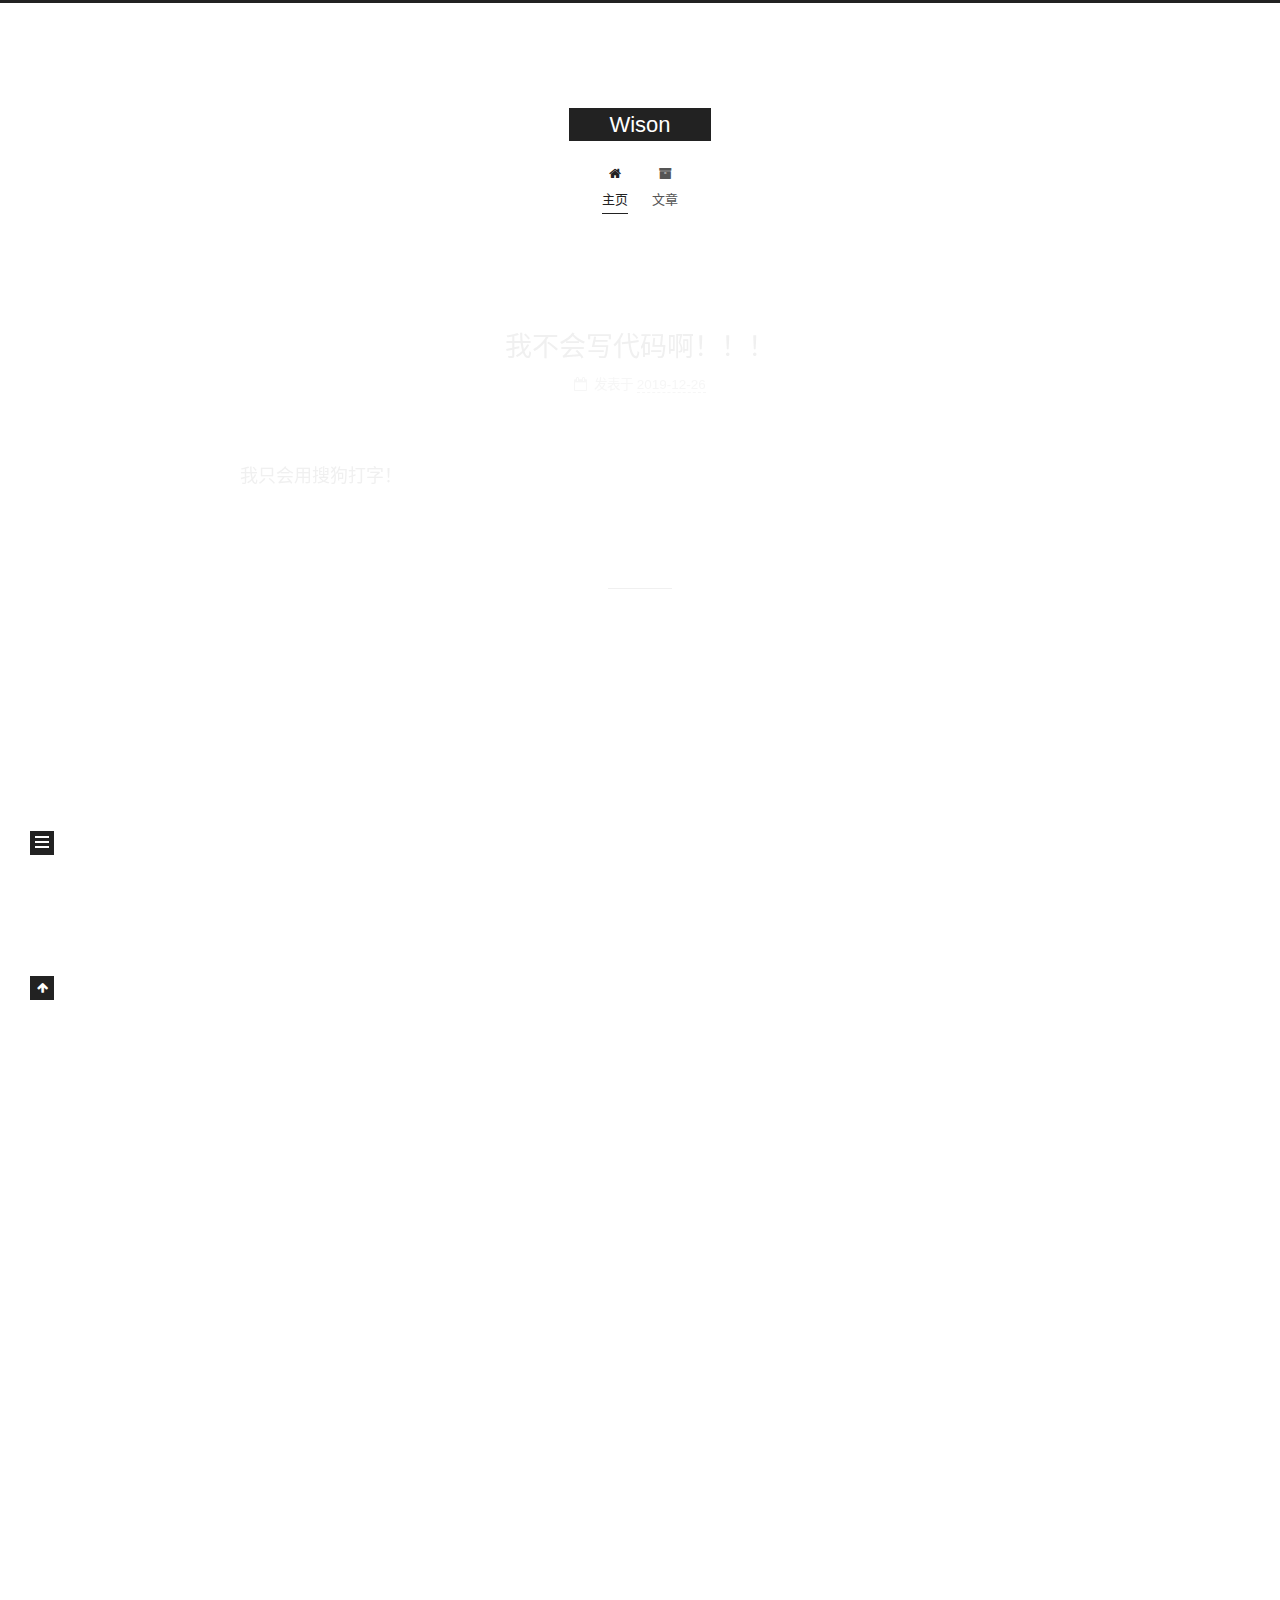
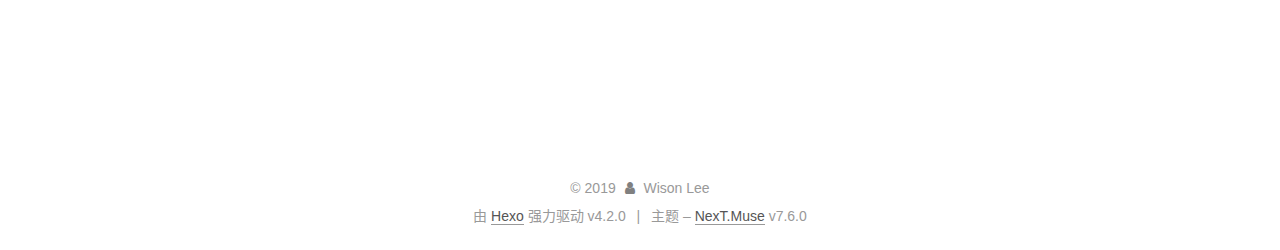
==== index.html @ 4978b433 "Site updated: 2019-12-26 17:51:50" ====
<!DOCTYPE html>
<html lang="zh-CN">
<head>
  <meta charset="UTF-8">
<meta name="viewport" content="width=device-width, initial-scale=1, maximum-scale=2">
<meta name="theme-color" content="#222">
<meta name="generator" content="Hexo 4.2.0">
  <link rel="apple-touch-icon" sizes="180x180" href="/images/apple-touch-icon-next.png">
  <link rel="icon" type="image/png" sizes="32x32" href="/images/favicon-32x32-next.png">
  <link rel="icon" type="image/png" sizes="16x16" href="/images/favicon-16x16-next.png">
  <link rel="mask-icon" href="/images/logo.svg" color="#222">

<link rel="stylesheet" href="/css/main.css">


<link rel="stylesheet" href="/lib/font-awesome/css/font-awesome.min.css">


<script id="hexo-configurations">
  var NexT = window.NexT || {};
  var CONFIG = {
    hostname: new URL('http://yoursite.com').hostname,
    root: '/',
    scheme: 'Muse',
    version: '7.6.0',
    exturl: false,
    sidebar: {"position":"left","display":"post","padding":18,"offset":12,"onmobile":false},
    copycode: {"enable":false,"show_result":false,"style":null},
    back2top: {"enable":true,"sidebar":false,"scrollpercent":false},
    bookmark: {"enable":false,"color":"#222","save":"auto"},
    fancybox: false,
    mediumzoom: false,
    lazyload: false,
    pangu: false,
    comments: {"style":"tabs","active":null,"storage":true,"lazyload":false,"nav":null},
    algolia: {
      appID: '',
      apiKey: '',
      indexName: '',
      hits: {"per_page":10},
      labels: {"input_placeholder":"Search for Posts","hits_empty":"We didn't find any results for the search: ${query}","hits_stats":"${hits} results found in ${time} ms"}
    },
    localsearch: {"enable":false,"trigger":"auto","top_n_per_article":1,"unescape":false,"preload":false},
    path: '',
    motion: {"enable":true,"async":false,"transition":{"post_block":"fadeIn","post_header":"slideDownIn","post_body":"slideDownIn","coll_header":"slideLeftIn","sidebar":"slideUpIn"}}
  };
</script>

  <meta property="og:type" content="website">
<meta property="og:title" content="Wison">
<meta property="og:url" content="http://yoursite.com/index.html">
<meta property="og:site_name" content="Wison">
<meta property="og:locale" content="zh_CN">
<meta property="article:author" content="Wison Lee">
<meta name="twitter:card" content="summary">

<link rel="canonical" href="http://yoursite.com/">


<script id="page-configurations">
  // https://hexo.io/docs/variables.html
  CONFIG.page = {
    sidebar: "",
    isHome: true,
    isPost: false
  };
</script>

  <title>Wison</title>
  






  <noscript>
  <style>
  .use-motion .brand,
  .use-motion .menu-item,
  .sidebar-inner,
  .use-motion .post-block,
  .use-motion .pagination,
  .use-motion .comments,
  .use-motion .post-header,
  .use-motion .post-body,
  .use-motion .collection-header { opacity: initial; }

  .use-motion .site-title,
  .use-motion .site-subtitle {
    opacity: initial;
    top: initial;
  }

  .use-motion .logo-line-before i { left: initial; }
  .use-motion .logo-line-after i { right: initial; }
  </style>
</noscript>

</head>

<body itemscope itemtype="http://schema.org/WebPage">
  <div class="container use-motion">
    <div class="headband"></div>

    <header class="header" itemscope itemtype="http://schema.org/WPHeader">
      <div class="header-inner"><div class="site-brand-container">
  <div class="site-meta">

    <div>
      <a href="/" class="brand" rel="start">
        <span class="logo-line-before"><i></i></span>
        <span class="site-title">Wison</span>
        <span class="logo-line-after"><i></i></span>
      </a>
    </div>
  </div>

  <div class="site-nav-toggle">
    <div class="toggle" aria-label="切换导航栏">
      <span class="toggle-line toggle-line-first"></span>
      <span class="toggle-line toggle-line-middle"></span>
      <span class="toggle-line toggle-line-last"></span>
    </div>
  </div>
</div>


<nav class="site-nav">
  
  <ul id="menu" class="menu">
        <li class="menu-item menu-item-主页">

    <a href="/" rel="section"><i class="fa fa-fw fa-home"></i>主页</a>

  </li>
        <li class="menu-item menu-item-文章">

    <a href="/archives/" rel="section"><i class="fa fa-fw fa-archive"></i>文章</a>

  </li>
  </ul>

</nav>
</div>
    </header>

    
  <div class="back-to-top">
    <i class="fa fa-arrow-up"></i>
    <span>0%</span>
  </div>


    <main class="main">
      <div class="main-inner">
        <div class="content-wrap">
          

          <div class="content">
            

  <div class="posts-expand">
        
  
  
  <article itemscope itemtype="http://schema.org/Article" class="post-block home" lang="zh-CN">
    <link itemprop="mainEntityOfPage" href="http://yoursite.com/2019/12/26/introduce/">

    <span hidden itemprop="author" itemscope itemtype="http://schema.org/Person">
      <meta itemprop="image" content="/images/avatar.gif">
      <meta itemprop="name" content="Wison Lee">
      <meta itemprop="description" content="">
    </span>

    <span hidden itemprop="publisher" itemscope itemtype="http://schema.org/Organization">
      <meta itemprop="name" content="Wison">
    </span>
      <header class="post-header">
        <h1 class="post-title" itemprop="name headline">
          
            <a href="/2019/12/26/introduce/" class="post-title-link" itemprop="url">我不会写代码啊！！！</a>
        </h1>

        <div class="post-meta">
            <span class="post-meta-item">
              <span class="post-meta-item-icon">
                <i class="fa fa-calendar-o"></i>
              </span>
              <span class="post-meta-item-text">发表于</span>
              

              <time title="创建时间：2019-12-26 17:46:00 / 修改时间：17:51:00" itemprop="dateCreated datePublished" datetime="2019-12-26T17:46:00+08:00">2019-12-26</time>
            </span>

          

        </div>
      </header>

    
    
    
    <div class="post-body" itemprop="articleBody">

      
          <p>我只会用搜狗打字！</p>

      
    </div>

    
    
    
      <footer class="post-footer">
        <div class="post-eof"></div>
      </footer>
  </article>
  
  
  

        
  
  
  <article itemscope itemtype="http://schema.org/Article" class="post-block home" lang="zh-CN">
    <link itemprop="mainEntityOfPage" href="http://yoursite.com/2019/12/25/hello-world/">

    <span hidden itemprop="author" itemscope itemtype="http://schema.org/Person">
      <meta itemprop="image" content="/images/avatar.gif">
      <meta itemprop="name" content="Wison Lee">
      <meta itemprop="description" content="">
    </span>

    <span hidden itemprop="publisher" itemscope itemtype="http://schema.org/Organization">
      <meta itemprop="name" content="Wison">
    </span>
      <header class="post-header">
        <h1 class="post-title" itemprop="name headline">
          
            <a href="/2019/12/25/hello-world/" class="post-title-link" itemprop="url">Hello World</a>
        </h1>

        <div class="post-meta">
            <span class="post-meta-item">
              <span class="post-meta-item-icon">
                <i class="fa fa-calendar-o"></i>
              </span>
              <span class="post-meta-item-text">发表于</span>

              <time title="创建时间：2019-12-25 16:52:52" itemprop="dateCreated datePublished" datetime="2019-12-25T16:52:52+08:00">2019-12-25</time>
            </span>

          

        </div>
      </header>

    
    
    
    <div class="post-body" itemprop="articleBody">

      
          <p>Welcome to <a href="https://hexo.io/" target="_blank" rel="noopener">Hexo</a>! This is your very first post. Check <a href="https://hexo.io/docs/" target="_blank" rel="noopener">documentation</a> for more info. If you get any problems when using Hexo, you can find the answer in <a href="https://hexo.io/docs/troubleshooting.html" target="_blank" rel="noopener">troubleshooting</a> or you can ask me on <a href="https://github.com/hexojs/hexo/issues" target="_blank" rel="noopener">GitHub</a>.</p>
<h2 id="Quick-Start"><a href="#Quick-Start" class="headerlink" title="Quick Start"></a>Quick Start</h2><h3 id="Create-a-new-post"><a href="#Create-a-new-post" class="headerlink" title="Create a new post"></a>Create a new post</h3><figure class="highlight bash"><table><tr><td class="gutter"><pre><span class="line">1</span><br></pre></td><td class="code"><pre><span class="line">$ hexo new <span class="string">"My New Post"</span></span><br></pre></td></tr></table></figure>

<p>More info: <a href="https://hexo.io/docs/writing.html" target="_blank" rel="noopener">Writing</a></p>
<h3 id="Run-server"><a href="#Run-server" class="headerlink" title="Run server"></a>Run server</h3><figure class="highlight bash"><table><tr><td class="gutter"><pre><span class="line">1</span><br></pre></td><td class="code"><pre><span class="line">$ hexo server</span><br></pre></td></tr></table></figure>

<p>More info: <a href="https://hexo.io/docs/server.html" target="_blank" rel="noopener">Server</a></p>
<h3 id="Generate-static-files"><a href="#Generate-static-files" class="headerlink" title="Generate static files"></a>Generate static files</h3><figure class="highlight bash"><table><tr><td class="gutter"><pre><span class="line">1</span><br></pre></td><td class="code"><pre><span class="line">$ hexo generate</span><br></pre></td></tr></table></figure>

<p>More info: <a href="https://hexo.io/docs/generating.html" target="_blank" rel="noopener">Generating</a></p>
<h3 id="Deploy-to-remote-sites"><a href="#Deploy-to-remote-sites" class="headerlink" title="Deploy to remote sites"></a>Deploy to remote sites</h3><figure class="highlight bash"><table><tr><td class="gutter"><pre><span class="line">1</span><br></pre></td><td class="code"><pre><span class="line">$ hexo deploy</span><br></pre></td></tr></table></figure>

<p>More info: <a href="https://hexo.io/docs/one-command-deployment.html" target="_blank" rel="noopener">Deployment</a></p>

      
    </div>

    
    
    
      <footer class="post-footer">
        <div class="post-eof"></div>
      </footer>
  </article>
  
  
  

  </div>

  



          </div>
          

<script>
  window.addEventListener('tabs:register', () => {
    let activeClass = CONFIG.comments.activeClass;
    if (CONFIG.comments.storage) {
      activeClass = localStorage.getItem('comments_active') || activeClass;
    }
    if (activeClass) {
      let activeTab = document.querySelector(`a[href="#comment-${activeClass}"]`);
      if (activeTab) {
        activeTab.click();
      }
    }
  });
  if (CONFIG.comments.storage) {
    window.addEventListener('tabs:click', event => {
      if (!event.target.matches('.tabs-comment .tab-content .tab-pane')) return;
      let commentClass = event.target.classList[1];
      localStorage.setItem('comments_active', commentClass);
    });
  }
</script>

        </div>
          
  
  <div class="toggle sidebar-toggle">
    <span class="toggle-line toggle-line-first"></span>
    <span class="toggle-line toggle-line-middle"></span>
    <span class="toggle-line toggle-line-last"></span>
  </div>

  <aside class="sidebar">
    <div class="sidebar-inner">

      <ul class="sidebar-nav motion-element">
        <li class="sidebar-nav-toc">
          文章目录
        </li>
        <li class="sidebar-nav-overview">
          站点概览
        </li>
      </ul>

      <!--noindex-->
      <div class="post-toc-wrap sidebar-panel">
      </div>
      <!--/noindex-->

      <div class="site-overview-wrap sidebar-panel">
        <div class="site-author motion-element" itemprop="author" itemscope itemtype="http://schema.org/Person">
  <p class="site-author-name" itemprop="name">Wison Lee</p>
  <div class="site-description" itemprop="description"></div>
</div>
<div class="site-state-wrap motion-element">
  <nav class="site-state">
      <div class="site-state-item site-state-posts">
          <a href="/archives">
          <span class="site-state-item-count">2</span>
          <span class="site-state-item-name">日志</span>
        </a>
      </div>
  </nav>
</div>



      </div>

    </div>
  </aside>
  <div id="sidebar-dimmer"></div>


      </div>
    </main>

    <footer class="footer">
      <div class="footer-inner">
        

<div class="copyright">
  
  &copy; 
  <span itemprop="copyrightYear">2019</span>
  <span class="with-love">
    <i class="fa fa-user"></i>
  </span>
  <span class="author" itemprop="copyrightHolder">Wison Lee</span>
</div>
  <div class="powered-by">由 <a href="https://hexo.io/" class="theme-link" rel="noopener" target="_blank">Hexo</a> 强力驱动 v4.2.0
  </div>
  <span class="post-meta-divider">|</span>
  <div class="theme-info">主题 – <a href="https://muse.theme-next.org/" class="theme-link" rel="noopener" target="_blank">NexT.Muse</a> v7.6.0
  </div>

        








      </div>
    </footer>
  </div>

  
  <script src="/lib/anime.min.js"></script>
  <script src="/lib/velocity/velocity.min.js"></script>
  <script src="/lib/velocity/velocity.ui.min.js"></script>

<script src="/js/utils.js"></script>

<script src="/js/motion.js"></script>


<script src="/js/schemes/muse.js"></script>


<script src="/js/next-boot.js"></script>




  















  

  

</body>
</html>
---- css/main.css ----
html {
  line-height: 1.15; /* 1 */
  -webkit-text-size-adjust: 100%; /* 2 */
}
body {
  margin: 0;
}
main {
  display: block;
}
h1 {
  font-size: 2em;
  margin: 0.67em 0;
}
hr {
  box-sizing: content-box; /* 1 */
  height: 0; /* 1 */
  overflow: visible; /* 2 */
}
pre {
  font-family: monospace, monospace; /* 1 */
  font-size: 1em; /* 2 */
}
a {
  background: transparent;
}
abbr[title] {
  border-bottom: none; /* 1 */
  text-decoration: underline; /* 2 */
  text-decoration: underline dotted; /* 2 */
}
b,
strong {
  font-weight: bolder;
}
code,
kbd,
samp {
  font-family: monospace, monospace; /* 1 */
  font-size: 1em; /* 2 */
}
small {
  font-size: 80%;
}
sub,
sup {
  font-size: 75%;
  line-height: 0;
  position: relative;
  vertical-align: baseline;
}
sub {
  bottom: -0.25em;
}
sup {
  top: -0.5em;
}
img {
  border-style: none;
}
button,
input,
optgroup,
select,
textarea {
  font-family: inherit; /* 1 */
  font-size: 100%; /* 1 */
  line-height: 1.15; /* 1 */
  margin: 0; /* 2 */
}
button,
input {
/* 1 */
  overflow: visible;
}
button,
select {
/* 1 */
  text-transform: none;
}
button,
[type='button'],
[type='reset'],
[type='submit'] {
  -webkit-appearance: button;
}
button::-moz-focus-inner,
[type='button']::-moz-focus-inner,
[type='reset']::-moz-focus-inner,
[type='submit']::-moz-focus-inner {
  border-style: none;
  padding: 0;
}
button:-moz-focusring,
[type='button']:-moz-focusring,
[type='reset']:-moz-focusring,
[type='submit']:-moz-focusring {
  outline: 1px dotted ButtonText;
}
fieldset {
  padding: 0.35em 0.75em 0.625em;
}
legend {
  box-sizing: border-box; /* 1 */
  color: inherit; /* 2 */
  display: table; /* 1 */
  max-width: 100%; /* 1 */
  padding: 0; /* 3 */
  white-space: normal; /* 1 */
}
progress {
  vertical-align: baseline;
}
textarea {
  overflow: auto;
}
[type='checkbox'],
[type='radio'] {
  box-sizing: border-box; /* 1 */
  padding: 0; /* 2 */
}
[type='number']::-webkit-inner-spin-button,
[type='number']::-webkit-outer-spin-button {
  height: auto;
}
[type='search'] {
  outline-offset: -2px; /* 2 */
  -webkit-appearance: textfield; /* 1 */
}
[type='search']::-webkit-search-decoration {
  -webkit-appearance: none;
}
::-webkit-file-upload-button {
  font: inherit; /* 2 */
  -webkit-appearance: button; /* 1 */
}
details {
  display: block;
}
summary {
  display: list-item;
}
template {
  display: none;
}
[hidden] {
  display: none;
}
::selection {
  background: #262a30;
  color: #fff;
}
html,
body {
  height: 100%;
}
body {
  background: #fff;
  color: #555;
  font-family: 'Lato', "PingFang SC", "Microsoft YaHei", sans-serif;
  font-size: 1em;
  line-height: 2;
}
@media (max-width: 991px) {
  body {
    padding-left: 0 !important;
    padding-right: 0 !important;
  }
}
h1,
h2,
h3,
h4,
h5,
h6 {
  font-family: 'Lato', "PingFang SC", "Microsoft YaHei", sans-serif;
  font-weight: bold;
  line-height: 1.5;
  margin: 20px 0 15px;
}
h1 {
  font-size: 1.5em;
}
h2 {
  font-size: 1.375em;
}
h3 {
  font-size: 1.25em;
}
h4 {
  font-size: 1.125em;
}
h5 {
  font-size: 1em;
}
h6 {
  font-size: 0.875em;
}
p {
  margin: 0 0 20px 0;
}
a,
span.exturl {
  border-bottom: 1px solid #999;
  color: #555;
  outline: 0;
  text-decoration: none;
  overflow-wrap: break-word;
  word-wrap: break-word;
  cursor: pointer;
}
a:hover,
span.exturl:hover {
  border-bottom-color: #222;
  color: #222;
}
iframe,
img,
video {
  display: block;
  margin-left: auto;
  margin-right: auto;
  max-width: 100%;
}
hr {
  background-color: #ddd;
  background-image: repeating-linear-gradient(-45deg, #fff, #fff 4px, transparent 4px, transparent 8px);
  border: 0;
  height: 3px;
  margin: 40px 0;
}
blockquote {
  border-left: 4px solid #ddd;
  color: #666;
  margin: 0;
  padding: 0 15px;
}
blockquote cite::before {
  content: '-';
  padding: 0 5px;
}
dt {
  font-weight: 700;
}
dd {
  margin: 0;
  padding: 0;
}
kbd {
  background-color: #f5f5f5;
  background-image: linear-gradient(#eee, #fff, #eee);
  border: 1px solid #ccc;
  border-radius: 0.2em;
  box-shadow: 0.1em 0.1em 0.2em rgba(0,0,0,0.1);
  font-family: inherit;
  padding: 0.1em 0.3em;
  white-space: nowrap;
}
.table-container {
  -webkit-overflow-scrolling: touch;
  overflow: auto;
}
table {
  border-collapse: collapse;
  border-spacing: 0;
  font-size: 0.875em;
  margin: 0 0 20px 0;
  width: 100%;
}
tbody tr:nth-of-type(odd) {
  background: #f9f9f9;
}
tbody tr:hover {
  background: #f5f5f5;
}
caption,
th,
td {
  font-weight: normal;
  padding: 8px;
  text-align: left;
  vertical-align: middle;
}
th,
td {
  border: 1px solid #ddd;
  border-bottom: 3px solid #ddd;
}
th {
  font-weight: 700;
  padding-bottom: 10px;
}
td {
  border-bottom-width: 1px;
}
.btn {
  background: #222;
  border: 2px solid #222;
  border-radius: 0;
  color: #fff;
  display: inline-block;
  font-size: 0.875em;
  line-height: 2;
  padding: 0 20px;
  text-decoration: none;
  transition-property: background-color;
  transition-delay: 0s;
  transition-duration: 0.2s;
  transition-timing-function: ease-in-out;
}
.btn:hover {
  background: #fff;
  border-color: #222;
  color: #222;
}
.btn + .btn {
  margin: 0 0 8px 8px;
}
.btn .fa-fw {
  text-align: left;
  width: 1.285714285714286em;
}
.toggle {
  line-height: 0;
}
.toggle .toggle-line {
  background: #fff;
  display: inline-block;
  height: 2px;
  left: 0;
  position: relative;
  top: 0;
  transition: all 0.4s;
  vertical-align: top;
  width: 100%;
}
.toggle .toggle-line:not(:first-child) {
  margin-top: 3px;
}
.toggle.toggle-arrow .toggle-line-first {
  left: 50%;
  top: 2px;
  transform: rotate(45deg);
  width: 50%;
}
.toggle.toggle-arrow .toggle-line-middle {
  left: 2px;
  width: 90%;
}
.toggle.toggle-arrow .toggle-line-last {
  left: 50%;
  top: -2px;
  transform: rotate(-45deg);
  width: 50%;
}
.toggle.toggle-close .toggle-line-first {
  transform: rotate(-45deg);
  top: 5px;
}
.toggle.toggle-close .toggle-line-middle {
  opacity: 0;
}
.toggle.toggle-close .toggle-line-last {
  transform: rotate(45deg);
  top: -5px;
}
.highlight,
pre {
  background: #f7f7f7;
  color: #4d4d4c;
  line-height: 1.6;
  margin: 0 auto 20px;
}
pre,
code {
  font-family: consolas, Menlo, monospace, "PingFang SC", "Microsoft YaHei";
}
code {
  background: #eee;
  border-radius: 3px;
  color: #555;
  padding: 2px 4px;
  overflow-wrap: break-word;
  word-wrap: break-word;
}
.highlight *::selection {
  background: #d6d6d6;
}
.highlight pre {
  border: 0;
  margin: 0;
  padding: 10px 0;
}
.highlight table {
  border: 0;
  margin: 0;
  width: auto;
}
.highlight td {
  border: 0;
  padding: 0;
}
.highlight figcaption {
  background: #eee;
  color: #4d4d4c;
  font-size: 0.875em;
  line-height: 1.2;
  padding: 0.5em;
}
.highlight figcaption::before,
.highlight figcaption::after {
  content: ' ';
  display: table;
}
.highlight figcaption::after {
  clear: both;
}
.highlight figcaption a {
  color: #4d4d4c;
  float: right;
}
.highlight figcaption a:hover {
  border-bottom-color: #4d4d4c;
}
.highlight .gutter {
  -moz-user-select: none;
  -ms-user-select: none;
  -webkit-user-select: none;
  user-select: none;
}
.highlight .gutter pre {
  background: #eff2f3;
  color: #869194;
  padding-left: 10px;
  padding-right: 10px;
  text-align: right;
}
.highlight .code pre {
  background: #f7f7f7;
  padding-left: 10px;
  width: 100%;
}
.gist table {
  width: auto;
}
.gist table td {
  border: 0;
}
pre {
  overflow: auto;
  padding: 10px;
}
pre code {
  background: none;
  color: #4d4d4c;
  font-size: 0.875em;
  padding: 0;
  text-shadow: none;
}
pre .deletion {
  background: #fdd;
}
pre .addition {
  background: #dfd;
}
pre .meta {
  color: #eab700;
  -moz-user-select: none;
  -ms-user-select: none;
  -webkit-user-select: none;
  user-select: none;
}
pre .comment {
  color: #8e908c;
}
pre .variable,
pre .attribute,
pre .tag,
pre .name,
pre .regexp,
pre .ruby .constant,
pre .xml .tag .title,
pre .xml .pi,
pre .xml .doctype,
pre .html .doctype,
pre .css .id,
pre .css .class,
pre .css .pseudo {
  color: #c82829;
}
pre .number,
pre .preprocessor,
pre .built_in,
pre .builtin-name,
pre .literal,
pre .params,
pre .constant,
pre .command {
  color: #f5871f;
}
pre .ruby .class .title,
pre .css .rules .attribute,
pre .string,
pre .symbol,
pre .value,
pre .inheritance,
pre .header,
pre .ruby .symbol,
pre .xml .cdata,
pre .special,
pre .formula {
  color: #718c00;
}
pre .title,
pre .css .hexcolor {
  color: #3e999f;
}
pre .function,
pre .python .decorator,
pre .python .title,
pre .ruby .function .title,
pre .ruby .title .keyword,
pre .perl .sub,
pre .javascript .title,
pre .coffeescript .title {
  color: #4271ae;
}
pre .keyword,
pre .javascript .function {
  color: #8959a8;
}
.blockquote-center {
  border-left: none;
  margin: 40px 0;
  padding: 0;
  position: relative;
  text-align: center;
}
.blockquote-center::before,
.blockquote-center::after {
  background-repeat: no-repeat;
  background-size: 22px 22px;
  content: ' ';
  display: block;
  height: 24px;
  opacity: 0.2;
  position: absolute;
  width: 100%;
}
.blockquote-center::before {
  background-image: url("../images/quote-l.svg");
  background-position: 0 -6px;
  border-top: 1px solid #ccc;
  top: -20px;
}
.blockquote-center::after {
  background-image: url("../images/quote-r.svg");
  background-position: 100% 8px;
  border-bottom: 1px solid #ccc;
  bottom: -20px;
}
.blockquote-center p,
.blockquote-center div {
  text-align: center;
}
.post-body .group-picture img {
  margin: 0 auto;
  padding: 0 3px;
}
.group-picture-row {
  margin-bottom: 6px;
  overflow: hidden;
}
.group-picture-column {
  float: left;
  margin-bottom: 10px;
}
.post-body .label {
  display: inline;
  padding: 0 2px;
}
.post-body .label.default {
  background: #f0f0f0;
}
.post-body .label.primary {
  background: #efe6f7;
}
.post-body .label.info {
  background: #e5f2f8;
}
.post-body .label.success {
  background: #e7f4e9;
}
.post-body .label.warning {
  background: #fcf6e1;
}
.post-body .label.danger {
  background: #fae8eb;
}
.post-body .tabs {
  margin-bottom: 20px;
}
.post-body .tabs,
.tabs-comment {
  display: block;
  padding-top: 10px;
  position: relative;
}
.post-body .tabs ul.nav-tabs,
.tabs-comment ul.nav-tabs {
  display: flex;
  flex-wrap: wrap;
  margin: 0;
  margin-bottom: -1px;
  padding: 0;
}
@media (max-width: 413px) {
  .post-body .tabs ul.nav-tabs,
  .tabs-comment ul.nav-tabs {
    display: block;
    margin-bottom: 5px;
  }
}
.post-body .tabs ul.nav-tabs li.tab,
.tabs-comment ul.nav-tabs li.tab {
  background: #fff;
  border-bottom: 1px solid #ddd;
  border-left: 1px solid transparent;
  border-right: 1px solid transparent;
  border-top: 3px solid transparent;
  flex-grow: 1;
  list-style-type: none;
  border-radius: 0 0 0 0;
}
@media (max-width: 413px) {
  .post-body .tabs ul.nav-tabs li.tab,
  .tabs-comment ul.nav-tabs li.tab {
    border-bottom: 1px solid transparent;
    border-left: 3px solid transparent;
    border-right: 1px solid transparent;
    border-top: 1px solid transparent;
  }
}
@media (max-width: 413px) {
  .post-body .tabs ul.nav-tabs li.tab,
  .tabs-comment ul.nav-tabs li.tab {
    border-radius: 0;
  }
}
.post-body .tabs ul.nav-tabs li.tab a,
.tabs-comment ul.nav-tabs li.tab a {
  border-bottom: initial;
  display: block;
  line-height: 1.8;
  outline: 0;
  padding: 0.25em 0.75em;
  text-align: center;
  transition-delay: 0s;
  transition-duration: 0.2s;
  transition-timing-function: ease-out;
}
.post-body .tabs ul.nav-tabs li.tab a i,
.tabs-comment ul.nav-tabs li.tab a i {
  width: 1.285714285714286em;
}
.post-body .tabs ul.nav-tabs li.tab.active,
.tabs-comment ul.nav-tabs li.tab.active {
  border-bottom: 1px solid transparent;
  border-left: 1px solid #ddd;
  border-right: 1px solid #ddd;
  border-top: 3px solid #fc6423;
}
@media (max-width: 413px) {
  .post-body .tabs ul.nav-tabs li.tab.active,
  .tabs-comment ul.nav-tabs li.tab.active {
    border-bottom: 1px solid #ddd;
    border-left: 3px solid #fc6423;
    border-right: 1px solid #ddd;
    border-top: 1px solid #ddd;
  }
}
.post-body .tabs ul.nav-tabs li.tab.active a,
.tabs-comment ul.nav-tabs li.tab.active a {
  color: #555;
  cursor: default;
}
.post-body .tabs .tab-content .tab-pane,
.tabs-comment .tab-content .tab-pane {
  border: 1px solid #ddd;
  padding: 20px 20px 0 20px;
  border-radius: 0;
}
.post-body .tabs .tab-content .tab-pane:not(.active),
.tabs-comment .tab-content .tab-pane:not(.active) {
  display: none;
}
.post-body .tabs .tab-content .tab-pane.active,
.tabs-comment .tab-content .tab-pane.active {
  display: block;
}
.post-body .tabs .tab-content .tab-pane.active:nth-of-type(1),
.tabs-comment .tab-content .tab-pane.active:nth-of-type(1) {
  border-radius: 0 0 0 0;
}
@media (max-width: 413px) {
  .post-body .tabs .tab-content .tab-pane.active:nth-of-type(1),
  .tabs-comment .tab-content .tab-pane.active:nth-of-type(1) {
    border-radius: 0;
  }
}
.post-body .note {
  border-radius: 3px;
  margin-bottom: 20px;
  padding: 15px;
  position: relative;
  border: 1px solid #eee;
  border-left-width: 5px;
}
.post-body .note h2,
.post-body .note h3,
.post-body .note h4,
.post-body .note h5,
.post-body .note h6 {
  margin-top: 0;
  border-bottom: initial;
  margin-bottom: 0;
  padding-top: 0;
}
.post-body .note p:first-child,
.post-body .note ul:first-child,
.post-body .note ol:first-child,
.post-body .note table:first-child,
.post-body .note pre:first-child,
.post-body .note blockquote:first-child,
.post-body .note img:first-child {
  margin-top: 0;
}
.post-body .note p:last-child,
.post-body .note ul:last-child,
.post-body .note ol:last-child,
.post-body .note table:last-child,
.post-body .note pre:last-child,
.post-body .note blockquote:last-child,
.post-body .note img:last-child {
  margin-bottom: 0;
}
.post-body .note.default {
  border-left-color: #777;
}
.post-body .note.default h2,
.post-body .note.default h3,
.post-body .note.default h4,
.post-body .note.default h5,
.post-body .note.default h6 {
  color: #777;
}
.post-body .note.primary {
  border-left-color: #6f42c1;
}
.post-body .note.primary h2,
.post-body .note.primary h3,
.post-body .note.primary h4,
.post-body .note.primary h5,
.post-body .note.primary h6 {
  color: #6f42c1;
}
.post-body .note.info {
  border-left-color: #428bca;
}
.post-body .note.info h2,
.post-body .note.info h3,
.post-body .note.info h4,
.post-body .note.info h5,
.post-body .note.info h6 {
  color: #428bca;
}
.post-body .note.success {
  border-left-color: #5cb85c;
}
.post-body .note.success h2,
.post-body .note.success h3,
.post-body .note.success h4,
.post-body .note.success h5,
.post-body .note.success h6 {
  color: #5cb85c;
}
.post-body .note.warning {
  border-left-color: #f0ad4e;
}
.post-body .note.warning h2,
.post-body .note.warning h3,
.post-body .note.warning h4,
.post-body .note.warning h5,
.post-body .note.warning h6 {
  color: #f0ad4e;
}
.post-body .note.danger {
  border-left-color: #d9534f;
}
.post-body .note.danger h2,
.post-body .note.danger h3,
.post-body .note.danger h4,
.post-body .note.danger h5,
.post-body .note.danger h6 {
  color: #d9534f;
}
.pagination .prev,
.pagination .next,
.pagination .page-number,
.pagination .space {
  display: inline-block;
  margin: 0 10px;
  padding: 0 11px;
  position: relative;
  top: -1px;
}
@media (max-width: 767px) {
  .pagination .prev,
  .pagination .next,
  .pagination .page-number,
  .pagination .space {
    margin: 0 5px;
  }
}
.pagination {
  border-top: 1px solid #eee;
  margin: 120px 0 0;
  text-align: center;
}
.pagination .prev,
.pagination .next,
.pagination .page-number {
  border-bottom: 0;
  border-top: 1px solid #eee;
  transition-property: border-color;
  transition-delay: 0s;
  transition-duration: 0.2s;
  transition-timing-function: ease-in-out;
}
.pagination .prev:hover,
.pagination .next:hover,
.pagination .page-number:hover {
  border-top-color: #222;
}
.pagination .space {
  margin: 0;
  padding: 0;
}
.pagination .prev {
  margin-left: 0;
}
.pagination .next {
  margin-right: 0;
}
.pagination .page-number.current {
  background: #ccc;
  border-top-color: #ccc;
  color: #fff;
}
@media (max-width: 767px) {
  .pagination {
    border-top: none;
  }
  .pagination .prev,
  .pagination .next,
  .pagination .page-number {
    border-bottom: 1px solid #eee;
    border-top: 0;
    margin-bottom: 10px;
    padding: 0 10px;
  }
  .pagination .prev:hover,
  .pagination .next:hover,
  .pagination .page-number:hover {
    border-bottom-color: #222;
  }
}
.comments {
  margin: 60px 20px 0;
  overflow: hidden;
}
.comment-button-group {
  display: flex;
  flex-wrap: wrap-reverse;
  justify-content: center;
  margin: 1em 0;
}
.comment-button-group .comment-button {
  margin: 0.1em 0.2em;
}
.comment-button-group .comment-button.active {
  background: #fff;
  border-color: #222;
  color: #222;
}
.comment-position {
  display: none;
}
.comment-position.active {
  display: block;
}
.tabs-comment {
  background: #fff;
  margin-top: 4em;
  padding-top: 0;
}
.tabs-comment .comments {
  border: 0;
  box-shadow: none;
  margin-top: 0;
  padding-top: 0;
}
.container {
  min-height: 100%;
  position: relative;
}
.main-inner {
  margin: 0 auto;
  width: 700px;
}
@media (min-width: 1200px) {
  .main-inner {
    width: 800px;
  }
}
@media (min-width: 1600px) {
  .main-inner {
    width: 900px;
  }
}
.header {
  background: transparent;
}
.header-inner {
  margin: 0 auto;
  position: relative;
  width: 700px;
}
@media (min-width: 1200px) {
  .header-inner {
    width: 800px;
  }
}
@media (min-width: 1600px) {
  .header-inner {
    width: 900px;
  }
}
.headband {
  background: #222;
  height: 3px;
}
.site-meta {
  margin: 0;
  text-align: center;
}
@media (max-width: 767px) {
  .site-meta {
    text-align: center;
  }
}
.brand {
  background: #222;
  border-bottom: none;
  color: #fff;
  display: inline-block;
  line-height: 1.375em;
  padding: 0 40px;
  position: relative;
}
.brand:hover {
  color: #fff;
}
.site-title {
  display: inline-block;
  font-family: 'Lato', "PingFang SC", "Microsoft YaHei", sans-serif;
  font-size: 1.375em;
  font-weight: normal;
  line-height: 1.5;
  vertical-align: top;
}
.site-subtitle {
  color: #999;
  font-size: 0.8125em;
  margin-top: 10px;
}
.use-motion .brand {
  opacity: 0;
}
.use-motion .site-title,
.use-motion .site-subtitle,
.use-motion .custom-logo-image {
  opacity: 0;
  position: relative;
  top: -10px;
}
.site-nav-toggle {
  display: none;
  left: 10px;
  position: absolute;
}
@media (max-width: 767px) {
  .site-nav-toggle {
    display: block;
  }
}
.site-nav-toggle .toggle {
  background: transparent;
  border: 0;
  margin-top: 2px;
  padding: 10px;
  width: 22px;
}
.site-nav-toggle .toggle .toggle-line {
  background: #555;
  border-radius: 1px;
}
.site-nav {
  display: block;
}
@media (max-width: 767px) {
  .site-nav {
    clear: both;
    display: none;
  }
}
.site-nav.site-nav-on {
  display: block;
}
.menu {
  margin-top: 20px;
  padding-left: 0;
  text-align: center;
}
.menu-item {
  display: inline-block;
  list-style: none;
  margin: 0 10px;
}
@media (max-width: 767px) {
  .menu-item {
    margin-top: 10px;
  }
}
.menu-item a,
.menu-item span.exturl {
  border-bottom: 0;
  display: block;
  font-size: 0.8125em;
  transition-property: border-color;
  transition-delay: 0s;
  transition-duration: 0.2s;
  transition-timing-function: ease-in-out;
}
@media (hover: none) {
  .menu-item a:hover,
  .menu-item span.exturl:hover {
    border-bottom-color: transparent !important;
  }
}
.menu-item .fa {
  margin-right: 8px;
}
.menu-item .badge {
  display: inline-block;
  font-weight: 700;
  line-height: 1;
  margin-left: 0.35em;
  margin-top: 0.35em;
  text-align: center;
  white-space: nowrap;
}
@media (max-width: 767px) {
  .menu-item .badge {
    float: right;
    margin-left: 0;
  }
}
.use-motion .menu-item {
  opacity: 0;
}
.sidebar {
  background: #222;
  bottom: 0;
  box-shadow: inset 0 2px 6px #000;
  position: fixed;
  top: 0;
  z-index: 1200;
}
.sidebar a,
.sidebar span.exturl {
  border-bottom-color: #555;
  color: #999;
}
.sidebar a:hover,
.sidebar span.exturl:hover {
  border-bottom-color: #eee;
  color: #eee;
}
@media (max-width: 991px) {
  .sidebar {
    display: none;
  }
}
.sidebar-inner {
  color: #999;
  padding: 18px 10px;
  text-align: center;
}
.site-overview-wrap {
  overflow-x: hidden;
  overflow-y: auto;
}
.cc-license {
  margin-top: 10px;
  text-align: center;
}
.cc-license .cc-opacity {
  border-bottom: none;
  opacity: 0.7;
}
.cc-license .cc-opacity:hover {
  opacity: 0.9;
}
.cc-license img {
  display: inline-block;
}
.site-author-image {
  border: 2px solid #333;
  display: block;
  height: auto;
  margin: 0 auto;
  max-width: 96px;
  padding: 2px;
}
.site-author-name {
  color: #f5f5f5;
  font-weight: normal;
  margin: 5px 0 0;
  text-align: center;
}
.site-description {
  color: #999;
  font-size: 1em;
  margin-top: 5px;
  text-align: center;
}
.links-of-author {
  margin-top: 15px;
}
.links-of-author a,
.links-of-author span.exturl {
  border-bottom-color: #555;
  display: inline-block;
  font-size: 0.8125em;
  margin-bottom: 10px;
  margin-right: 10px;
  vertical-align: middle;
}
.links-of-author a::before,
.links-of-author span.exturl::before {
  background: #e5abd7;
  border-radius: 50%;
  content: ' ';
  display: inline-block;
  height: 4px;
  margin-right: 3px;
  vertical-align: middle;
  width: 4px;
}
.sidebar-button {
  margin-top: 15px;
}
.sidebar-button a {
  border: 1px solid #fc6423;
  border-radius: 4px;
  color: #fc6423;
  display: inline-block;
  padding: 0 15px;
}
.sidebar-button a .fa {
  margin-right: 5px;
}
.sidebar-button a:hover {
  background: #fc6423;
  border: 1px solid #fc6423;
  color: #fff;
}
.sidebar-button a:hover .fa {
  color: #fff;
}
.links-of-blogroll {
  font-size: 0.8125em;
  margin-top: 10px;
}
.links-of-blogroll-title {
  font-size: 0.875em;
  font-weight: 600;
  margin-top: 0;
}
.links-of-blogroll-list {
  list-style: none;
  margin: 0;
  padding: 0;
}
.links-of-blogroll-item {
  padding: 2px 10px;
}
.links-of-blogroll-item a,
.links-of-blogroll-item span.exturl {
  box-sizing: border-box;
  display: inline-block;
  max-width: 280px;
  overflow: hidden;
  text-overflow: ellipsis;
  white-space: nowrap;
}
#sidebar-dimmer {
  display: none;
}
@media (max-width: 767px) {
  #sidebar-dimmer {
    background: #000;
    display: block;
    height: 100%;
    left: 100%;
    opacity: 0;
    position: fixed;
    top: 0;
    width: 100%;
    z-index: 1100;
  }
  .sidebar-active + #sidebar-dimmer {
    opacity: 0.7;
    transform: translateX(-100%);
    transition: opacity 0.5s;
  }
}
.sidebar-nav {
  margin: 0;
  padding-bottom: 20px;
  padding-left: 0;
}
.sidebar-nav li {
  border-bottom: 1px solid transparent;
  color: #555;
  cursor: pointer;
  display: inline-block;
  font-size: 0.875em;
}
.sidebar-nav li.sidebar-nav-overview {
  margin-left: 10px;
}
.sidebar-nav li:hover {
  color: #f5f5f5;
}
.sidebar-nav .sidebar-nav-active {
  border-bottom-color: #87daff;
  color: #87daff;
}
.sidebar-nav .sidebar-nav-active:hover {
  color: #87daff;
}
.sidebar-panel {
  display: none;
}
.sidebar-panel-active {
  display: block;
}
.sidebar-toggle {
  background: #222;
  bottom: 45px;
  cursor: pointer;
  height: 14px;
  left: 30px;
  padding: 5px;
  position: fixed;
  width: 14px;
  z-index: 1300;
}
@media (max-width: 991px) {
  .sidebar-toggle {
    left: 20px;
    opacity: 0.8;
    display: none;
  }
}
.sidebar-toggle:hover .toggle-line {
  background: #87daff;
}
.post-toc-wrap {
  overflow-x: hidden;
  overflow-y: auto;
}
.post-toc {
  font-size: 0.875em;
}
.post-toc ol {
  list-style: none;
  margin: 0;
  padding: 0 2px 5px 10px;
  text-align: left;
}
.post-toc ol > ol {
  padding-left: 0;
}
.post-toc ol a {
  border-bottom-color: #555;
  color: #999;
  transition-property: all;
  transition-delay: 0s;
  transition-duration: 0.2s;
  transition-timing-function: ease-in-out;
}
.post-toc ol a:hover {
  border-bottom-color: #ccc;
  color: #ccc;
}
.post-toc .nav-item {
  line-height: 1.8;
  overflow: hidden;
  text-overflow: ellipsis;
  white-space: nowrap;
}
.post-toc .nav .nav-child {
  display: none;
}
.post-toc .nav .active > .nav-child {
  display: block;
}
.post-toc .nav .active-current > .nav-child {
  display: block;
}
.post-toc .nav .active-current > .nav-child > .nav-item {
  display: block;
}
.post-toc .nav .active > a {
  border-bottom-color: #87daff;
  color: #87daff;
}
.post-toc .nav .active-current > a {
  color: #87daff;
}
.post-toc .nav .active-current > a:hover {
  color: #87daff;
}
.site-state {
  display: flex;
  justify-content: center;
  line-height: 1.4;
  margin-top: 10px;
  overflow: hidden;
  text-align: center;
  white-space: nowrap;
}
.site-state-item {
  padding: 0 15px;
}
.site-state-item:not(:first-child) {
  border-left: 1px solid #333;
}
.site-state-item a {
  border-bottom: none;
}
.site-state-item-count {
  color: inherit;
  display: block;
  font-size: 1.25em;
  font-weight: 600;
  text-align: center;
}
.site-state-item-name {
  color: inherit;
  font-size: 0.875em;
}
.footer {
  color: #999;
  font-size: 0.875em;
  padding: 20px 0;
}
.footer.footer-fixed {
  bottom: 0;
  left: 0;
  position: absolute;
  right: 0;
}
.footer-inner {
  box-sizing: border-box;
  margin: 0 auto;
  text-align: center;
  width: 700px;
}
@media (min-width: 1200px) {
  .footer-inner {
    width: 800px;
  }
}
@media (min-width: 1600px) {
  .footer-inner {
    width: 900px;
  }
}
.with-love {
  color: #808080;
  display: inline-block;
  margin: 0 5px;
}
.powered-by,
.theme-info {
  display: inline-block;
}
@-moz-keyframes iconAnimate {
  0%, 100% {
    transform: scale(1);
  }
  10%, 30% {
    transform: scale(0.9);
  }
  20%, 40%, 60%, 80% {
    transform: scale(1.1);
  }
  50%, 70% {
    transform: scale(1.1);
  }
}
@-webkit-keyframes iconAnimate {
  0%, 100% {
    transform: scale(1);
  }
  10%, 30% {
    transform: scale(0.9);
  }
  20%, 40%, 60%, 80% {
    transform: scale(1.1);
  }
  50%, 70% {
    transform: scale(1.1);
  }
}
@-o-keyframes iconAnimate {
  0%, 100% {
    transform: scale(1);
  }
  10%, 30% {
    transform: scale(0.9);
  }
  20%, 40%, 60%, 80% {
    transform: scale(1.1);
  }
  50%, 70% {
    transform: scale(1.1);
  }
}
@keyframes iconAnimate {
  0%, 100% {
    transform: scale(1);
  }
  10%, 30% {
    transform: scale(0.9);
  }
  20%, 40%, 60%, 80% {
    transform: scale(1.1);
  }
  50%, 70% {
    transform: scale(1.1);
  }
}
.back-to-top {
  background: #222;
  bottom: -100px;
  box-sizing: border-box;
  color: #fff;
  cursor: pointer;
  font-size: 12px;
  left: 30px;
  opacity: 1;
  padding: 0 6px;
  position: fixed;
  text-align: center;
  transition-property: bottom;
  z-index: 1300;
  transition-delay: 0s;
  transition-duration: 0.2s;
  transition-timing-function: ease-in-out;
  width: 24px;
}
.back-to-top span {
  display: none;
}
.back-to-top:hover {
  color: #87daff;
}
.back-to-top.back-to-top-on {
  bottom: 19px;
}
@media (max-width: 991px) {
  .back-to-top {
    left: 20px;
    opacity: 0.8;
  }
}
.post-body {
  font-family: 'Lato', "PingFang SC", "Microsoft YaHei", sans-serif;
  overflow-wrap: break-word;
  word-wrap: break-word;
}
@media (min-width: 1200px) {
  .post-body {
    font-size: 1.125em;
  }
}
.post-body span.exturl .fa {
  font-size: 0.875em;
  margin-left: 4px;
}
.post-body .image-caption,
.post-body .figure .caption {
  color: #999;
  font-size: 0.875em;
  font-weight: bold;
  line-height: 1;
  margin: -20px auto 15px;
  text-align: center;
}
.post-sticky-flag {
  display: inline-block;
  transform: rotate(30deg);
}
.post-button {
  margin-top: 40px;
  text-align: center;
}
.use-motion .post-block,
.use-motion .pagination,
.use-motion .comments {
  opacity: 0;
}
.use-motion .post-header {
  opacity: 0;
}
.use-motion .post-body {
  opacity: 0;
}
.use-motion .collection-header {
  opacity: 0;
}
.posts-collapse {
  margin-left: 55px;
  position: relative;
}
@media (max-width: 767px) {
  .posts-collapse {
    margin-left: 20px;
    margin-right: 20px;
  }
}
.posts-collapse .collection-title {
  font-size: 1.125em;
  position: relative;
}
.posts-collapse .collection-title::before {
  background: #999;
  border: 1px solid #fff;
  border-radius: 50%;
  content: ' ';
  height: 10px;
  left: 0;
  margin-left: -6px;
  margin-top: -4px;
  position: absolute;
  top: 50%;
  width: 10px;
}
.posts-collapse .collection-year {
  margin: 60px 0;
  position: relative;
}
.posts-collapse .collection-year::before {
  background: #bbb;
  border-radius: 50%;
  content: ' ';
  height: 8px;
  left: 0;
  margin-left: -4px;
  margin-top: -4px;
  position: absolute;
  top: 50%;
  width: 8px;
}
.posts-collapse .collection-header {
  display: inline-block;
  margin: 0 0 0 20px;
}
.posts-collapse .collection-header small {
  color: #bbb;
  margin-left: 5px;
}
.posts-collapse .post-header {
  border-bottom: 1px dashed #ccc;
  margin: 30px 0;
  padding-left: 15px;
  position: relative;
  transition-property: border;
  transition-delay: 0s;
  transition-duration: 0.2s;
  transition-timing-function: ease-in-out;
}
.posts-collapse .post-header::before {
  background: #bbb;
  border: 1px solid #fff;
  border-radius: 50%;
  content: ' ';
  height: 6px;
  left: 0;
  margin-left: -4px;
  position: absolute;
  top: 0.75em;
  transition-property: background;
  width: 6px;
  transition-delay: 0s;
  transition-duration: 0.2s;
  transition-timing-function: ease-in-out;
}
.posts-collapse .post-header:hover {
  border-bottom-color: #666;
}
.posts-collapse .post-header:hover::before {
  background: #222;
}
.posts-collapse .post-meta {
  display: inline;
  font-size: 0.75em;
  margin-right: 10px;
}
.posts-collapse .post-title {
  display: inline;
  font-size: 1em;
  font-weight: normal;
  margin-bottom: 0;
  margin-top: 0;
}
.posts-collapse .post-title a,
.posts-collapse .post-title span.exturl {
  border-bottom: none;
  color: #666;
}
.posts-collapse::before {
  background: #f5f5f5;
  content: ' ';
  height: 100%;
  left: 0;
  margin-left: -2px;
  position: absolute;
  top: 1.25em;
  width: 4px;
}
.posts-collapse .fa-external-link {
  font-size: 0.875em;
  margin-left: 5px;
}
.post-eof {
  background: #ccc;
  height: 1px;
  margin: 80px auto 60px;
  text-align: center;
  width: 8%;
}
.post-block:last-child .post-eof {
  display: none;
}
.posts-expand {
  padding-top: 40px;
}
@media (max-width: 767px) {
  .posts-expand {
    margin: 0 20px;
  }
}
@media (min-width: 992px) {
  .post-body {
    text-align: justify;
  }
}
@media (max-width: 991px) {
  .post-body {
    text-align: justify;
  }
}
.post-body h1,
.post-body h2,
.post-body h3,
.post-body h4,
.post-body h5,
.post-body h6 {
  padding-top: 10px;
}
.post-body h1 .header-anchor,
.post-body h2 .header-anchor,
.post-body h3 .header-anchor,
.post-body h4 .header-anchor,
.post-body h5 .header-anchor,
.post-body h6 .header-anchor {
  border-bottom-style: none;
  color: #ccc;
  float: right;
  margin-left: 10px;
  visibility: hidden;
}
.post-body h1 .header-anchor:hover,
.post-body h2 .header-anchor:hover,
.post-body h3 .header-anchor:hover,
.post-body h4 .header-anchor:hover,
.post-body h5 .header-anchor:hover,
.post-body h6 .header-anchor:hover {
  color: inherit;
}
.post-body h1:hover .header-anchor,
.post-body h2:hover .header-anchor,
.post-body h3:hover .header-anchor,
.post-body h4:hover .header-anchor,
.post-body h5:hover .header-anchor,
.post-body h6:hover .header-anchor {
  visibility: visible;
}
.post-body iframe,
.post-body img,
.post-body video {
  margin-bottom: 20px;
}
.post-body .video-container {
  height: 0;
  margin-bottom: 20px;
  overflow: hidden;
  padding-top: 75%;
  position: relative;
  width: 100%;
}
.post-body .video-container iframe,
.post-body .video-container object,
.post-body .video-container embed {
  height: 100%;
  left: 0;
  margin: 0;
  position: absolute;
  top: 0;
  width: 100%;
}
.post-gallery {
  align-items: center;
  display: grid;
  grid-gap: 10px;
  grid-template-columns: 1fr 1fr 1fr;
  margin-bottom: 20px;
}
@media (max-width: 767px) {
  .post-gallery {
    grid-template-columns: 1fr 1fr;
  }
}
.post-gallery a {
  border: 0;
}
.post-gallery img {
  margin: 0;
}
.posts-expand .post-header {
  font-size: 1.125em;
}
.posts-expand .post-title {
  font-weight: 400;
  margin: initial;
  text-align: center;
  overflow-wrap: break-word;
  word-wrap: break-word;
}
.posts-expand .post-title-link {
  border-bottom: none;
  color: #555;
  display: inline-block;
  position: relative;
  vertical-align: top;
}
.posts-expand .post-title-link::before {
  background: #000;
  bottom: 0;
  content: '';
  height: 2px;
  left: 0;
  position: absolute;
  transform: scaleX(0);
  visibility: hidden;
  width: 100%;
  transition-delay: 0s;
  transition-duration: 0.2s;
  transition-timing-function: ease-in-out;
}
.posts-expand .post-title-link:hover::before {
  transform: scaleX(1);
  visibility: visible;
}
.posts-expand .post-title-link .fa {
  font-size: 0.875em;
  margin-left: 5px;
}
.posts-expand .post-meta {
  color: #999;
  font-family: 'Lato', "PingFang SC", "Microsoft YaHei", sans-serif;
  font-size: 0.75em;
  margin: 3px 0 60px 0;
  text-align: center;
}
.posts-expand .post-meta .post-description {
  font-size: 0.875em;
  margin-top: 2px;
}
.posts-expand .post-meta time {
  border-bottom: 1px dashed #999;
  cursor: pointer;
}
.post-meta .post-meta-item + .post-meta-item::before {
  content: '|';
  margin: 0 0.5em;
}
.post-meta-divider {
  margin: 0 0.5em;
}
.post-meta-item-icon {
  margin-right: 3px;
}
@media (max-width: 991px) {
  .post-meta-item-icon {
    display: inline-block;
  }
}
@media (max-width: 991px) {
  .post-meta-item-text {
    display: none;
  }
}
.post-nav {
  border-top: 1px solid #eee;
  display: flex;
  justify-content: space-between;
  margin-top: 15px;
  padding-top: 10px;
}
.post-nav-item {
  flex: 1;
}
.post-nav-item a {
  border-bottom: none;
  display: block;
  font-size: 0.875em;
  line-height: 1.6;
  position: relative;
}
.post-nav-item a:hover {
  border-bottom: none;
  color: #222;
}
.post-nav-item a:active {
  top: 2px;
}
.post-nav-item .fa {
  font-size: 0.75em;
}
.post-nav-item:first-child {
  margin-right: 15px;
}
.post-nav-item:first-child a {
  padding-left: 5px;
}
.post-nav-item:first-child .fa {
  margin-right: 5px;
}
.post-nav-item:last-child {
  margin-left: 15px;
  text-align: right;
}
.post-nav-item:last-child a {
  padding-right: 5px;
}
.post-nav-item:last-child .fa {
  margin-left: 5px;
}
.rtl.post-body p,
.rtl.post-body a,
.rtl.post-body h1,
.rtl.post-body h2,
.rtl.post-body h3,
.rtl.post-body h4,
.rtl.post-body h5,
.rtl.post-body h6,
.rtl.post-body li,
.rtl.post-body ul,
.rtl.post-body ol {
  direction: rtl;
  font-family: UKIJ Ekran;
}
.rtl.post-title {
  font-family: UKIJ Ekran;
}
.post-tags {
  margin-top: 40px;
  text-align: center;
}
.post-tags a {
  display: inline-block;
  font-size: 0.8125em;
}
.post-tags a:not(:last-child) {
  margin-right: 10px;
}
.post-widgets {
  border-top: 1px solid #eee;
  margin-top: 15px;
  text-align: center;
}
.wp_rating {
  height: 20px;
  line-height: 20px;
  margin-top: 10px;
  padding-top: 6px;
  text-align: center;
}
.social-like {
  display: flex;
  font-size: 0.875em;
  justify-content: center;
  text-align: center;
}
.reward-container {
  margin: 20px auto;
  padding: 10px 0;
  text-align: center;
  width: 90%;
}
.reward-container button {
  background: #ff2a2a;
  border: 0;
  border-radius: 5px;
  color: #fff;
  cursor: pointer;
  line-height: 2;
  outline: 0;
  padding: 0 15px;
  vertical-align: text-top;
}
.reward-container button:hover {
  background: #f55;
}
#qr {
  padding-top: 20px;
}
#qr a {
  border: 0;
}
#qr img {
  display: inline-block;
  margin: 0.8em 2em 0 2em;
  max-width: 100%;
  width: 180px;
}
#qr p {
  text-align: center;
}
.category-all-page .category-all-title {
  text-align: center;
}
.category-all-page .category-all {
  margin-top: 20px;
}
.category-all-page .category-list {
  list-style: none;
  margin: 0;
  padding: 0;
}
.category-all-page .category-list-item {
  margin: 5px 10px;
}
.category-all-page .category-list-count {
  color: #bbb;
}
.category-all-page .category-list-count::before {
  content: ' (';
  display: inline;
}
.category-all-page .category-list-count::after {
  content: ') ';
  display: inline;
}
.category-all-page .category-list-child {
  padding-left: 10px;
}
.event-list {
  padding: 0;
}
.event-list hr {
  background: #222;
  margin: 20px 0 45px 0;
}
.event-list hr::after {
  background: #222;
  color: #fff;
  content: 'NOW';
  display: inline-block;
  font-weight: bold;
  padding: 0 5px;
  text-align: right;
}
.event-list .event {
  background: #222;
  margin: 20px 0;
  min-height: 40px;
  padding: 15px 0 15px 10px;
}
.event-list .event .event-summary {
  color: #fff;
  margin: 0;
  padding-bottom: 3px;
}
.event-list .event .event-summary::before {
  animation: dot-flash 1s alternate infinite ease-in-out;
  color: #fff;
  content: '\f111';
  display: inline-block;
  font-family: 'FontAwesome';
  font-size: 10px;
  margin-right: 25px;
  vertical-align: middle;
}
.event-list .event .event-relative-time {
  color: #bbb;
  display: inline-block;
  font-size: 12px;
  font-weight: 400;
  padding-left: 12px;
}
.event-list .event .event-details {
  color: #fff;
  display: block;
  line-height: 18px;
  margin-left: 56px;
  padding-bottom: 6px;
  padding-top: 3px;
  text-indent: -24px;
}
.event-list .event .event-details::before {
  color: #fff;
  display: inline-block;
  font-family: 'FontAwesome';
  margin-right: 9px;
  text-align: center;
  text-indent: 0;
  width: 14px;
}
.event-list .event .event-details.event-location::before {
  content: '\f041';
}
.event-list .event .event-details.event-duration::before {
  content: '\f017';
}
.event-list .event-past {
  background: #f5f5f5;
}
.event-list .event-past .event-summary,
.event-list .event-past .event-details {
  color: #bbb;
  opacity: 0.9;
}
.event-list .event-past .event-summary::before,
.event-list .event-past .event-details::before {
  animation: none;
  color: #bbb;
}
@-moz-keyframes dot-flash {
  from {
    opacity: 1;
    transform: scale(1);
  }
  to {
    opacity: 0;
    transform: scale(0.8);
  }
}
@-webkit-keyframes dot-flash {
  from {
    opacity: 1;
    transform: scale(1);
  }
  to {
    opacity: 0;
    transform: scale(0.8);
  }
}
@-o-keyframes dot-flash {
  from {
    opacity: 1;
    transform: scale(1);
  }
  to {
    opacity: 0;
    transform: scale(0.8);
  }
}
@keyframes dot-flash {
  from {
    opacity: 1;
    transform: scale(1);
  }
  to {
    opacity: 0;
    transform: scale(0.8);
  }
}
ul.breadcrumb {
  font-size: 0.75em;
  list-style: none;
  margin: 1em 0;
  padding: 0 2em;
  text-align: center;
}
ul.breadcrumb li {
  display: inline;
}
ul.breadcrumb li + li::before {
  content: '/\00a0';
  font-weight: normal;
  padding: 0.5em;
}
ul.breadcrumb li + li:last-child {
  font-weight: bold;
}
.tag-cloud {
  text-align: center;
}
.tag-cloud a {
  display: inline-block;
  margin: 10px;
}
.tag-cloud a:hover {
  color: #222 !important;
}
@media (max-width: 767px) {
  .header-inner,
  .main-inner,
  .footer-inner {
    width: auto;
  }
}
.header-inner {
  padding-top: 100px;
}
@media (max-width: 767px) {
  .header-inner {
    padding-top: 50px;
  }
}
.main-inner {
  padding-bottom: 60px;
}
.content {
  padding-top: 70px;
}
@media (max-width: 767px) {
  .content {
    padding-top: 35px;
  }
}
embed {
  display: block;
  margin: 0 auto 25px auto;
}
.custom-logo .site-meta-headline {
  text-align: center;
}
.custom-logo .brand {
  background: none;
}
.custom-logo .site-title {
  color: #222;
  margin: 10px auto 0;
}
.custom-logo .site-title a {
  border: 0;
}
.custom-logo-image {
  background: #fff;
  margin: 0 auto;
  max-width: 150px;
  padding: 5px;
}
@media (max-width: 767px) {
  .site-nav {
    background: #fff;
    border-bottom: 1px solid #ddd;
    border-top: 1px solid #ddd;
    left: 0;
    margin: 0;
    padding: 0;
    width: 100%;
  }
}
.site-nav-toggle {
  top: 50px;
}
@media (max-width: 767px) {
  .menu {
    text-align: left;
  }
}
.menu-item-active a,
.menu .menu-item a:hover,
.menu .menu-item span.exturl:hover {
  border-bottom: 1px solid #222 !important;
  color: #222;
}
@media (max-width: 767px) {
  .menu-item-active a,
  .menu .menu-item a:hover,
  .menu .menu-item span.exturl:hover {
    border-bottom: 1px dotted #ddd !important;
  }
}
@media (max-width: 767px) {
  .menu .menu-item {
    display: block;
    margin: 0 10px;
    vertical-align: top;
  }
}
.menu .menu-item a,
.menu .menu-item span.exturl {
  border-bottom: 1px solid transparent;
}
@media (max-width: 767px) {
  .menu .menu-item a,
  .menu .menu-item span.exturl {
    padding: 5px 10px;
  }
}
@media (min-width: 768px) and (max-width: 991px) {
  .menu .menu-item .fa {
    display: block;
    line-height: 2;
    margin-right: 0;
    width: 100%;
  }
}
@media (min-width: 992px) {
  .menu .menu-item .fa {
    display: block;
    line-height: 2;
    margin-right: 0;
    width: 100%;
  }
}
.menu .menu-item .badge {
  background: #eee;
  padding: 1px 4px;
}
.sub-menu {
  margin: 10px 0;
}
.sub-menu .menu-item {
  display: inline-block;
}
.sidebar {
  left: -320px;
}
.sidebar.sidebar-active {
  left: 0;
}
.sidebar {
  transition: all 0.4s;
  width: 320px;
}
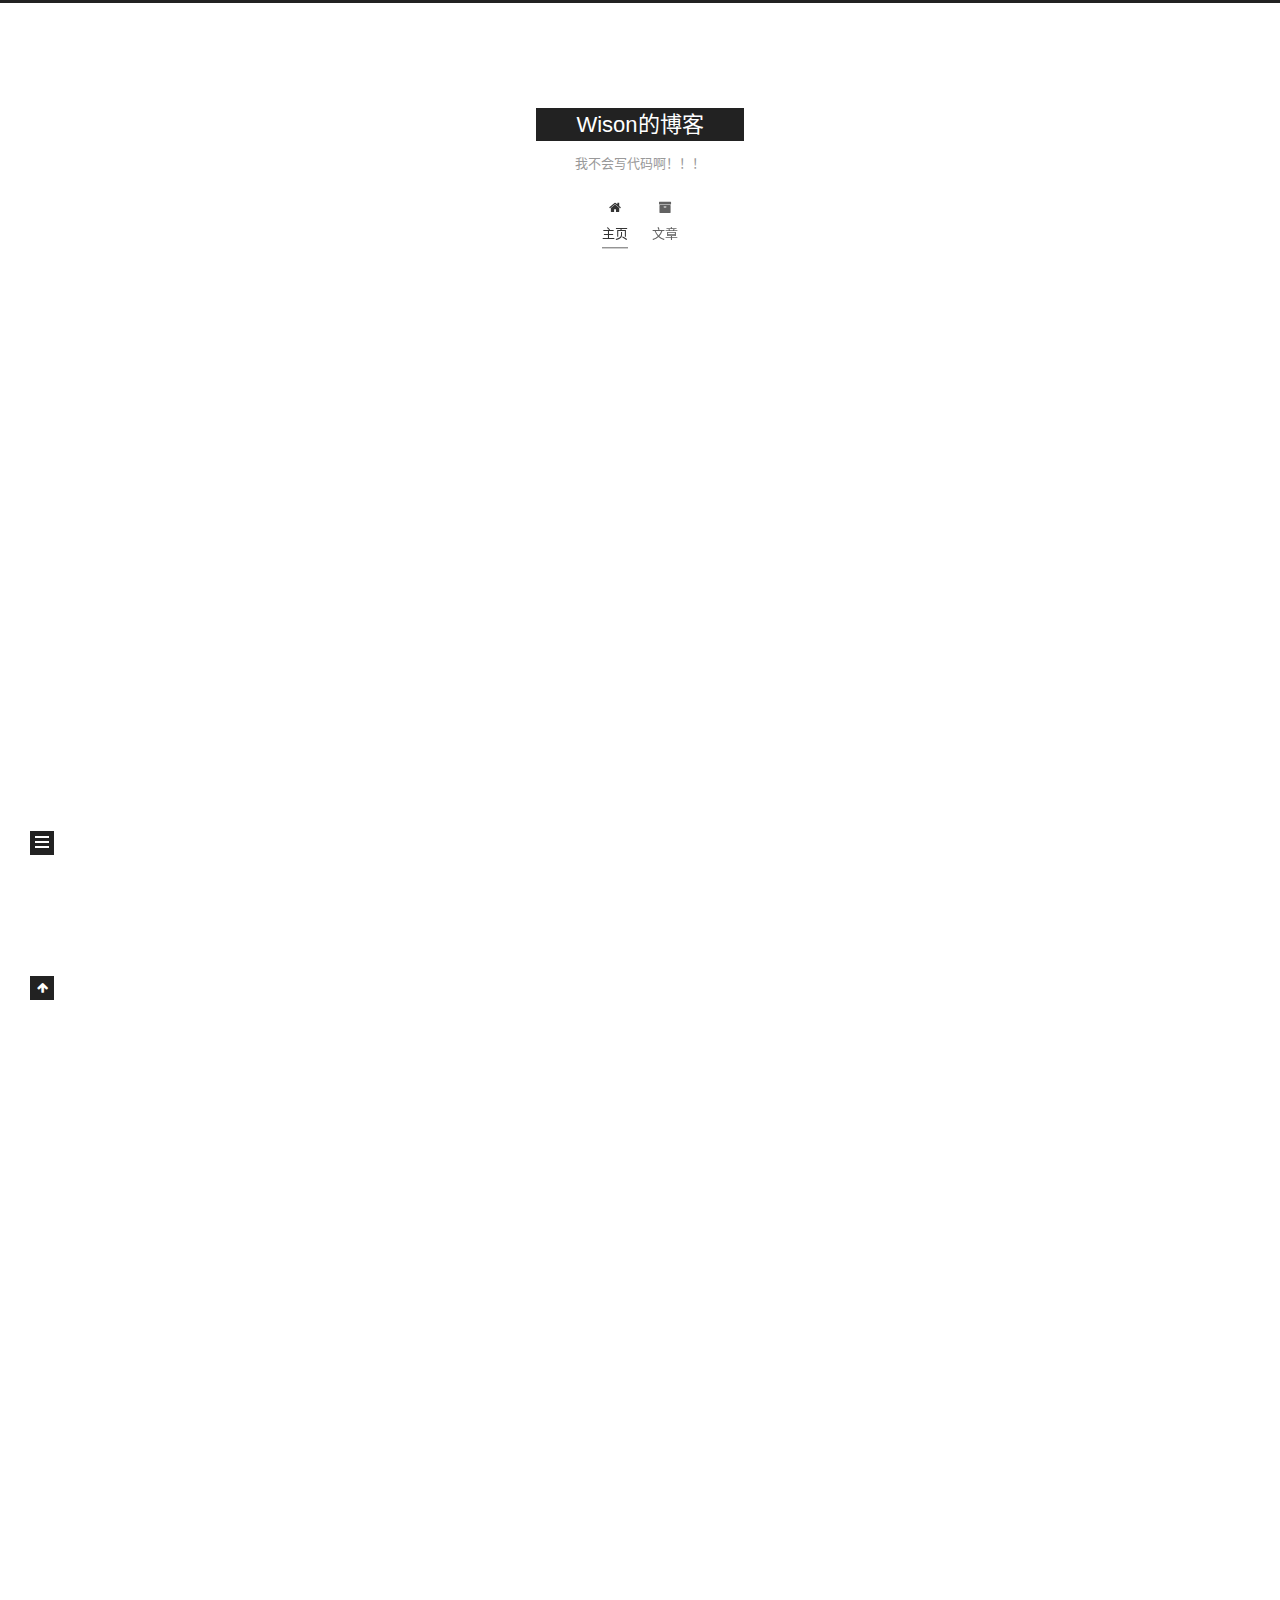
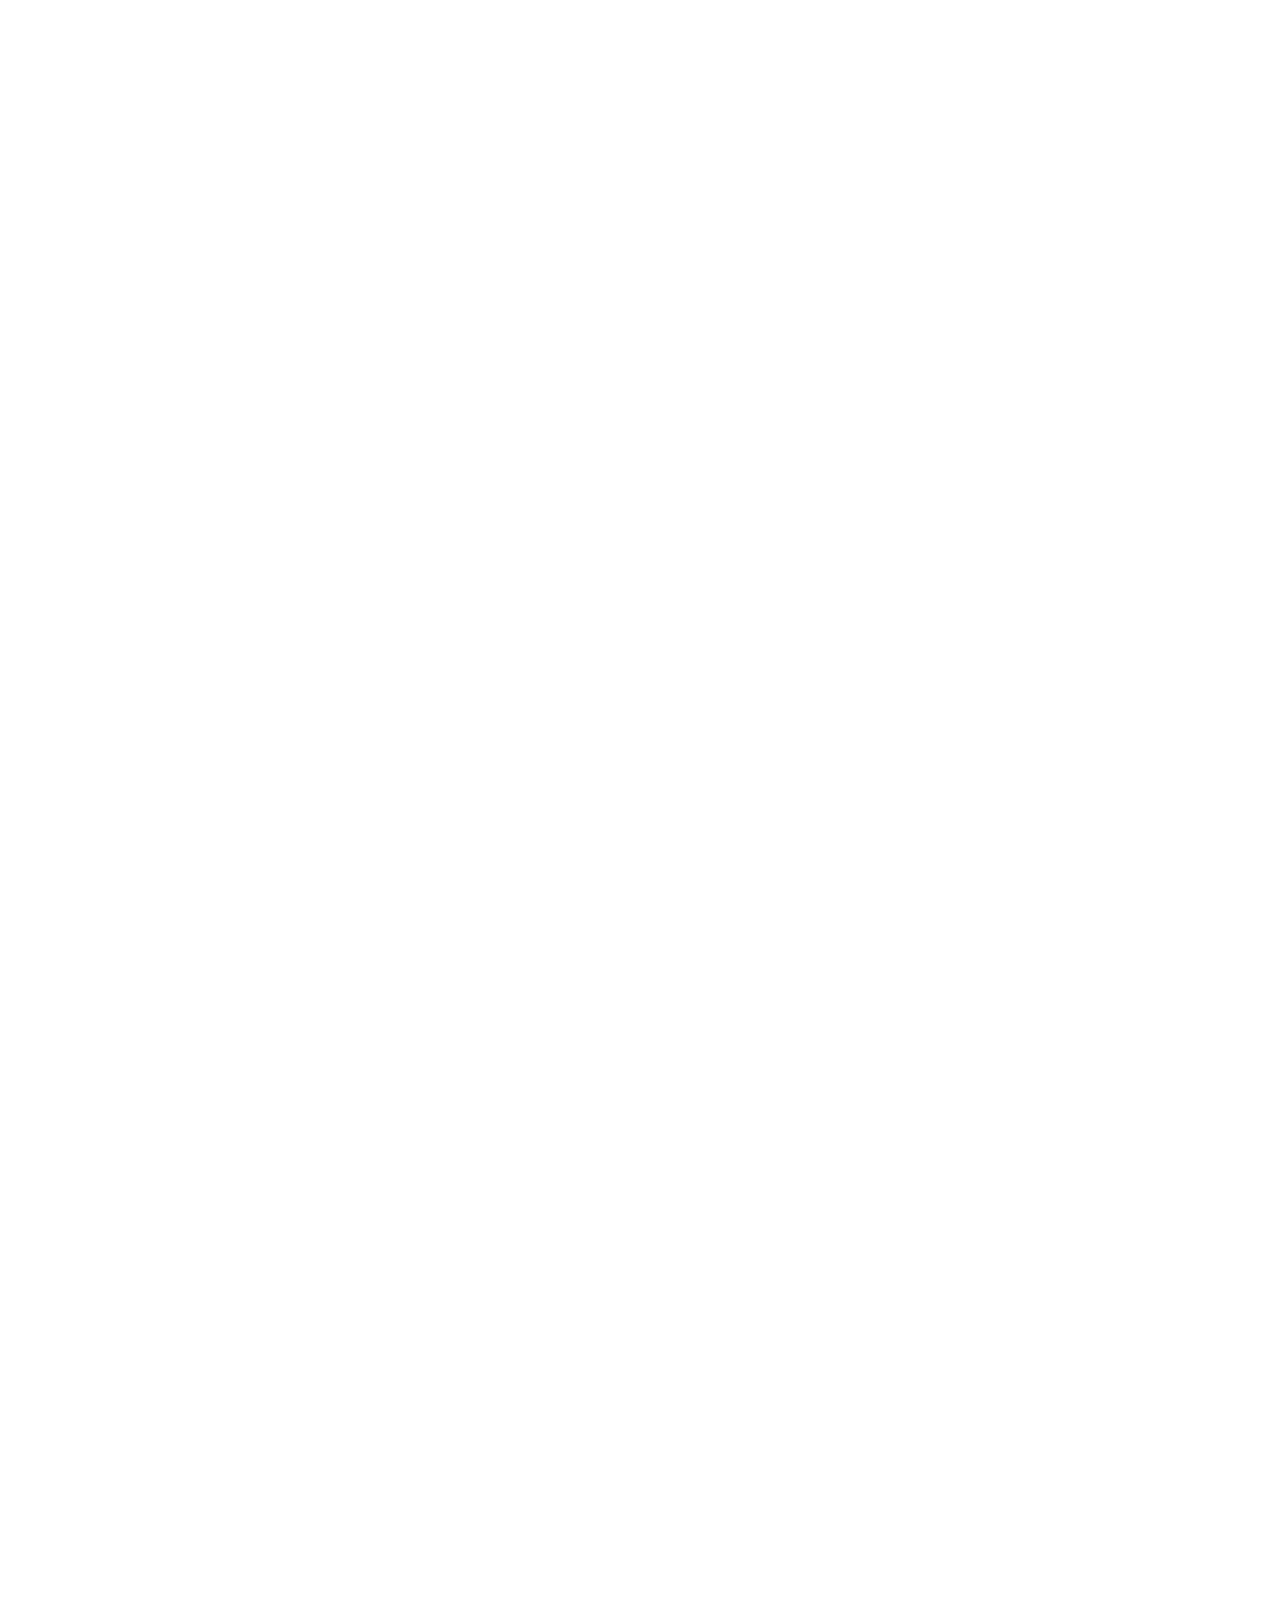
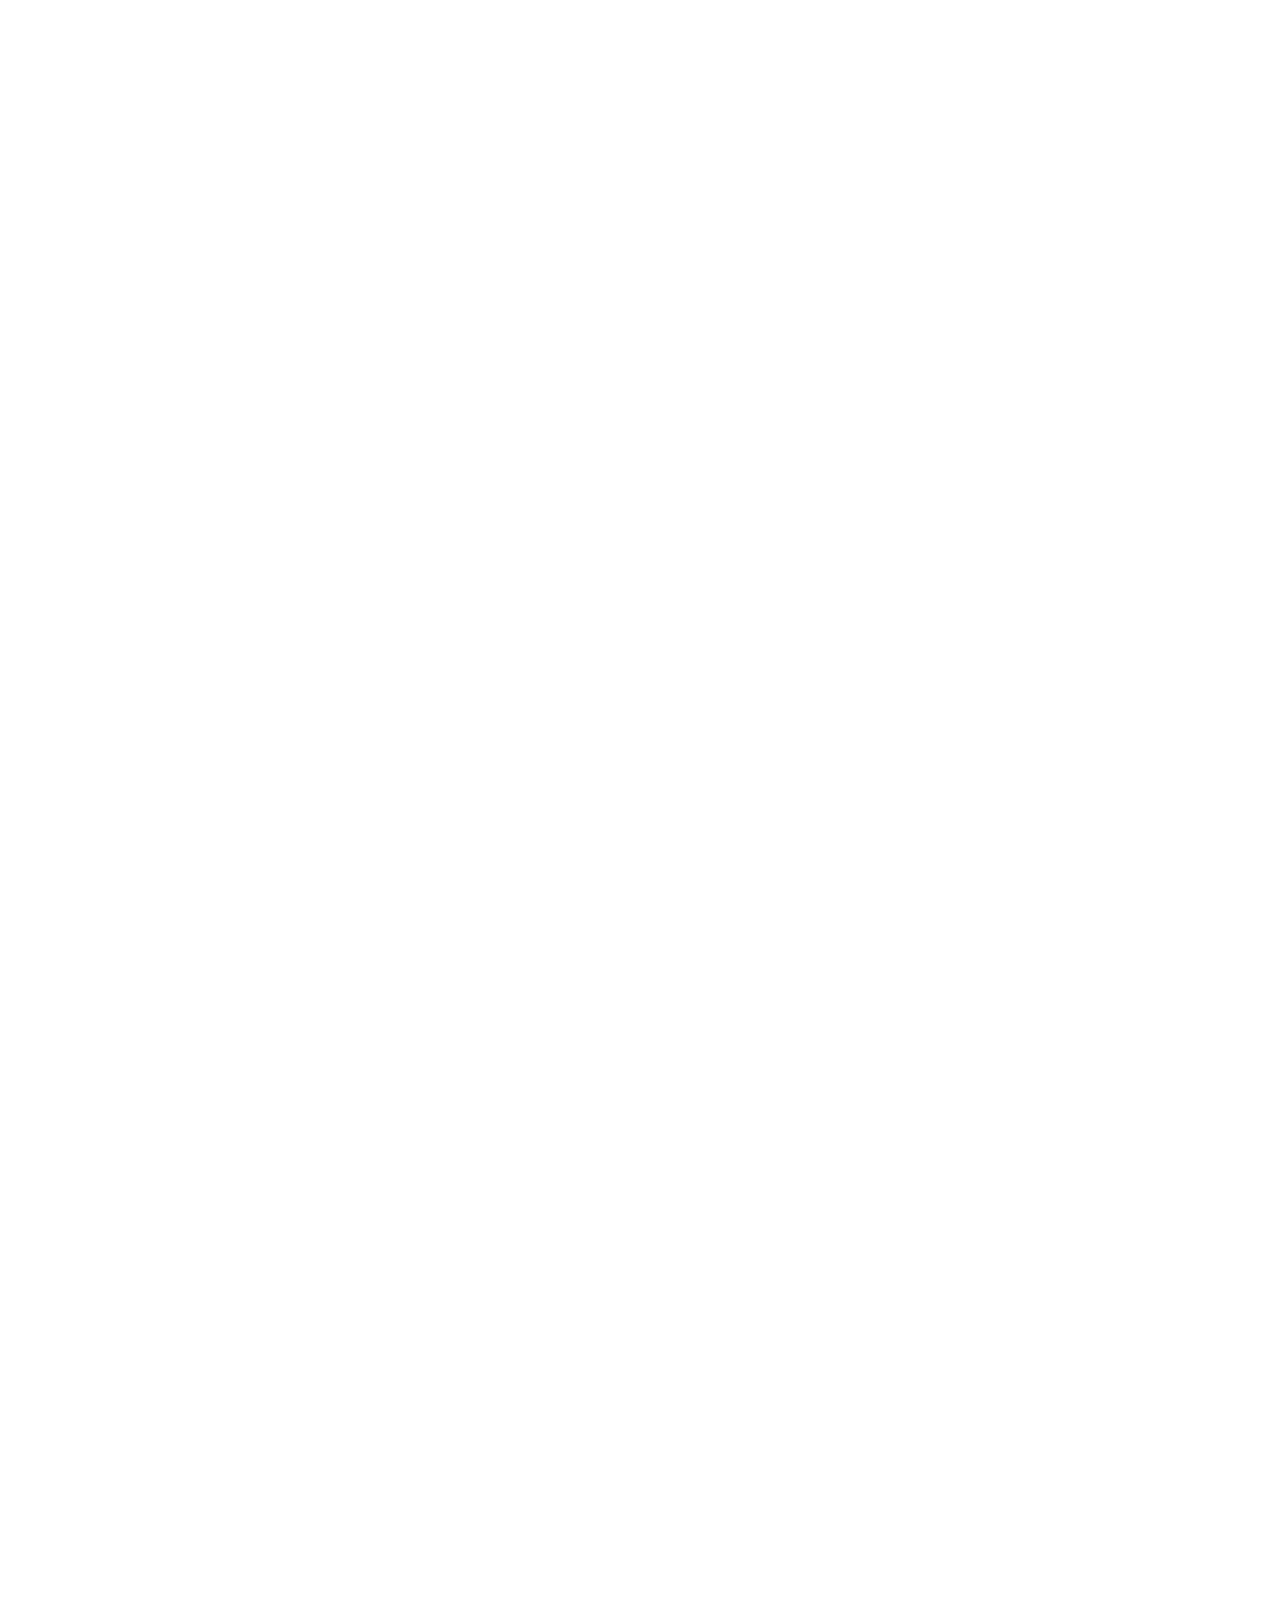
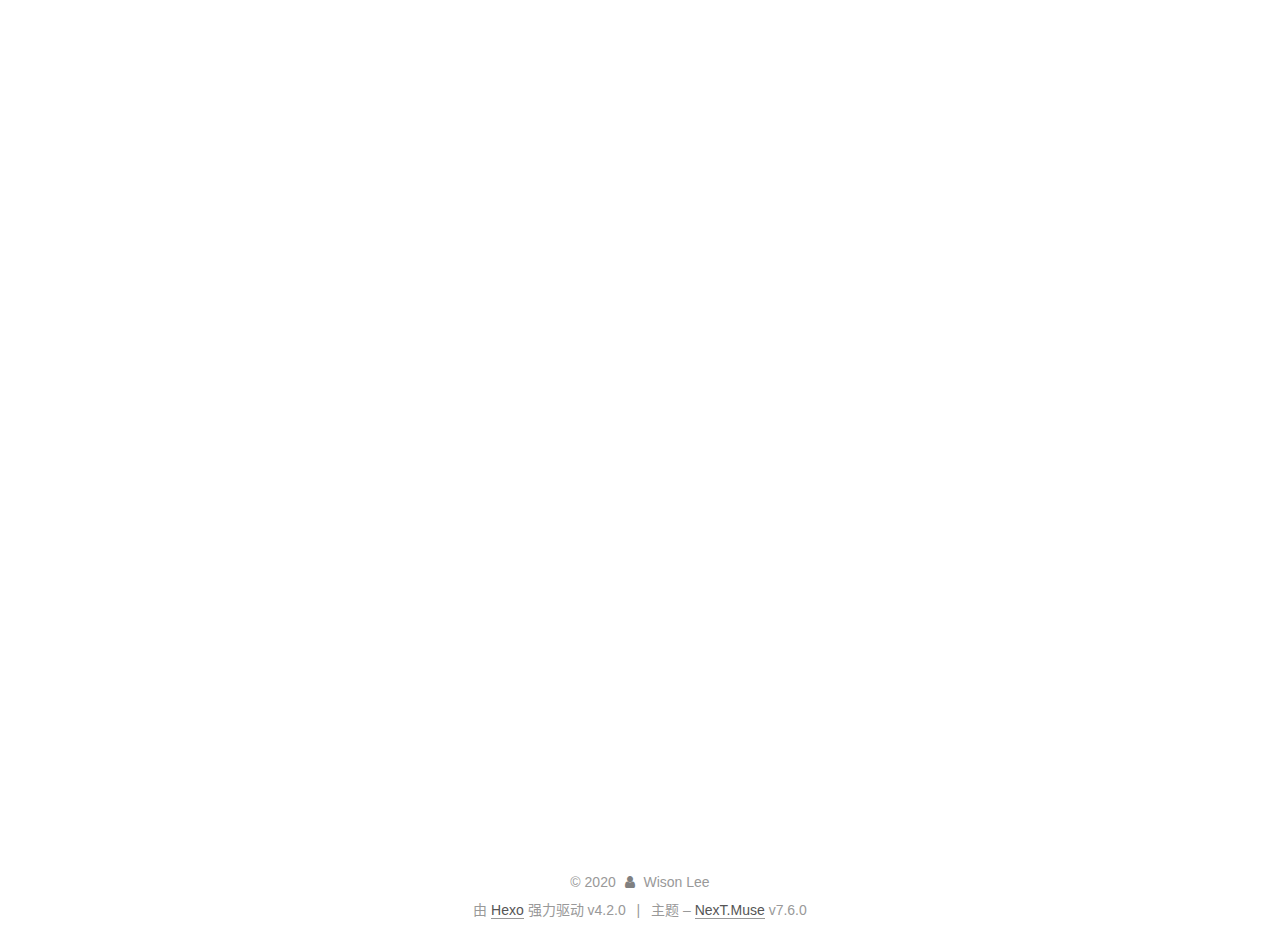
==== commit b42d6e18: "Site updated: 2020-01-09 17:26:20" ====
--- a/index.html
+++ b/index.html
@@ -46,10 +46,12 @@
   };
 </script>
 
-  <meta property="og:type" content="website">
-<meta property="og:title" content="Wison">
+  <meta name="description" content="我只会用搜狗打字~~~">
+<meta property="og:type" content="website">
+<meta property="og:title" content="Wison的博客">
 <meta property="og:url" content="http://yoursite.com/index.html">
-<meta property="og:site_name" content="Wison">
+<meta property="og:site_name" content="Wison的博客">
+<meta property="og:description" content="我只会用搜狗打字~~~">
 <meta property="og:locale" content="zh_CN">
 <meta property="article:author" content="Wison Lee">
 <meta name="twitter:card" content="summary">
@@ -66,7 +68,7 @@
   };
 </script>
 
-  <title>Wison</title>
+  <title>Wison的博客</title>
   
 
 
@@ -110,10 +112,11 @@
     <div>
       <a href="/" class="brand" rel="start">
         <span class="logo-line-before"><i></i></span>
-        <span class="site-title">Wison</span>
+        <span class="site-title">Wison的博客</span>
         <span class="logo-line-after"><i></i></span>
       </a>
     </div>
+        <p class="site-subtitle">我不会写代码啊！！！</p>
   </div>
 
   <div class="site-nav-toggle">
@@ -165,21 +168,21 @@
   
   
   <article itemscope itemtype="http://schema.org/Article" class="post-block home" lang="zh-CN">
-    <link itemprop="mainEntityOfPage" href="http://yoursite.com/2019/12/26/introduce/">
+    <link itemprop="mainEntityOfPage" href="http://yoursite.com/2020/01/09/python-singlylinkedlist/">
 
     <span hidden itemprop="author" itemscope itemtype="http://schema.org/Person">
       <meta itemprop="image" content="/images/avatar.gif">
       <meta itemprop="name" content="Wison Lee">
-      <meta itemprop="description" content="">
+      <meta itemprop="description" content="我只会用搜狗打字~~~">
     </span>
 
     <span hidden itemprop="publisher" itemscope itemtype="http://schema.org/Organization">
-      <meta itemprop="name" content="Wison">
+      <meta itemprop="name" content="Wison的博客">
     </span>
       <header class="post-header">
         <h1 class="post-title" itemprop="name headline">
           
-            <a href="/2019/12/26/introduce/" class="post-title-link" itemprop="url">我不会写代码啊！！！</a>
+            <a href="/2020/01/09/python-singlylinkedlist/" class="post-title-link" itemprop="url">Python 单向链表 学习</a>
         </h1>
 
         <div class="post-meta">
@@ -190,7 +193,7 @@
               <span class="post-meta-item-text">发表于</span>
               
 
-              <time title="创建时间：2019-12-26 17:46:00 / 修改时间：17:51:00" itemprop="dateCreated datePublished" datetime="2019-12-26T17:46:00+08:00">2019-12-26</time>
+              <time title="创建时间：2020-01-09 16:24:21 / 修改时间：16:53:38" itemprop="dateCreated datePublished" datetime="2020-01-09T16:24:21+08:00">2020-01-09</time>
             </span>
 
           
@@ -204,8 +207,9 @@
     <div class="post-body" itemprop="articleBody">
 
       
-          <p>我只会用搜狗打字！</p>
-
+          <figure class="highlight python"><table><tr><td class="gutter"><pre><span class="line">1</span><br><span class="line">2</span><br><span class="line">3</span><br><span class="line">4</span><br><span class="line">5</span><br><span class="line">6</span><br><span class="line">7</span><br><span class="line">8</span><br><span class="line">9</span><br><span class="line">10</span><br><span class="line">11</span><br><span class="line">12</span><br><span class="line">13</span><br><span class="line">14</span><br><span class="line">15</span><br><span class="line">16</span><br><span class="line">17</span><br><span class="line">18</span><br><span class="line">19</span><br><span class="line">20</span><br><span class="line">21</span><br><span class="line">22</span><br><span class="line">23</span><br><span class="line">24</span><br><span class="line">25</span><br><span class="line">26</span><br><span class="line">27</span><br><span class="line">28</span><br><span class="line">29</span><br><span class="line">30</span><br><span class="line">31</span><br><span class="line">32</span><br><span class="line">33</span><br><span class="line">34</span><br><span class="line">35</span><br><span class="line">36</span><br><span class="line">37</span><br><span class="line">38</span><br><span class="line">39</span><br><span class="line">40</span><br><span class="line">41</span><br><span class="line">42</span><br><span class="line">43</span><br><span class="line">44</span><br><span class="line">45</span><br><span class="line">46</span><br><span class="line">47</span><br><span class="line">48</span><br><span class="line">49</span><br><span class="line">50</span><br><span class="line">51</span><br><span class="line">52</span><br><span class="line">53</span><br><span class="line">54</span><br><span class="line">55</span><br><span class="line">56</span><br><span class="line">57</span><br><span class="line">58</span><br><span class="line">59</span><br><span class="line">60</span><br><span class="line">61</span><br><span class="line">62</span><br><span class="line">63</span><br><span class="line">64</span><br><span class="line">65</span><br><span class="line">66</span><br><span class="line">67</span><br><span class="line">68</span><br><span class="line">69</span><br><span class="line">70</span><br><span class="line">71</span><br><span class="line">72</span><br><span class="line">73</span><br><span class="line">74</span><br><span class="line">75</span><br><span class="line">76</span><br><span class="line">77</span><br><span class="line">78</span><br><span class="line">79</span><br><span class="line">80</span><br><span class="line">81</span><br><span class="line">82</span><br><span class="line">83</span><br><span class="line">84</span><br><span class="line">85</span><br><span class="line">86</span><br><span class="line">87</span><br><span class="line">88</span><br><span class="line">89</span><br><span class="line">90</span><br><span class="line">91</span><br><span class="line">92</span><br><span class="line">93</span><br><span class="line">94</span><br><span class="line">95</span><br><span class="line">96</span><br><span class="line">97</span><br><span class="line">98</span><br><span class="line">99</span><br><span class="line">100</span><br><span class="line">101</span><br><span class="line">102</span><br><span class="line">103</span><br><span class="line">104</span><br><span class="line">105</span><br><span class="line">106</span><br></pre></td><td class="code"><pre><span class="line"><span class="comment"># 定义节点</span></span><br><span class="line"><span class="class"><span class="keyword">class</span> <span class="title">Node</span><span class="params">(object)</span>:</span></span><br><span class="line">    <span class="function"><span class="keyword">def</span> <span class="title">__init__</span><span class="params">(self,data)</span>:</span></span><br><span class="line">        <span class="comment"># 数据域</span></span><br><span class="line">        self.data = data</span><br><span class="line">        <span class="comment"># 指针域</span></span><br><span class="line">        self.next = <span class="literal">None</span></span><br><span class="line">``` </span><br><span class="line"></span><br><span class="line">```python</span><br><span class="line"><span class="comment"># 定义单向链表</span></span><br><span class="line"><span class="class"><span class="keyword">class</span> <span class="title">SinglyLinkedList</span><span class="params">(object)</span>:</span></span><br><span class="line"></span><br><span class="line">    <span class="comment"># 初始化单向链表的头节点为空</span></span><br><span class="line">    <span class="function"><span class="keyword">def</span> <span class="title">__init__</span><span class="params">(self, node=None)</span>:</span></span><br><span class="line">        self.__head = node</span><br><span class="line"></span><br><span class="line">    <span class="comment"># 判断单向链表是否为空</span></span><br><span class="line">    <span class="function"><span class="keyword">def</span> <span class="title">is_empty</span><span class="params">(self)</span>:</span></span><br><span class="line">        <span class="comment"># 头节点不为None则不为空</span></span><br><span class="line">        <span class="keyword">return</span> self.__head == <span class="literal">None</span></span><br><span class="line"></span><br><span class="line">    <span class="comment"># 获取单向链表的长度</span></span><br><span class="line">    <span class="function"><span class="keyword">def</span> <span class="title">__len__</span><span class="params">(self)</span>:</span></span><br><span class="line">        cur = self.__head</span><br><span class="line">        count = <span class="number">0</span></span><br><span class="line">        <span class="keyword">while</span> cur :</span><br><span class="line">            count += <span class="number">1</span></span><br><span class="line">            cur = cur.next</span><br><span class="line">        <span class="keyword">return</span>  count</span><br><span class="line"></span><br><span class="line">    <span class="comment"># 遍历单向链表</span></span><br><span class="line">    <span class="function"><span class="keyword">def</span> <span class="title">travel</span><span class="params">(self)</span>:</span></span><br><span class="line">        cur = self.__head</span><br><span class="line">        <span class="keyword">while</span> cur :</span><br><span class="line">            print(cur.data)</span><br><span class="line">            cur = cur.next</span><br><span class="line"></span><br><span class="line">    <span class="comment"># 往单向链表的头部添加节点</span></span><br><span class="line">    <span class="function"><span class="keyword">def</span> <span class="title">add_node</span><span class="params">(self, data)</span>:</span></span><br><span class="line">        <span class="string">"""</span></span><br><span class="line"><span class="string">        头插法</span></span><br><span class="line"><span class="string">        先让新节点的next指向头节点</span></span><br><span class="line"><span class="string">        再将头节点替换为新节点</span></span><br><span class="line"><span class="string">        顺序不可错，要先保证原链表的链不断，否则头节点后面的链会丢失</span></span><br><span class="line"><span class="string">        """</span></span><br><span class="line">        node = Node(data)</span><br><span class="line">        node.next = self.__head</span><br><span class="line">        self.__head = node</span><br><span class="line"></span><br><span class="line">    <span class="comment"># 往单向链表的尾部添加节点</span></span><br><span class="line">    <span class="function"><span class="keyword">def</span> <span class="title">append_node</span><span class="params">(self, data)</span>:</span></span><br><span class="line">        <span class="string">"""尾插法"""</span></span><br><span class="line">        node = Node(data)</span><br><span class="line">        <span class="keyword">if</span> self.is_empty() :</span><br><span class="line">            self.__head = node</span><br><span class="line">        <span class="keyword">else</span> :</span><br><span class="line">            cur = self.__head</span><br><span class="line">            <span class="keyword">while</span> cur.next:</span><br><span class="line">                cur = cur.next</span><br><span class="line">            cur.next = node</span><br><span class="line"></span><br><span class="line">    <span class="comment"># 往单向链表插入节点</span></span><br><span class="line">    <span class="function"><span class="keyword">def</span> <span class="title">insert_node</span><span class="params">(self, index, data)</span>:</span></span><br><span class="line">        <span class="keyword">if</span> index &lt; <span class="number">0</span>:</span><br><span class="line">            self.add_node(data)</span><br><span class="line">        <span class="keyword">elif</span> index &gt; self.__len__() - <span class="number">1</span>:</span><br><span class="line">            self.append_node(data)</span><br><span class="line">        <span class="keyword">else</span>:</span><br><span class="line">            node = Node(data)</span><br><span class="line">            prior = self.__head</span><br><span class="line">            count = <span class="number">0</span></span><br><span class="line">            <span class="comment"># 找出需要插入位置的前节点</span></span><br><span class="line">            <span class="keyword">while</span> count &lt; index - <span class="number">1</span>:</span><br><span class="line">                prior = prior.next</span><br><span class="line">                count += <span class="number">1</span></span><br><span class="line">            <span class="comment"># 将前节点原指向的节点变为插入节点的指向节点</span></span><br><span class="line">            node.next = prior.next</span><br><span class="line">            <span class="comment"># 将插入的节点变为前节点的指向节点</span></span><br><span class="line">            prior.next= node</span><br><span class="line"></span><br><span class="line">    <span class="comment"># 删除单向链表的节点</span></span><br><span class="line">    <span class="function"><span class="keyword">def</span> <span class="title">remove_node</span><span class="params">(self, data)</span>:</span></span><br><span class="line">        cur = self.__head</span><br><span class="line">        prior = <span class="literal">None</span></span><br><span class="line">        <span class="keyword">while</span> cur:</span><br><span class="line">            <span class="keyword">if</span> cur.data == data:</span><br><span class="line">                <span class="keyword">if</span> cur == self.__head:</span><br><span class="line">                    self.__head = cur.next</span><br><span class="line">                <span class="keyword">else</span>:</span><br><span class="line">                    <span class="comment"># 将需要删除的节点的指向节点变为前节点的指向节点</span></span><br><span class="line">                    prior.next = cur.next</span><br><span class="line">                <span class="keyword">break</span></span><br><span class="line">            <span class="keyword">else</span>:</span><br><span class="line">                <span class="comment"># 继续遍历</span></span><br><span class="line">                prior = cur</span><br><span class="line">                cur = cur.next</span><br><span class="line"></span><br><span class="line">    <span class="comment"># 查找节点</span></span><br><span class="line">    <span class="function"><span class="keyword">def</span> <span class="title">search_node</span><span class="params">(self, data)</span>:</span></span><br><span class="line">        cur = self.__head</span><br><span class="line">        <span class="keyword">while</span> cur :</span><br><span class="line">            <span class="keyword">if</span> cur.data == data:</span><br><span class="line">                <span class="keyword">return</span> <span class="literal">True</span></span><br><span class="line">            cur = cur.next</span><br><span class="line">        <span class="keyword">return</span> <span class="literal">False</span></span><br></pre></td></tr></table></figure>
+
+<figure class="highlight python"><table><tr><td class="gutter"><pre><span class="line">1</span><br><span class="line">2</span><br><span class="line">3</span><br><span class="line">4</span><br><span class="line">5</span><br><span class="line">6</span><br><span class="line">7</span><br><span class="line">8</span><br><span class="line">9</span><br><span class="line">10</span><br><span class="line">11</span><br><span class="line">12</span><br><span class="line">13</span><br><span class="line">14</span><br><span class="line">15</span><br><span class="line">16</span><br><span class="line">17</span><br><span class="line">18</span><br><span class="line">19</span><br><span class="line">20</span><br><span class="line">21</span><br><span class="line">22</span><br><span class="line">23</span><br><span class="line">24</span><br><span class="line">25</span><br><span class="line">26</span><br><span class="line">27</span><br><span class="line">28</span><br><span class="line">29</span><br><span class="line">30</span><br><span class="line">31</span><br><span class="line">32</span><br><span class="line">33</span><br><span class="line">34</span><br></pre></td><td class="code"><pre><span class="line"><span class="comment"># 主函数调用</span></span><br><span class="line"><span class="keyword">if</span> __name__ == <span class="string">'__main__'</span> :</span><br><span class="line">    <span class="comment"># 单向链表默认为空链表</span></span><br><span class="line">    singlyLinkedList = SinglyLinkedList()</span><br><span class="line">    print(singlyLinkedList.is_empty())</span><br><span class="line">    print(singlyLinkedList.__len__())</span><br><span class="line"></span><br><span class="line">    singlyLinkedList.add_node(<span class="number">1</span>)</span><br><span class="line">    singlyLinkedList.add_node(<span class="number">2</span>)</span><br><span class="line">    print(singlyLinkedList.is_empty())</span><br><span class="line">    print(singlyLinkedList.__len__())</span><br><span class="line">    print(<span class="string">'遍历单向链表：'</span>)</span><br><span class="line">    singlyLinkedList.travel()</span><br><span class="line"></span><br><span class="line">    singlyLinkedList.append_node(<span class="number">3</span>)</span><br><span class="line">    singlyLinkedList.append_node(<span class="number">4</span>)</span><br><span class="line">    print(<span class="string">'遍历单向链表：'</span>)</span><br><span class="line">    singlyLinkedList.travel()</span><br><span class="line"></span><br><span class="line">    singlyLinkedList.insert_node(<span class="number">2</span>,<span class="number">5</span>)</span><br><span class="line">    print(<span class="string">'遍历单向链表：'</span>)</span><br><span class="line">    singlyLinkedList.travel()</span><br><span class="line"></span><br><span class="line">    singlyLinkedList.remove_node(<span class="number">2</span>)</span><br><span class="line">    print(<span class="string">'遍历单向链表：'</span>)</span><br><span class="line">    singlyLinkedList.travel()</span><br><span class="line"></span><br><span class="line">    print(singlyLinkedList.search_node(<span class="number">3</span>))</span><br><span class="line">    print(singlyLinkedList.search_node(<span class="number">6</span>))</span><br><span class="line"></span><br><span class="line">    singlyLinkedList2 = SinglyLinkedList(Node(<span class="number">10</span>))</span><br><span class="line">    print(singlyLinkedList2.is_empty())</span><br><span class="line">    print(singlyLinkedList2.__len__())</span><br><span class="line">    singlyLinkedList2.travel()</span><br></pre></td></tr></table></figure>
       
     </div>
 
@@ -224,16 +228,75 @@
   
   
   <article itemscope itemtype="http://schema.org/Article" class="post-block home" lang="zh-CN">
-    <link itemprop="mainEntityOfPage" href="http://yoursite.com/2019/12/25/hello-world/">
+    <link itemprop="mainEntityOfPage" href="http://yoursite.com/2019/12/26/introduce/">
 
     <span hidden itemprop="author" itemscope itemtype="http://schema.org/Person">
       <meta itemprop="image" content="/images/avatar.gif">
       <meta itemprop="name" content="Wison Lee">
-      <meta itemprop="description" content="">
+      <meta itemprop="description" content="我只会用搜狗打字~~~">
     </span>
 
     <span hidden itemprop="publisher" itemscope itemtype="http://schema.org/Organization">
-      <meta itemprop="name" content="Wison">
+      <meta itemprop="name" content="Wison的博客">
+    </span>
+      <header class="post-header">
+        <h1 class="post-title" itemprop="name headline">
+          
+            <a href="/2019/12/26/introduce/" class="post-title-link" itemprop="url">我不会写代码啊！！！</a>
+        </h1>
+
+        <div class="post-meta">
+            <span class="post-meta-item">
+              <span class="post-meta-item-icon">
+                <i class="fa fa-calendar-o"></i>
+              </span>
+              <span class="post-meta-item-text">发表于</span>
+              
+
+              <time title="创建时间：2019-12-26 17:46:00 / 修改时间：17:51:00" itemprop="dateCreated datePublished" datetime="2019-12-26T17:46:00+08:00">2019-12-26</time>
+            </span>
+
+          
+
+        </div>
+      </header>
+
+    
+    
+    
+    <div class="post-body" itemprop="articleBody">
+
+      
+          <p>我只会用搜狗打字！</p>
+
+      
+    </div>
+
+    
+    
+    
+      <footer class="post-footer">
+        <div class="post-eof"></div>
+      </footer>
+  </article>
+  
+  
+  
+
+        
+  
+  
+  <article itemscope itemtype="http://schema.org/Article" class="post-block home" lang="zh-CN">
+    <link itemprop="mainEntityOfPage" href="http://yoursite.com/2019/12/25/hello-world/">
+
+    <span hidden itemprop="author" itemscope itemtype="http://schema.org/Person">
+      <meta itemprop="image" content="/images/avatar.gif">
+      <meta itemprop="name" content="Wison Lee">
+      <meta itemprop="description" content="我只会用搜狗打字~~~">
+    </span>
+
+    <span hidden itemprop="publisher" itemscope itemtype="http://schema.org/Organization">
+      <meta itemprop="name" content="Wison的博客">
     </span>
       <header class="post-header">
         <h1 class="post-title" itemprop="name headline">
@@ -350,13 +413,13 @@
       <div class="site-overview-wrap sidebar-panel">
         <div class="site-author motion-element" itemprop="author" itemscope itemtype="http://schema.org/Person">
   <p class="site-author-name" itemprop="name">Wison Lee</p>
-  <div class="site-description" itemprop="description"></div>
+  <div class="site-description" itemprop="description">我只会用搜狗打字~~~</div>
 </div>
 <div class="site-state-wrap motion-element">
   <nav class="site-state">
       <div class="site-state-item site-state-posts">
           <a href="/archives">
-          <span class="site-state-item-count">2</span>
+          <span class="site-state-item-count">3</span>
           <span class="site-state-item-name">日志</span>
         </a>
       </div>
@@ -382,7 +445,7 @@
 <div class="copyright">
   
   &copy; 
-  <span itemprop="copyrightYear">2019</span>
+  <span itemprop="copyrightYear">2020</span>
   <span class="with-love">
     <i class="fa fa-user"></i>
   </span>
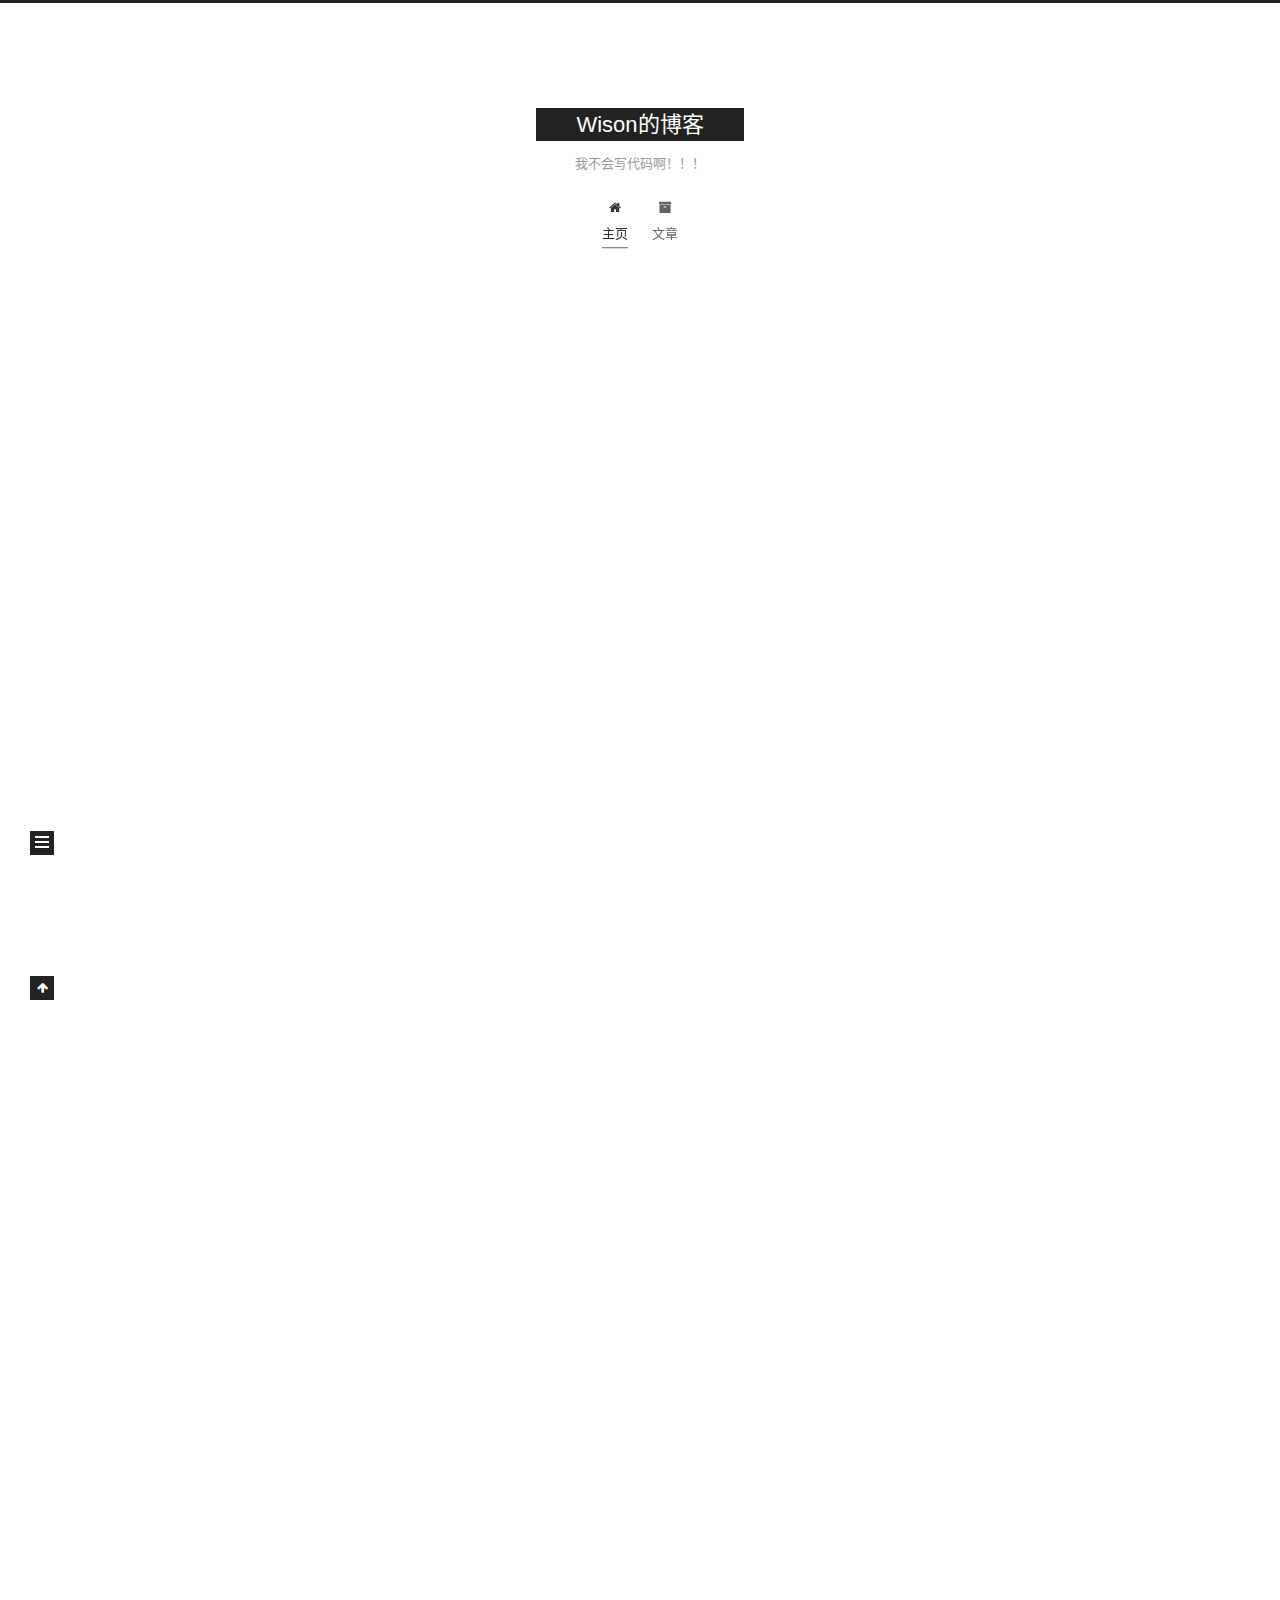
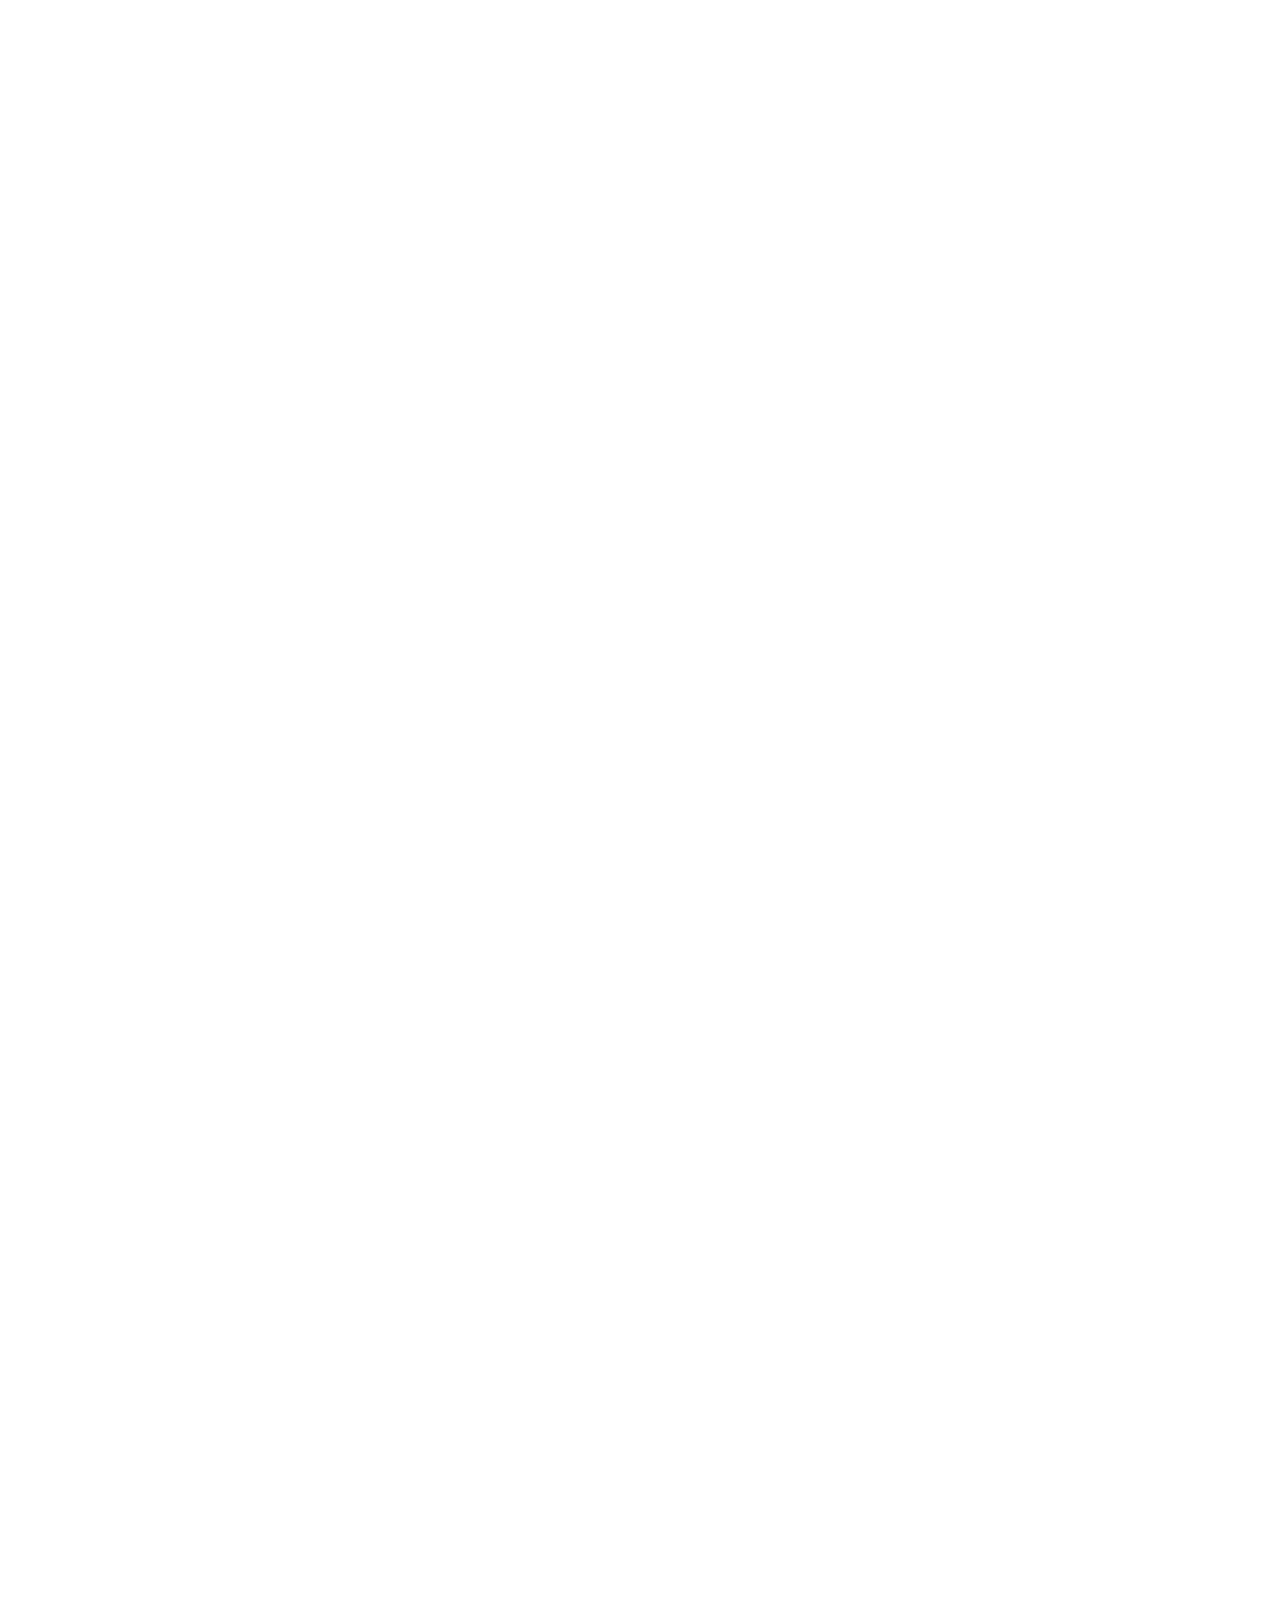
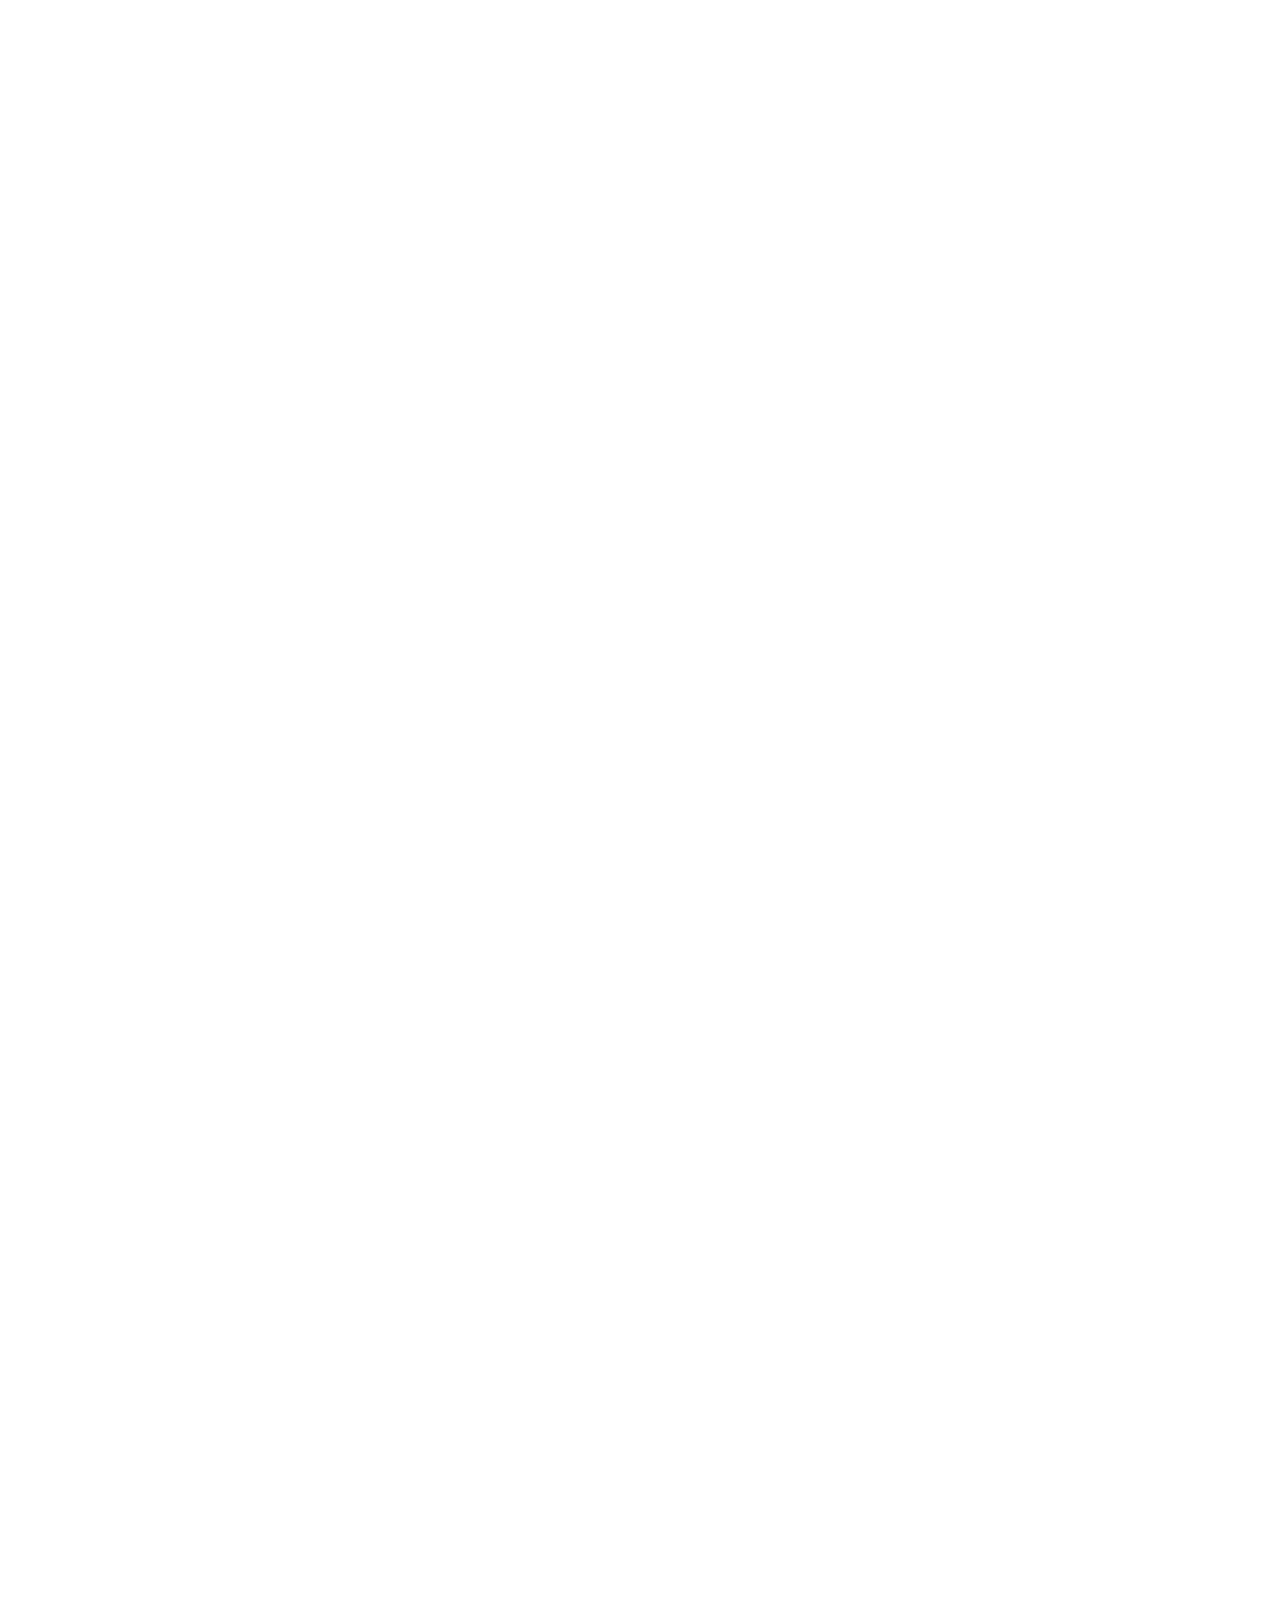
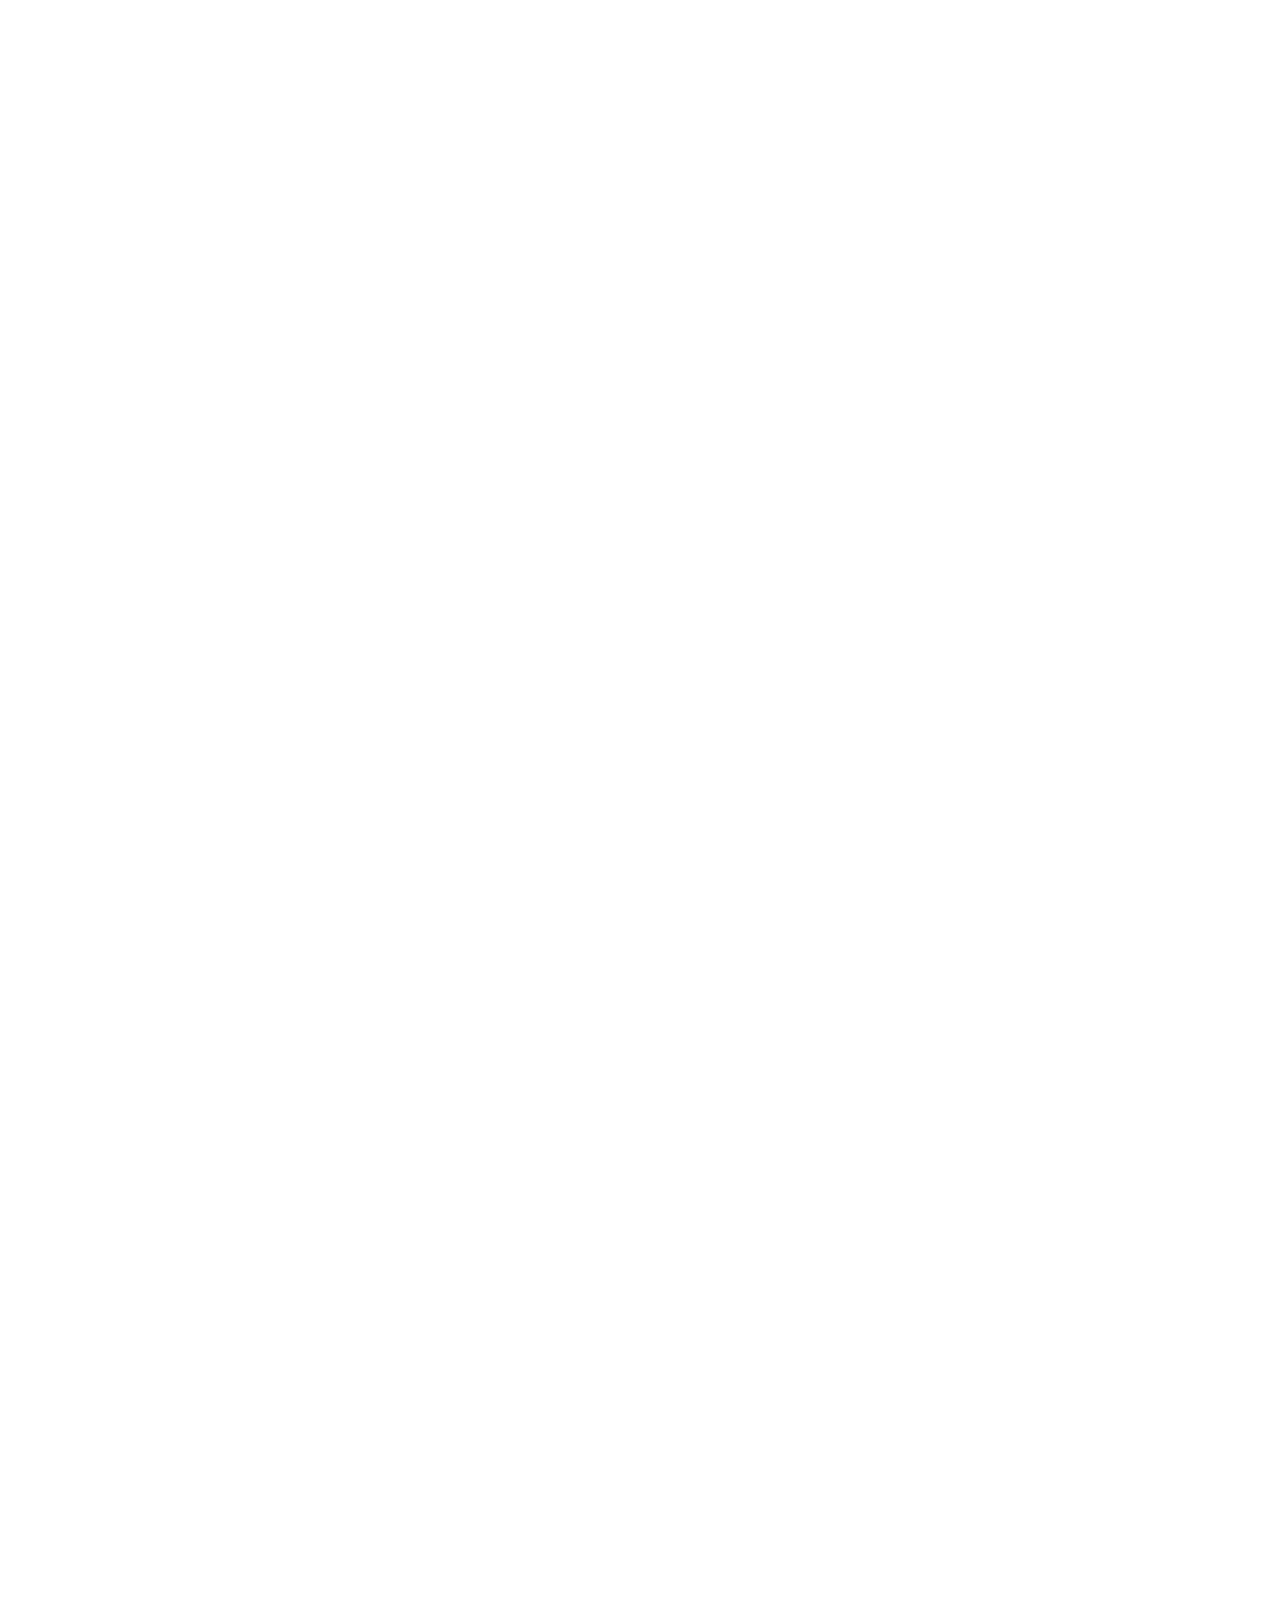
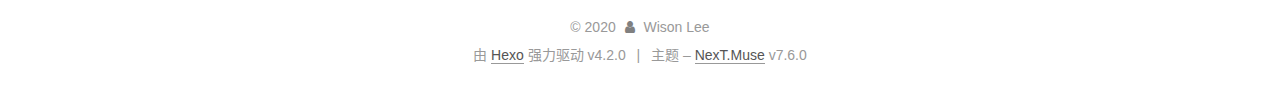
==== commit 10b6cfea: "Site updated: 2020-01-10 10:39:31" ====
--- a/index.html
+++ b/index.html
@@ -182,7 +182,7 @@
       <header class="post-header">
         <h1 class="post-title" itemprop="name headline">
           
-            <a href="/2020/01/09/python-singlylinkedlist/" class="post-title-link" itemprop="url">Python 单向链表 学习</a>
+            <a href="/2020/01/09/python-singlylinkedlist/" class="post-title-link" itemprop="url">Python 单向链表 实践练习</a>
         </h1>
 
         <div class="post-meta">
@@ -191,10 +191,16 @@
                 <i class="fa fa-calendar-o"></i>
               </span>
               <span class="post-meta-item-text">发表于</span>
-              
-
-              <time title="创建时间：2020-01-09 16:24:21 / 修改时间：16:53:38" itemprop="dateCreated datePublished" datetime="2020-01-09T16:24:21+08:00">2020-01-09</time>
+
+              <time title="创建时间：2020-01-09 16:24:21" itemprop="dateCreated datePublished" datetime="2020-01-09T16:24:21+08:00">2020-01-09</time>
             </span>
+              <span class="post-meta-item">
+                <span class="post-meta-item-icon">
+                  <i class="fa fa-calendar-check-o"></i>
+                </span>
+                <span class="post-meta-item-text">更新于</span>
+                <time title="修改时间：2020-01-10 10:38:24" itemprop="dateModified" datetime="2020-01-10T10:38:24+08:00">2020-01-10</time>
+              </span>
 
           
 
@@ -207,9 +213,11 @@
     <div class="post-body" itemprop="articleBody">
 
       
-          <figure class="highlight python"><table><tr><td class="gutter"><pre><span class="line">1</span><br><span class="line">2</span><br><span class="line">3</span><br><span class="line">4</span><br><span class="line">5</span><br><span class="line">6</span><br><span class="line">7</span><br><span class="line">8</span><br><span class="line">9</span><br><span class="line">10</span><br><span class="line">11</span><br><span class="line">12</span><br><span class="line">13</span><br><span class="line">14</span><br><span class="line">15</span><br><span class="line">16</span><br><span class="line">17</span><br><span class="line">18</span><br><span class="line">19</span><br><span class="line">20</span><br><span class="line">21</span><br><span class="line">22</span><br><span class="line">23</span><br><span class="line">24</span><br><span class="line">25</span><br><span class="line">26</span><br><span class="line">27</span><br><span class="line">28</span><br><span class="line">29</span><br><span class="line">30</span><br><span class="line">31</span><br><span class="line">32</span><br><span class="line">33</span><br><span class="line">34</span><br><span class="line">35</span><br><span class="line">36</span><br><span class="line">37</span><br><span class="line">38</span><br><span class="line">39</span><br><span class="line">40</span><br><span class="line">41</span><br><span class="line">42</span><br><span class="line">43</span><br><span class="line">44</span><br><span class="line">45</span><br><span class="line">46</span><br><span class="line">47</span><br><span class="line">48</span><br><span class="line">49</span><br><span class="line">50</span><br><span class="line">51</span><br><span class="line">52</span><br><span class="line">53</span><br><span class="line">54</span><br><span class="line">55</span><br><span class="line">56</span><br><span class="line">57</span><br><span class="line">58</span><br><span class="line">59</span><br><span class="line">60</span><br><span class="line">61</span><br><span class="line">62</span><br><span class="line">63</span><br><span class="line">64</span><br><span class="line">65</span><br><span class="line">66</span><br><span class="line">67</span><br><span class="line">68</span><br><span class="line">69</span><br><span class="line">70</span><br><span class="line">71</span><br><span class="line">72</span><br><span class="line">73</span><br><span class="line">74</span><br><span class="line">75</span><br><span class="line">76</span><br><span class="line">77</span><br><span class="line">78</span><br><span class="line">79</span><br><span class="line">80</span><br><span class="line">81</span><br><span class="line">82</span><br><span class="line">83</span><br><span class="line">84</span><br><span class="line">85</span><br><span class="line">86</span><br><span class="line">87</span><br><span class="line">88</span><br><span class="line">89</span><br><span class="line">90</span><br><span class="line">91</span><br><span class="line">92</span><br><span class="line">93</span><br><span class="line">94</span><br><span class="line">95</span><br><span class="line">96</span><br><span class="line">97</span><br><span class="line">98</span><br><span class="line">99</span><br><span class="line">100</span><br><span class="line">101</span><br><span class="line">102</span><br><span class="line">103</span><br><span class="line">104</span><br><span class="line">105</span><br><span class="line">106</span><br></pre></td><td class="code"><pre><span class="line"><span class="comment"># 定义节点</span></span><br><span class="line"><span class="class"><span class="keyword">class</span> <span class="title">Node</span><span class="params">(object)</span>:</span></span><br><span class="line">    <span class="function"><span class="keyword">def</span> <span class="title">__init__</span><span class="params">(self,data)</span>:</span></span><br><span class="line">        <span class="comment"># 数据域</span></span><br><span class="line">        self.data = data</span><br><span class="line">        <span class="comment"># 指针域</span></span><br><span class="line">        self.next = <span class="literal">None</span></span><br><span class="line">``` </span><br><span class="line"></span><br><span class="line">```python</span><br><span class="line"><span class="comment"># 定义单向链表</span></span><br><span class="line"><span class="class"><span class="keyword">class</span> <span class="title">SinglyLinkedList</span><span class="params">(object)</span>:</span></span><br><span class="line"></span><br><span class="line">    <span class="comment"># 初始化单向链表的头节点为空</span></span><br><span class="line">    <span class="function"><span class="keyword">def</span> <span class="title">__init__</span><span class="params">(self, node=None)</span>:</span></span><br><span class="line">        self.__head = node</span><br><span class="line"></span><br><span class="line">    <span class="comment"># 判断单向链表是否为空</span></span><br><span class="line">    <span class="function"><span class="keyword">def</span> <span class="title">is_empty</span><span class="params">(self)</span>:</span></span><br><span class="line">        <span class="comment"># 头节点不为None则不为空</span></span><br><span class="line">        <span class="keyword">return</span> self.__head == <span class="literal">None</span></span><br><span class="line"></span><br><span class="line">    <span class="comment"># 获取单向链表的长度</span></span><br><span class="line">    <span class="function"><span class="keyword">def</span> <span class="title">__len__</span><span class="params">(self)</span>:</span></span><br><span class="line">        cur = self.__head</span><br><span class="line">        count = <span class="number">0</span></span><br><span class="line">        <span class="keyword">while</span> cur :</span><br><span class="line">            count += <span class="number">1</span></span><br><span class="line">            cur = cur.next</span><br><span class="line">        <span class="keyword">return</span>  count</span><br><span class="line"></span><br><span class="line">    <span class="comment"># 遍历单向链表</span></span><br><span class="line">    <span class="function"><span class="keyword">def</span> <span class="title">travel</span><span class="params">(self)</span>:</span></span><br><span class="line">        cur = self.__head</span><br><span class="line">        <span class="keyword">while</span> cur :</span><br><span class="line">            print(cur.data)</span><br><span class="line">            cur = cur.next</span><br><span class="line"></span><br><span class="line">    <span class="comment"># 往单向链表的头部添加节点</span></span><br><span class="line">    <span class="function"><span class="keyword">def</span> <span class="title">add_node</span><span class="params">(self, data)</span>:</span></span><br><span class="line">        <span class="string">"""</span></span><br><span class="line"><span class="string">        头插法</span></span><br><span class="line"><span class="string">        先让新节点的next指向头节点</span></span><br><span class="line"><span class="string">        再将头节点替换为新节点</span></span><br><span class="line"><span class="string">        顺序不可错，要先保证原链表的链不断，否则头节点后面的链会丢失</span></span><br><span class="line"><span class="string">        """</span></span><br><span class="line">        node = Node(data)</span><br><span class="line">        node.next = self.__head</span><br><span class="line">        self.__head = node</span><br><span class="line"></span><br><span class="line">    <span class="comment"># 往单向链表的尾部添加节点</span></span><br><span class="line">    <span class="function"><span class="keyword">def</span> <span class="title">append_node</span><span class="params">(self, data)</span>:</span></span><br><span class="line">        <span class="string">"""尾插法"""</span></span><br><span class="line">        node = Node(data)</span><br><span class="line">        <span class="keyword">if</span> self.is_empty() :</span><br><span class="line">            self.__head = node</span><br><span class="line">        <span class="keyword">else</span> :</span><br><span class="line">            cur = self.__head</span><br><span class="line">            <span class="keyword">while</span> cur.next:</span><br><span class="line">                cur = cur.next</span><br><span class="line">            cur.next = node</span><br><span class="line"></span><br><span class="line">    <span class="comment"># 往单向链表插入节点</span></span><br><span class="line">    <span class="function"><span class="keyword">def</span> <span class="title">insert_node</span><span class="params">(self, index, data)</span>:</span></span><br><span class="line">        <span class="keyword">if</span> index &lt; <span class="number">0</span>:</span><br><span class="line">            self.add_node(data)</span><br><span class="line">        <span class="keyword">elif</span> index &gt; self.__len__() - <span class="number">1</span>:</span><br><span class="line">            self.append_node(data)</span><br><span class="line">        <span class="keyword">else</span>:</span><br><span class="line">            node = Node(data)</span><br><span class="line">            prior = self.__head</span><br><span class="line">            count = <span class="number">0</span></span><br><span class="line">            <span class="comment"># 找出需要插入位置的前节点</span></span><br><span class="line">            <span class="keyword">while</span> count &lt; index - <span class="number">1</span>:</span><br><span class="line">                prior = prior.next</span><br><span class="line">                count += <span class="number">1</span></span><br><span class="line">            <span class="comment"># 将前节点原指向的节点变为插入节点的指向节点</span></span><br><span class="line">            node.next = prior.next</span><br><span class="line">            <span class="comment"># 将插入的节点变为前节点的指向节点</span></span><br><span class="line">            prior.next= node</span><br><span class="line"></span><br><span class="line">    <span class="comment"># 删除单向链表的节点</span></span><br><span class="line">    <span class="function"><span class="keyword">def</span> <span class="title">remove_node</span><span class="params">(self, data)</span>:</span></span><br><span class="line">        cur = self.__head</span><br><span class="line">        prior = <span class="literal">None</span></span><br><span class="line">        <span class="keyword">while</span> cur:</span><br><span class="line">            <span class="keyword">if</span> cur.data == data:</span><br><span class="line">                <span class="keyword">if</span> cur == self.__head:</span><br><span class="line">                    self.__head = cur.next</span><br><span class="line">                <span class="keyword">else</span>:</span><br><span class="line">                    <span class="comment"># 将需要删除的节点的指向节点变为前节点的指向节点</span></span><br><span class="line">                    prior.next = cur.next</span><br><span class="line">                <span class="keyword">break</span></span><br><span class="line">            <span class="keyword">else</span>:</span><br><span class="line">                <span class="comment"># 继续遍历</span></span><br><span class="line">                prior = cur</span><br><span class="line">                cur = cur.next</span><br><span class="line"></span><br><span class="line">    <span class="comment"># 查找节点</span></span><br><span class="line">    <span class="function"><span class="keyword">def</span> <span class="title">search_node</span><span class="params">(self, data)</span>:</span></span><br><span class="line">        cur = self.__head</span><br><span class="line">        <span class="keyword">while</span> cur :</span><br><span class="line">            <span class="keyword">if</span> cur.data == data:</span><br><span class="line">                <span class="keyword">return</span> <span class="literal">True</span></span><br><span class="line">            cur = cur.next</span><br><span class="line">        <span class="keyword">return</span> <span class="literal">False</span></span><br></pre></td></tr></table></figure>
-
-<figure class="highlight python"><table><tr><td class="gutter"><pre><span class="line">1</span><br><span class="line">2</span><br><span class="line">3</span><br><span class="line">4</span><br><span class="line">5</span><br><span class="line">6</span><br><span class="line">7</span><br><span class="line">8</span><br><span class="line">9</span><br><span class="line">10</span><br><span class="line">11</span><br><span class="line">12</span><br><span class="line">13</span><br><span class="line">14</span><br><span class="line">15</span><br><span class="line">16</span><br><span class="line">17</span><br><span class="line">18</span><br><span class="line">19</span><br><span class="line">20</span><br><span class="line">21</span><br><span class="line">22</span><br><span class="line">23</span><br><span class="line">24</span><br><span class="line">25</span><br><span class="line">26</span><br><span class="line">27</span><br><span class="line">28</span><br><span class="line">29</span><br><span class="line">30</span><br><span class="line">31</span><br><span class="line">32</span><br><span class="line">33</span><br><span class="line">34</span><br></pre></td><td class="code"><pre><span class="line"><span class="comment"># 主函数调用</span></span><br><span class="line"><span class="keyword">if</span> __name__ == <span class="string">'__main__'</span> :</span><br><span class="line">    <span class="comment"># 单向链表默认为空链表</span></span><br><span class="line">    singlyLinkedList = SinglyLinkedList()</span><br><span class="line">    print(singlyLinkedList.is_empty())</span><br><span class="line">    print(singlyLinkedList.__len__())</span><br><span class="line"></span><br><span class="line">    singlyLinkedList.add_node(<span class="number">1</span>)</span><br><span class="line">    singlyLinkedList.add_node(<span class="number">2</span>)</span><br><span class="line">    print(singlyLinkedList.is_empty())</span><br><span class="line">    print(singlyLinkedList.__len__())</span><br><span class="line">    print(<span class="string">'遍历单向链表：'</span>)</span><br><span class="line">    singlyLinkedList.travel()</span><br><span class="line"></span><br><span class="line">    singlyLinkedList.append_node(<span class="number">3</span>)</span><br><span class="line">    singlyLinkedList.append_node(<span class="number">4</span>)</span><br><span class="line">    print(<span class="string">'遍历单向链表：'</span>)</span><br><span class="line">    singlyLinkedList.travel()</span><br><span class="line"></span><br><span class="line">    singlyLinkedList.insert_node(<span class="number">2</span>,<span class="number">5</span>)</span><br><span class="line">    print(<span class="string">'遍历单向链表：'</span>)</span><br><span class="line">    singlyLinkedList.travel()</span><br><span class="line"></span><br><span class="line">    singlyLinkedList.remove_node(<span class="number">2</span>)</span><br><span class="line">    print(<span class="string">'遍历单向链表：'</span>)</span><br><span class="line">    singlyLinkedList.travel()</span><br><span class="line"></span><br><span class="line">    print(singlyLinkedList.search_node(<span class="number">3</span>))</span><br><span class="line">    print(singlyLinkedList.search_node(<span class="number">6</span>))</span><br><span class="line"></span><br><span class="line">    singlyLinkedList2 = SinglyLinkedList(Node(<span class="number">10</span>))</span><br><span class="line">    print(singlyLinkedList2.is_empty())</span><br><span class="line">    print(singlyLinkedList2.__len__())</span><br><span class="line">    singlyLinkedList2.travel()</span><br></pre></td></tr></table></figure>
+          <figure class="highlight python"><table><tr><td class="gutter"><pre><span class="line">1</span><br><span class="line">2</span><br><span class="line">3</span><br><span class="line">4</span><br><span class="line">5</span><br><span class="line">6</span><br><span class="line">7</span><br><span class="line">8</span><br><span class="line">9</span><br><span class="line">10</span><br><span class="line">11</span><br><span class="line">12</span><br><span class="line">13</span><br><span class="line">14</span><br><span class="line">15</span><br><span class="line">16</span><br><span class="line">17</span><br><span class="line">18</span><br><span class="line">19</span><br><span class="line">20</span><br><span class="line">21</span><br><span class="line">22</span><br><span class="line">23</span><br><span class="line">24</span><br><span class="line">25</span><br><span class="line">26</span><br><span class="line">27</span><br><span class="line">28</span><br><span class="line">29</span><br><span class="line">30</span><br><span class="line">31</span><br><span class="line">32</span><br><span class="line">33</span><br><span class="line">34</span><br><span class="line">35</span><br><span class="line">36</span><br><span class="line">37</span><br><span class="line">38</span><br><span class="line">39</span><br><span class="line">40</span><br><span class="line">41</span><br><span class="line">42</span><br><span class="line">43</span><br><span class="line">44</span><br><span class="line">45</span><br><span class="line">46</span><br><span class="line">47</span><br><span class="line">48</span><br><span class="line">49</span><br><span class="line">50</span><br><span class="line">51</span><br><span class="line">52</span><br><span class="line">53</span><br><span class="line">54</span><br><span class="line">55</span><br><span class="line">56</span><br><span class="line">57</span><br><span class="line">58</span><br><span class="line">59</span><br><span class="line">60</span><br><span class="line">61</span><br><span class="line">62</span><br><span class="line">63</span><br><span class="line">64</span><br><span class="line">65</span><br><span class="line">66</span><br><span class="line">67</span><br><span class="line">68</span><br><span class="line">69</span><br><span class="line">70</span><br><span class="line">71</span><br><span class="line">72</span><br><span class="line">73</span><br><span class="line">74</span><br><span class="line">75</span><br><span class="line">76</span><br><span class="line">77</span><br><span class="line">78</span><br><span class="line">79</span><br><span class="line">80</span><br><span class="line">81</span><br><span class="line">82</span><br><span class="line">83</span><br><span class="line">84</span><br><span class="line">85</span><br><span class="line">86</span><br><span class="line">87</span><br><span class="line">88</span><br><span class="line">89</span><br><span class="line">90</span><br><span class="line">91</span><br><span class="line">92</span><br><span class="line">93</span><br><span class="line">94</span><br><span class="line">95</span><br><span class="line">96</span><br><span class="line">97</span><br><span class="line">98</span><br><span class="line">99</span><br><span class="line">100</span><br><span class="line">101</span><br><span class="line">102</span><br><span class="line">103</span><br><span class="line">104</span><br><span class="line">105</span><br><span class="line">106</span><br></pre></td><td class="code"><pre><span class="line"><span class="comment"># 定义节点</span></span><br><span class="line"><span class="class"><span class="keyword">class</span> <span class="title">Node</span><span class="params">(object)</span>:</span></span><br><span class="line">    <span class="function"><span class="keyword">def</span> <span class="title">__init__</span><span class="params">(self,data)</span>:</span></span><br><span class="line">        <span class="comment"># 数据域</span></span><br><span class="line">        self.data = data</span><br><span class="line">        <span class="comment"># 指针域</span></span><br><span class="line">        self.next = <span class="literal">None</span></span><br><span class="line">``` </span><br><span class="line"></span><br><span class="line">``` python</span><br><span class="line"><span class="comment"># 定义单向链表</span></span><br><span class="line"><span class="class"><span class="keyword">class</span> <span class="title">SinglyLinkedList</span><span class="params">(object)</span>:</span></span><br><span class="line"></span><br><span class="line">    <span class="comment"># 初始化单向链表的头节点为空</span></span><br><span class="line">    <span class="function"><span class="keyword">def</span> <span class="title">__init__</span><span class="params">(self, node=None)</span>:</span></span><br><span class="line">        self.__head = node</span><br><span class="line"></span><br><span class="line">    <span class="comment"># 判断单向链表是否为空</span></span><br><span class="line">    <span class="function"><span class="keyword">def</span> <span class="title">is_empty</span><span class="params">(self)</span>:</span></span><br><span class="line">        <span class="comment"># 头节点不为None则不为空</span></span><br><span class="line">        <span class="keyword">return</span> self.__head == <span class="literal">None</span></span><br><span class="line"></span><br><span class="line">    <span class="comment"># 获取单向链表的长度</span></span><br><span class="line">    <span class="function"><span class="keyword">def</span> <span class="title">__len__</span><span class="params">(self)</span>:</span></span><br><span class="line">        cur = self.__head</span><br><span class="line">        count = <span class="number">0</span></span><br><span class="line">        <span class="keyword">while</span> cur :</span><br><span class="line">            count += <span class="number">1</span></span><br><span class="line">            cur = cur.next</span><br><span class="line">        <span class="keyword">return</span>  count</span><br><span class="line"></span><br><span class="line">    <span class="comment"># 遍历单向链表</span></span><br><span class="line">    <span class="function"><span class="keyword">def</span> <span class="title">travel</span><span class="params">(self)</span>:</span></span><br><span class="line">        cur = self.__head</span><br><span class="line">        <span class="keyword">while</span> cur :</span><br><span class="line">            print(cur.data)</span><br><span class="line">            cur = cur.next</span><br><span class="line"></span><br><span class="line">    <span class="comment"># 往单向链表的头部添加节点</span></span><br><span class="line">    <span class="function"><span class="keyword">def</span> <span class="title">add_node</span><span class="params">(self, data)</span>:</span></span><br><span class="line">        <span class="string">"""</span></span><br><span class="line"><span class="string">        头插法</span></span><br><span class="line"><span class="string">        先让新节点的next指向头节点</span></span><br><span class="line"><span class="string">        再将头节点替换为新节点</span></span><br><span class="line"><span class="string">        顺序不可错，要先保证原链表的链不断，否则头节点后面的链会丢失</span></span><br><span class="line"><span class="string">        """</span></span><br><span class="line">        node = Node(data)</span><br><span class="line">        node.next = self.__head</span><br><span class="line">        self.__head = node</span><br><span class="line"></span><br><span class="line">    <span class="comment"># 往单向链表的尾部添加节点</span></span><br><span class="line">    <span class="function"><span class="keyword">def</span> <span class="title">append_node</span><span class="params">(self, data)</span>:</span></span><br><span class="line">        <span class="string">"""尾插法"""</span></span><br><span class="line">        node = Node(data)</span><br><span class="line">        <span class="keyword">if</span> self.is_empty() :</span><br><span class="line">            self.__head = node</span><br><span class="line">        <span class="keyword">else</span> :</span><br><span class="line">            cur = self.__head</span><br><span class="line">            <span class="keyword">while</span> cur.next:</span><br><span class="line">                cur = cur.next</span><br><span class="line">            cur.next = node</span><br><span class="line"></span><br><span class="line">    <span class="comment"># 往单向链表插入节点</span></span><br><span class="line">    <span class="function"><span class="keyword">def</span> <span class="title">insert_node</span><span class="params">(self, index, data)</span>:</span></span><br><span class="line">        <span class="keyword">if</span> index &lt; <span class="number">0</span>:</span><br><span class="line">            self.add_node(data)</span><br><span class="line">        <span class="keyword">elif</span> index &gt; self.__len__() - <span class="number">1</span>:</span><br><span class="line">            self.append_node(data)</span><br><span class="line">        <span class="keyword">else</span>:</span><br><span class="line">            node = Node(data)</span><br><span class="line">            prior = self.__head</span><br><span class="line">            count = <span class="number">0</span></span><br><span class="line">            <span class="comment"># 找出需要插入位置的前节点</span></span><br><span class="line">            <span class="keyword">while</span> count &lt; index - <span class="number">1</span>:</span><br><span class="line">                prior = prior.next</span><br><span class="line">                count += <span class="number">1</span></span><br><span class="line">            <span class="comment"># 将前节点原指向的节点变为插入节点的指向节点</span></span><br><span class="line">            node.next = prior.next</span><br><span class="line">            <span class="comment"># 将插入的节点变为前节点的指向节点</span></span><br><span class="line">            prior.next= node</span><br><span class="line"></span><br><span class="line">    <span class="comment"># 删除单向链表的节点</span></span><br><span class="line">    <span class="function"><span class="keyword">def</span> <span class="title">remove_node</span><span class="params">(self, data)</span>:</span></span><br><span class="line">        cur = self.__head</span><br><span class="line">        prior = <span class="literal">None</span></span><br><span class="line">        <span class="keyword">while</span> cur:</span><br><span class="line">            <span class="keyword">if</span> cur.data == data:</span><br><span class="line">                <span class="keyword">if</span> cur == self.__head:</span><br><span class="line">                    self.__head = cur.next</span><br><span class="line">                <span class="keyword">else</span>:</span><br><span class="line">                    <span class="comment"># 将需要删除的节点的指向节点变为前节点的指向节点</span></span><br><span class="line">                    prior.next = cur.next</span><br><span class="line">                <span class="keyword">break</span></span><br><span class="line">            <span class="keyword">else</span>:</span><br><span class="line">                <span class="comment"># 继续遍历</span></span><br><span class="line">                prior = cur</span><br><span class="line">                cur = cur.next</span><br><span class="line"></span><br><span class="line">    <span class="comment"># 查找节点</span></span><br><span class="line">    <span class="function"><span class="keyword">def</span> <span class="title">search_node</span><span class="params">(self, data)</span>:</span></span><br><span class="line">        cur = self.__head</span><br><span class="line">        <span class="keyword">while</span> cur :</span><br><span class="line">            <span class="keyword">if</span> cur.data == data:</span><br><span class="line">                <span class="keyword">return</span> <span class="literal">True</span></span><br><span class="line">            cur = cur.next</span><br><span class="line">        <span class="keyword">return</span> <span class="literal">False</span></span><br></pre></td></tr></table></figure>
+
+<figure class="highlight python"><table><tr><td class="gutter"><pre><span class="line">1</span><br><span class="line">2</span><br><span class="line">3</span><br><span class="line">4</span><br><span class="line">5</span><br><span class="line">6</span><br><span class="line">7</span><br><span class="line">8</span><br><span class="line">9</span><br><span class="line">10</span><br><span class="line">11</span><br><span class="line">12</span><br><span class="line">13</span><br><span class="line">14</span><br><span class="line">15</span><br><span class="line">16</span><br><span class="line">17</span><br><span class="line">18</span><br><span class="line">19</span><br><span class="line">20</span><br><span class="line">21</span><br><span class="line">22</span><br><span class="line">23</span><br><span class="line">24</span><br><span class="line">25</span><br><span class="line">26</span><br><span class="line">27</span><br><span class="line">28</span><br><span class="line">29</span><br><span class="line">30</span><br><span class="line">31</span><br><span class="line">32</span><br><span class="line">33</span><br><span class="line">34</span><br></pre></td><td class="code"><pre><span class="line"><span class="comment"># 主函数调用</span></span><br><span class="line"><span class="keyword">if</span> __name__ == <span class="string">'__main__'</span> :</span><br><span class="line">    <span class="comment"># 单向链表默认为空链表</span></span><br><span class="line">    singlyLinkedList = SinglyLinkedList()</span><br><span class="line">    print(singlyLinkedList.is_empty())</span><br><span class="line">    print(singlyLinkedList.__len__())</span><br><span class="line">    </span><br><span class="line">    singlyLinkedList.add_node(<span class="number">1</span>)</span><br><span class="line">    singlyLinkedList.add_node(<span class="number">2</span>)</span><br><span class="line">    print(singlyLinkedList.is_empty())</span><br><span class="line">    print(singlyLinkedList.__len__())</span><br><span class="line">    print(<span class="string">'遍历单向链表：'</span>)</span><br><span class="line">    singlyLinkedList.travel()</span><br><span class="line"></span><br><span class="line">    singlyLinkedList.append_node(<span class="number">3</span>)</span><br><span class="line">    singlyLinkedList.append_node(<span class="number">4</span>)</span><br><span class="line">    print(<span class="string">'遍历单向链表：'</span>)</span><br><span class="line">    singlyLinkedList.travel()</span><br><span class="line"></span><br><span class="line">    singlyLinkedList.insert_node(<span class="number">2</span>,<span class="number">5</span>)</span><br><span class="line">    print(<span class="string">'遍历单向链表：'</span>)</span><br><span class="line">    singlyLinkedList.travel()</span><br><span class="line"></span><br><span class="line">    singlyLinkedList.remove_node(<span class="number">2</span>)</span><br><span class="line">    print(<span class="string">'遍历单向链表：'</span>)</span><br><span class="line">    singlyLinkedList.travel()</span><br><span class="line"></span><br><span class="line">    print(singlyLinkedList.search_node(<span class="number">3</span>))</span><br><span class="line">    print(singlyLinkedList.search_node(<span class="number">6</span>))</span><br><span class="line"></span><br><span class="line">    singlyLinkedList2 = SinglyLinkedList(Node(<span class="number">10</span>))</span><br><span class="line">    print(singlyLinkedList2.is_empty())</span><br><span class="line">    print(singlyLinkedList2.__len__())</span><br><span class="line">    singlyLinkedList2.travel()</span><br></pre></td></tr></table></figure>
+
+<figure class="highlight console"><table><tr><td class="gutter"><pre><span class="line">1</span><br><span class="line">2</span><br><span class="line">3</span><br><span class="line">4</span><br><span class="line">5</span><br><span class="line">6</span><br><span class="line">7</span><br><span class="line">8</span><br><span class="line">9</span><br><span class="line">10</span><br><span class="line">11</span><br><span class="line">12</span><br><span class="line">13</span><br><span class="line">14</span><br><span class="line">15</span><br><span class="line">16</span><br><span class="line">17</span><br><span class="line">18</span><br><span class="line">19</span><br><span class="line">20</span><br><span class="line">21</span><br><span class="line">22</span><br><span class="line">23</span><br><span class="line">24</span><br><span class="line">25</span><br><span class="line">26</span><br><span class="line">27</span><br><span class="line">28</span><br></pre></td><td class="code"><pre><span class="line">True</span><br><span class="line">0</span><br><span class="line">False</span><br><span class="line">2</span><br><span class="line">遍历单向链表：</span><br><span class="line">2</span><br><span class="line">1</span><br><span class="line">遍历单向链表：</span><br><span class="line">2</span><br><span class="line">1</span><br><span class="line">3</span><br><span class="line">4</span><br><span class="line">遍历单向链表：</span><br><span class="line">2</span><br><span class="line">1</span><br><span class="line">5</span><br><span class="line">3</span><br><span class="line">4</span><br><span class="line">遍历单向链表：</span><br><span class="line">1</span><br><span class="line">5</span><br><span class="line">3</span><br><span class="line">4</span><br><span class="line">True</span><br><span class="line">False</span><br><span class="line">False</span><br><span class="line">1</span><br><span class="line">10</span><br></pre></td></tr></table></figure>
       
     </div>
 
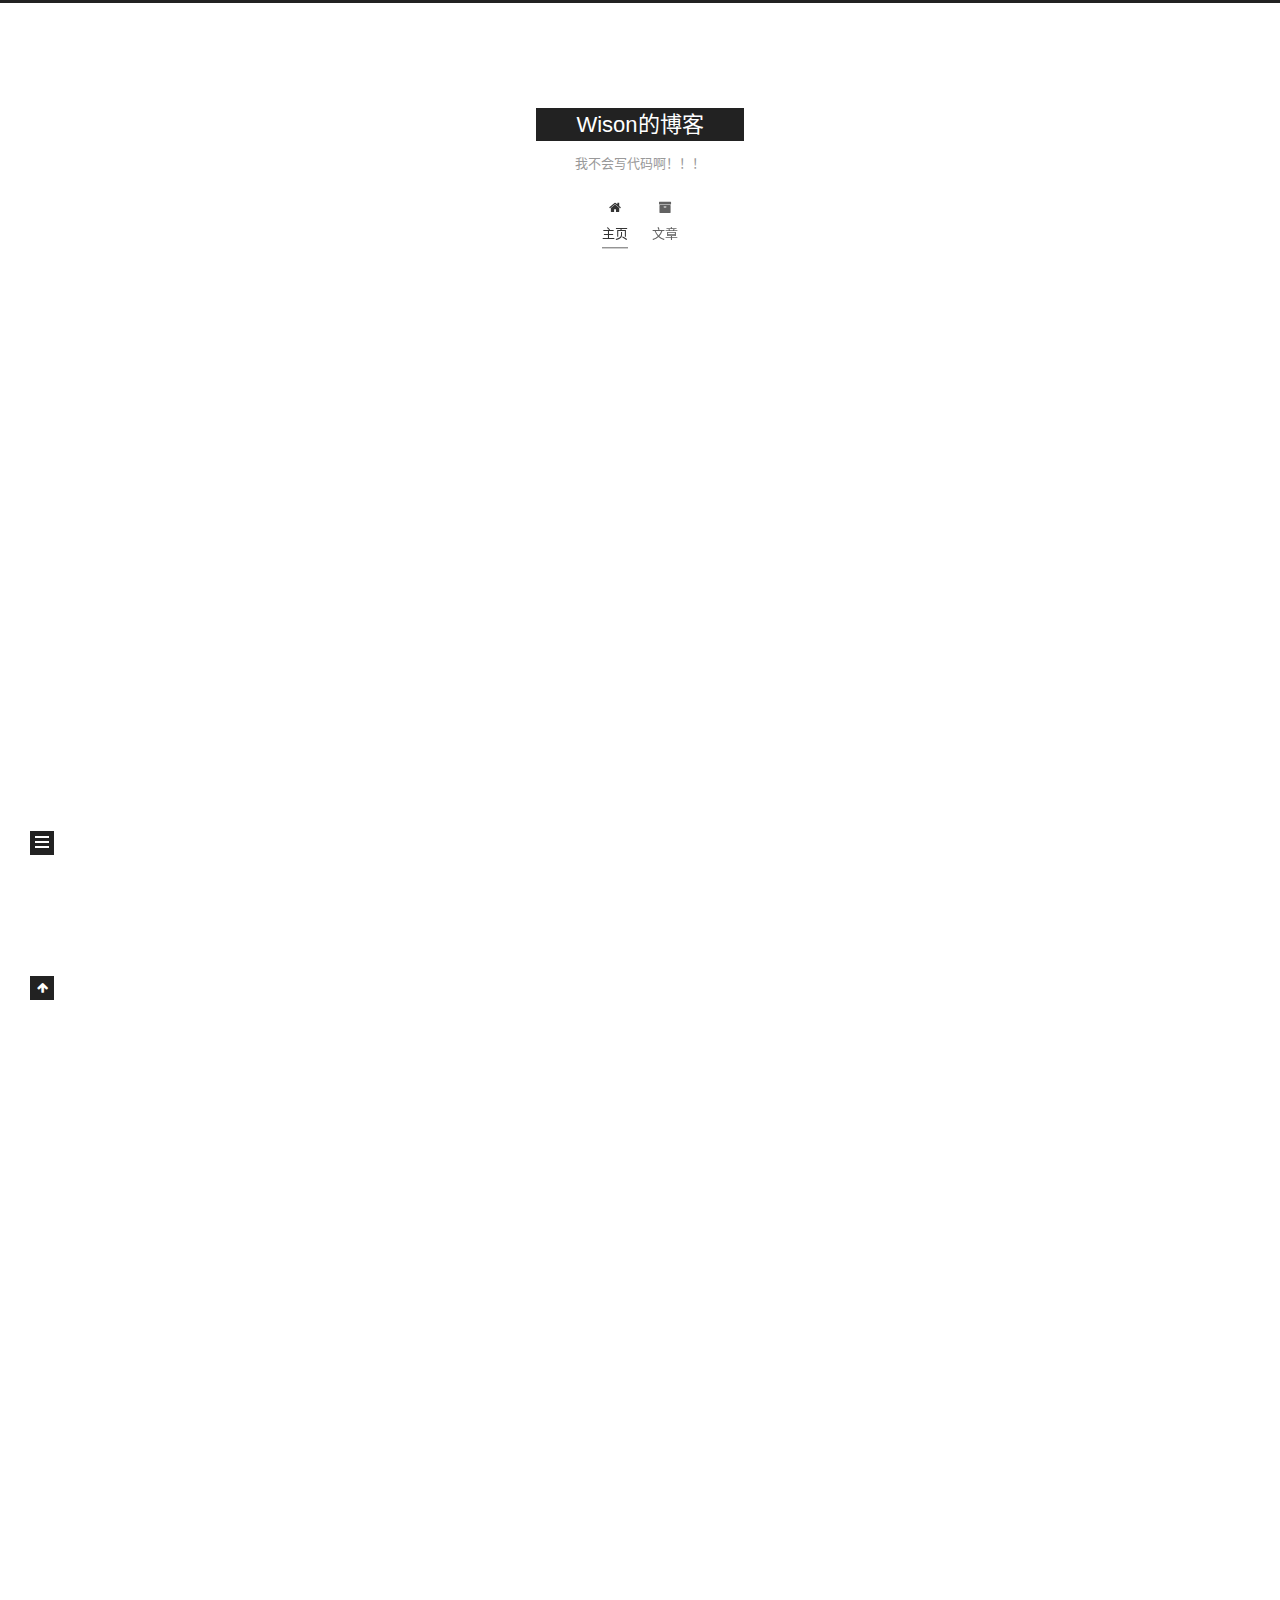
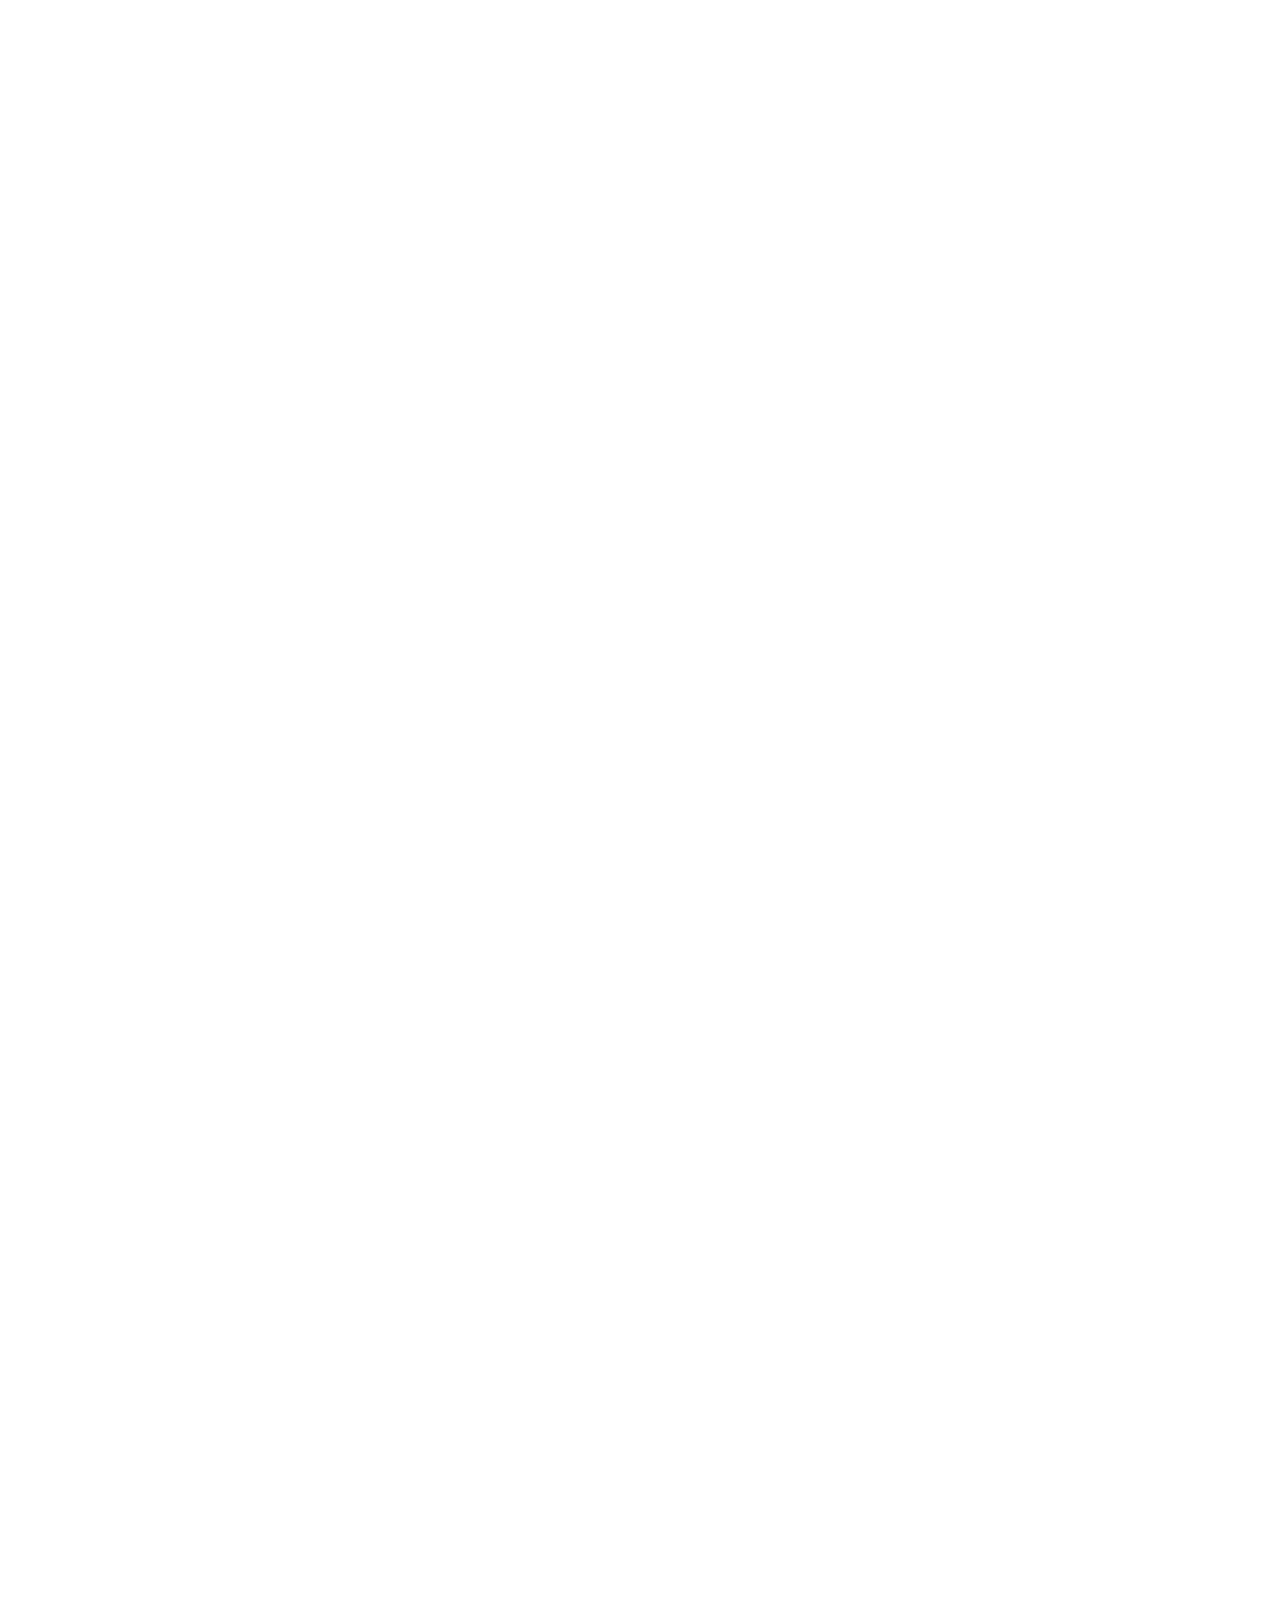
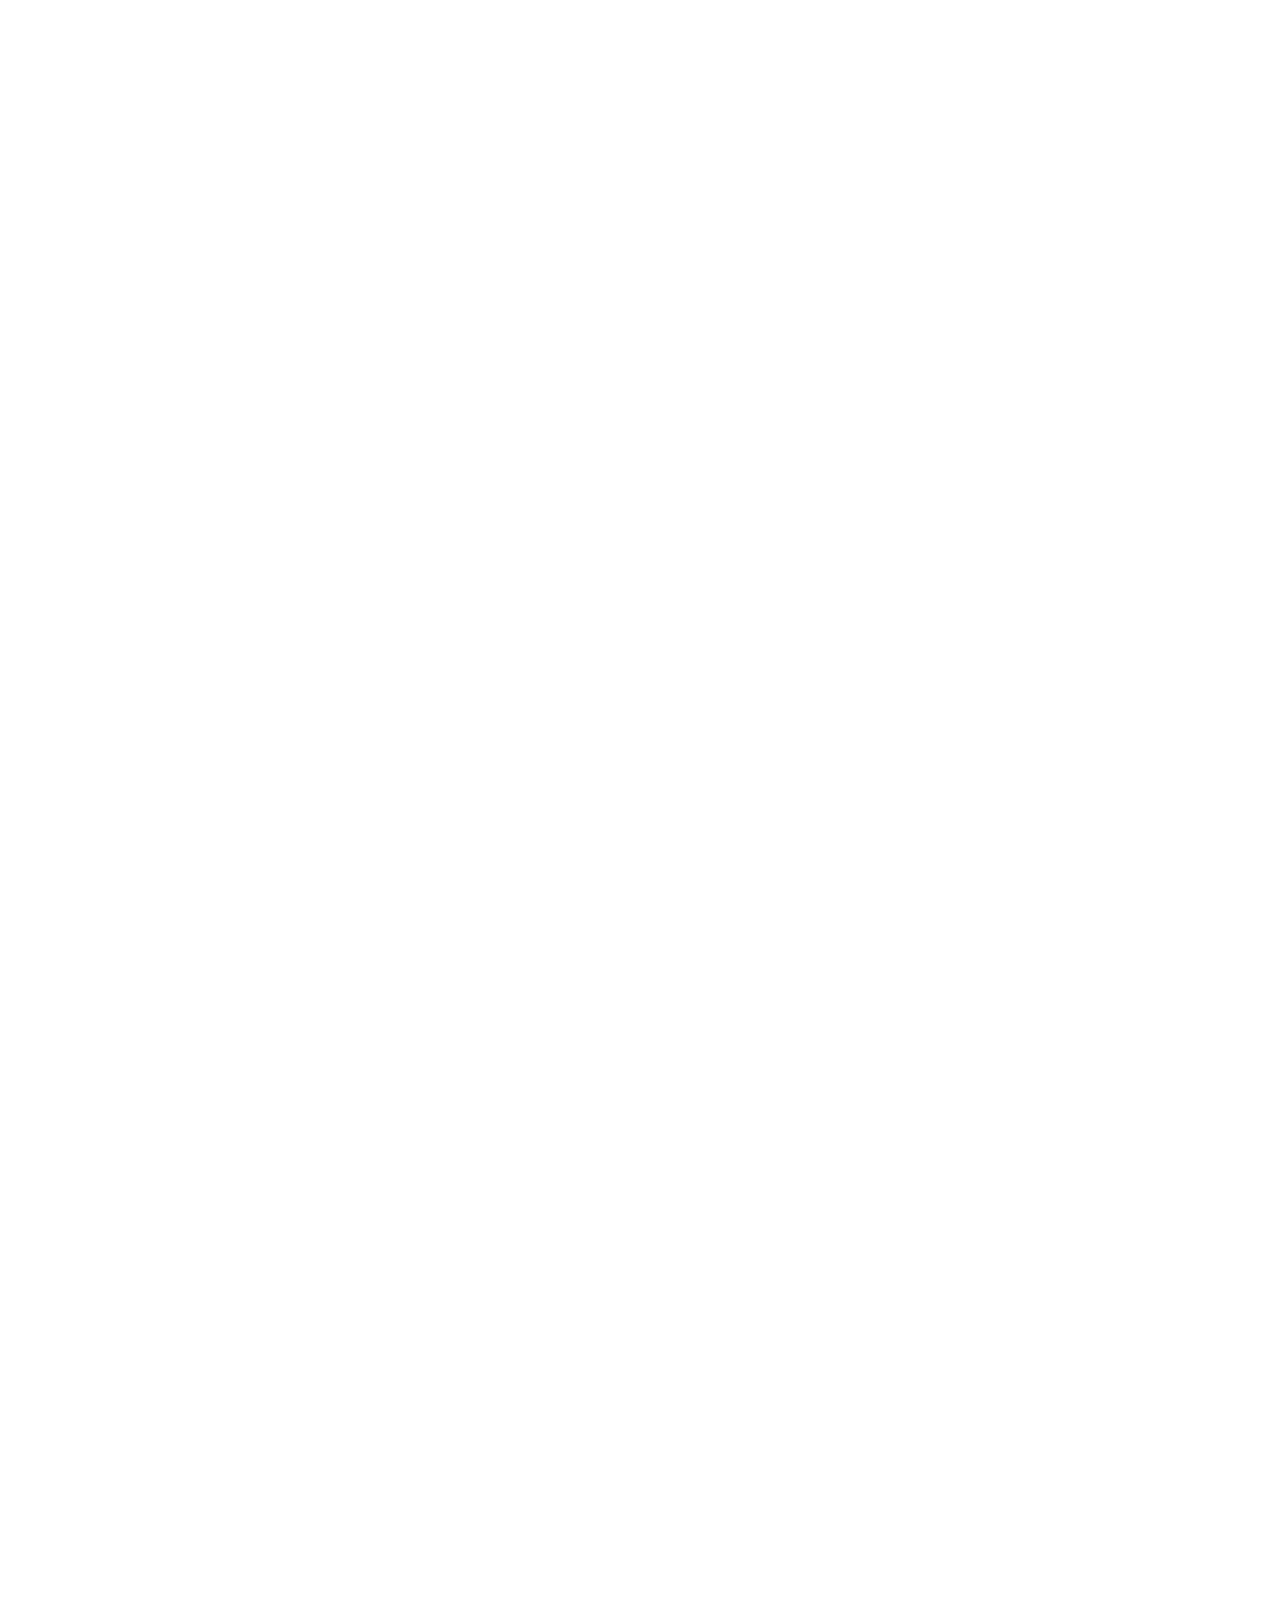
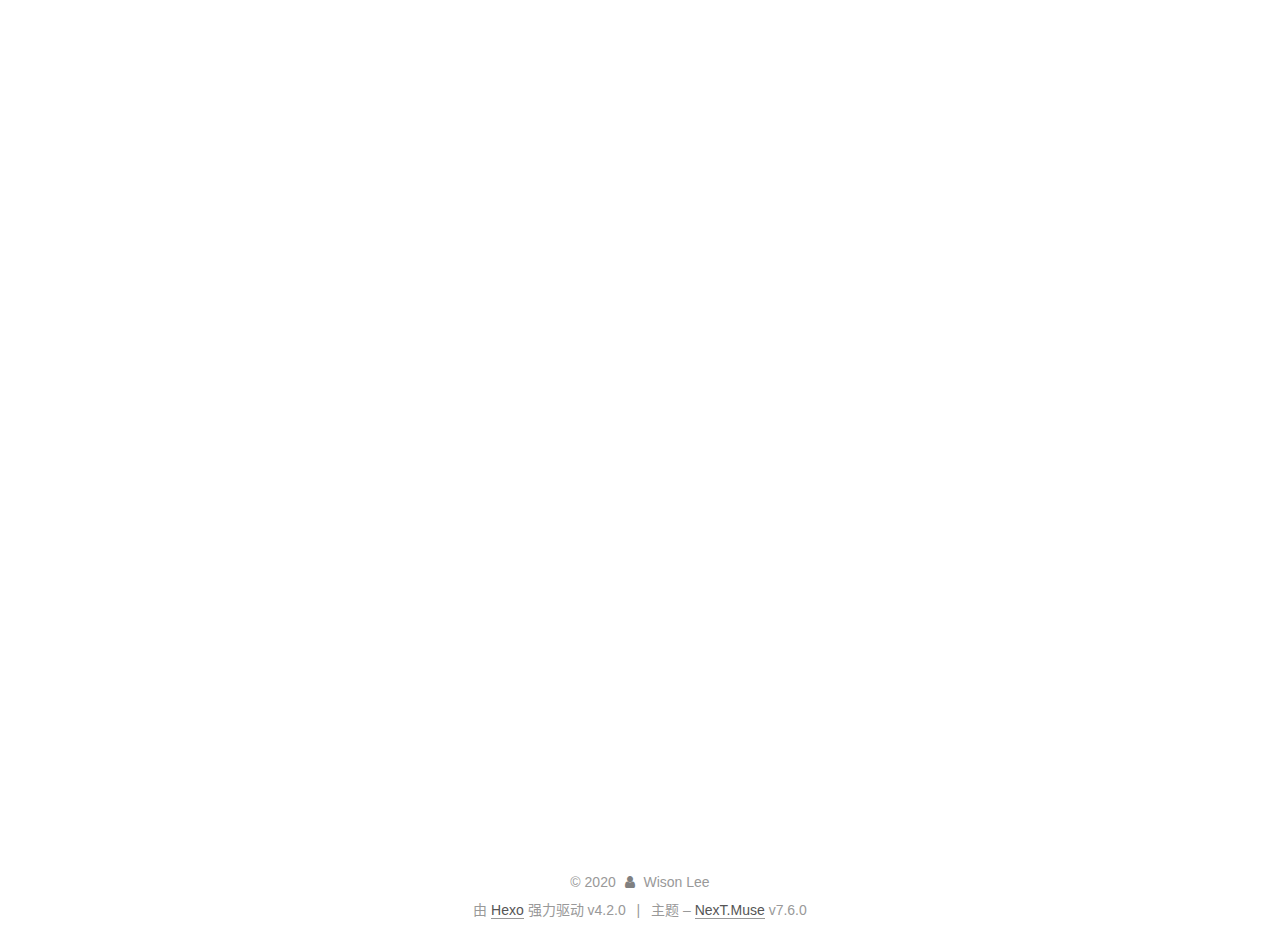
==== commit ceb65a4a: "Site updated: 2020-01-10 10:46:36" ====
--- a/index.html
+++ b/index.html
@@ -199,7 +199,7 @@
                   <i class="fa fa-calendar-check-o"></i>
                 </span>
                 <span class="post-meta-item-text">更新于</span>
-                <time title="修改时间：2020-01-10 10:38:24" itemprop="dateModified" datetime="2020-01-10T10:38:24+08:00">2020-01-10</time>
+                <time title="修改时间：2020-01-10 10:46:16" itemprop="dateModified" datetime="2020-01-10T10:46:16+08:00">2020-01-10</time>
               </span>
 
           
@@ -215,9 +215,7 @@
       
           <figure class="highlight python"><table><tr><td class="gutter"><pre><span class="line">1</span><br><span class="line">2</span><br><span class="line">3</span><br><span class="line">4</span><br><span class="line">5</span><br><span class="line">6</span><br><span class="line">7</span><br><span class="line">8</span><br><span class="line">9</span><br><span class="line">10</span><br><span class="line">11</span><br><span class="line">12</span><br><span class="line">13</span><br><span class="line">14</span><br><span class="line">15</span><br><span class="line">16</span><br><span class="line">17</span><br><span class="line">18</span><br><span class="line">19</span><br><span class="line">20</span><br><span class="line">21</span><br><span class="line">22</span><br><span class="line">23</span><br><span class="line">24</span><br><span class="line">25</span><br><span class="line">26</span><br><span class="line">27</span><br><span class="line">28</span><br><span class="line">29</span><br><span class="line">30</span><br><span class="line">31</span><br><span class="line">32</span><br><span class="line">33</span><br><span class="line">34</span><br><span class="line">35</span><br><span class="line">36</span><br><span class="line">37</span><br><span class="line">38</span><br><span class="line">39</span><br><span class="line">40</span><br><span class="line">41</span><br><span class="line">42</span><br><span class="line">43</span><br><span class="line">44</span><br><span class="line">45</span><br><span class="line">46</span><br><span class="line">47</span><br><span class="line">48</span><br><span class="line">49</span><br><span class="line">50</span><br><span class="line">51</span><br><span class="line">52</span><br><span class="line">53</span><br><span class="line">54</span><br><span class="line">55</span><br><span class="line">56</span><br><span class="line">57</span><br><span class="line">58</span><br><span class="line">59</span><br><span class="line">60</span><br><span class="line">61</span><br><span class="line">62</span><br><span class="line">63</span><br><span class="line">64</span><br><span class="line">65</span><br><span class="line">66</span><br><span class="line">67</span><br><span class="line">68</span><br><span class="line">69</span><br><span class="line">70</span><br><span class="line">71</span><br><span class="line">72</span><br><span class="line">73</span><br><span class="line">74</span><br><span class="line">75</span><br><span class="line">76</span><br><span class="line">77</span><br><span class="line">78</span><br><span class="line">79</span><br><span class="line">80</span><br><span class="line">81</span><br><span class="line">82</span><br><span class="line">83</span><br><span class="line">84</span><br><span class="line">85</span><br><span class="line">86</span><br><span class="line">87</span><br><span class="line">88</span><br><span class="line">89</span><br><span class="line">90</span><br><span class="line">91</span><br><span class="line">92</span><br><span class="line">93</span><br><span class="line">94</span><br><span class="line">95</span><br><span class="line">96</span><br><span class="line">97</span><br><span class="line">98</span><br><span class="line">99</span><br><span class="line">100</span><br><span class="line">101</span><br><span class="line">102</span><br><span class="line">103</span><br><span class="line">104</span><br><span class="line">105</span><br><span class="line">106</span><br></pre></td><td class="code"><pre><span class="line"><span class="comment"># 定义节点</span></span><br><span class="line"><span class="class"><span class="keyword">class</span> <span class="title">Node</span><span class="params">(object)</span>:</span></span><br><span class="line">    <span class="function"><span class="keyword">def</span> <span class="title">__init__</span><span class="params">(self,data)</span>:</span></span><br><span class="line">        <span class="comment"># 数据域</span></span><br><span class="line">        self.data = data</span><br><span class="line">        <span class="comment"># 指针域</span></span><br><span class="line">        self.next = <span class="literal">None</span></span><br><span class="line">``` </span><br><span class="line"></span><br><span class="line">``` python</span><br><span class="line"><span class="comment"># 定义单向链表</span></span><br><span class="line"><span class="class"><span class="keyword">class</span> <span class="title">SinglyLinkedList</span><span class="params">(object)</span>:</span></span><br><span class="line"></span><br><span class="line">    <span class="comment"># 初始化单向链表的头节点为空</span></span><br><span class="line">    <span class="function"><span class="keyword">def</span> <span class="title">__init__</span><span class="params">(self, node=None)</span>:</span></span><br><span class="line">        self.__head = node</span><br><span class="line"></span><br><span class="line">    <span class="comment"># 判断单向链表是否为空</span></span><br><span class="line">    <span class="function"><span class="keyword">def</span> <span class="title">is_empty</span><span class="params">(self)</span>:</span></span><br><span class="line">        <span class="comment"># 头节点不为None则不为空</span></span><br><span class="line">        <span class="keyword">return</span> self.__head == <span class="literal">None</span></span><br><span class="line"></span><br><span class="line">    <span class="comment"># 获取单向链表的长度</span></span><br><span class="line">    <span class="function"><span class="keyword">def</span> <span class="title">__len__</span><span class="params">(self)</span>:</span></span><br><span class="line">        cur = self.__head</span><br><span class="line">        count = <span class="number">0</span></span><br><span class="line">        <span class="keyword">while</span> cur :</span><br><span class="line">            count += <span class="number">1</span></span><br><span class="line">            cur = cur.next</span><br><span class="line">        <span class="keyword">return</span>  count</span><br><span class="line"></span><br><span class="line">    <span class="comment"># 遍历单向链表</span></span><br><span class="line">    <span class="function"><span class="keyword">def</span> <span class="title">travel</span><span class="params">(self)</span>:</span></span><br><span class="line">        cur = self.__head</span><br><span class="line">        <span class="keyword">while</span> cur :</span><br><span class="line">            print(cur.data)</span><br><span class="line">            cur = cur.next</span><br><span class="line"></span><br><span class="line">    <span class="comment"># 往单向链表的头部添加节点</span></span><br><span class="line">    <span class="function"><span class="keyword">def</span> <span class="title">add_node</span><span class="params">(self, data)</span>:</span></span><br><span class="line">        <span class="string">"""</span></span><br><span class="line"><span class="string">        头插法</span></span><br><span class="line"><span class="string">        先让新节点的next指向头节点</span></span><br><span class="line"><span class="string">        再将头节点替换为新节点</span></span><br><span class="line"><span class="string">        顺序不可错，要先保证原链表的链不断，否则头节点后面的链会丢失</span></span><br><span class="line"><span class="string">        """</span></span><br><span class="line">        node = Node(data)</span><br><span class="line">        node.next = self.__head</span><br><span class="line">        self.__head = node</span><br><span class="line"></span><br><span class="line">    <span class="comment"># 往单向链表的尾部添加节点</span></span><br><span class="line">    <span class="function"><span class="keyword">def</span> <span class="title">append_node</span><span class="params">(self, data)</span>:</span></span><br><span class="line">        <span class="string">"""尾插法"""</span></span><br><span class="line">        node = Node(data)</span><br><span class="line">        <span class="keyword">if</span> self.is_empty() :</span><br><span class="line">            self.__head = node</span><br><span class="line">        <span class="keyword">else</span> :</span><br><span class="line">            cur = self.__head</span><br><span class="line">            <span class="keyword">while</span> cur.next:</span><br><span class="line">                cur = cur.next</span><br><span class="line">            cur.next = node</span><br><span class="line"></span><br><span class="line">    <span class="comment"># 往单向链表插入节点</span></span><br><span class="line">    <span class="function"><span class="keyword">def</span> <span class="title">insert_node</span><span class="params">(self, index, data)</span>:</span></span><br><span class="line">        <span class="keyword">if</span> index &lt; <span class="number">0</span>:</span><br><span class="line">            self.add_node(data)</span><br><span class="line">        <span class="keyword">elif</span> index &gt; self.__len__() - <span class="number">1</span>:</span><br><span class="line">            self.append_node(data)</span><br><span class="line">        <span class="keyword">else</span>:</span><br><span class="line">            node = Node(data)</span><br><span class="line">            prior = self.__head</span><br><span class="line">            count = <span class="number">0</span></span><br><span class="line">            <span class="comment"># 找出需要插入位置的前节点</span></span><br><span class="line">            <span class="keyword">while</span> count &lt; index - <span class="number">1</span>:</span><br><span class="line">                prior = prior.next</span><br><span class="line">                count += <span class="number">1</span></span><br><span class="line">            <span class="comment"># 将前节点原指向的节点变为插入节点的指向节点</span></span><br><span class="line">            node.next = prior.next</span><br><span class="line">            <span class="comment"># 将插入的节点变为前节点的指向节点</span></span><br><span class="line">            prior.next= node</span><br><span class="line"></span><br><span class="line">    <span class="comment"># 删除单向链表的节点</span></span><br><span class="line">    <span class="function"><span class="keyword">def</span> <span class="title">remove_node</span><span class="params">(self, data)</span>:</span></span><br><span class="line">        cur = self.__head</span><br><span class="line">        prior = <span class="literal">None</span></span><br><span class="line">        <span class="keyword">while</span> cur:</span><br><span class="line">            <span class="keyword">if</span> cur.data == data:</span><br><span class="line">                <span class="keyword">if</span> cur == self.__head:</span><br><span class="line">                    self.__head = cur.next</span><br><span class="line">                <span class="keyword">else</span>:</span><br><span class="line">                    <span class="comment"># 将需要删除的节点的指向节点变为前节点的指向节点</span></span><br><span class="line">                    prior.next = cur.next</span><br><span class="line">                <span class="keyword">break</span></span><br><span class="line">            <span class="keyword">else</span>:</span><br><span class="line">                <span class="comment"># 继续遍历</span></span><br><span class="line">                prior = cur</span><br><span class="line">                cur = cur.next</span><br><span class="line"></span><br><span class="line">    <span class="comment"># 查找节点</span></span><br><span class="line">    <span class="function"><span class="keyword">def</span> <span class="title">search_node</span><span class="params">(self, data)</span>:</span></span><br><span class="line">        cur = self.__head</span><br><span class="line">        <span class="keyword">while</span> cur :</span><br><span class="line">            <span class="keyword">if</span> cur.data == data:</span><br><span class="line">                <span class="keyword">return</span> <span class="literal">True</span></span><br><span class="line">            cur = cur.next</span><br><span class="line">        <span class="keyword">return</span> <span class="literal">False</span></span><br></pre></td></tr></table></figure>
 
-<figure class="highlight python"><table><tr><td class="gutter"><pre><span class="line">1</span><br><span class="line">2</span><br><span class="line">3</span><br><span class="line">4</span><br><span class="line">5</span><br><span class="line">6</span><br><span class="line">7</span><br><span class="line">8</span><br><span class="line">9</span><br><span class="line">10</span><br><span class="line">11</span><br><span class="line">12</span><br><span class="line">13</span><br><span class="line">14</span><br><span class="line">15</span><br><span class="line">16</span><br><span class="line">17</span><br><span class="line">18</span><br><span class="line">19</span><br><span class="line">20</span><br><span class="line">21</span><br><span class="line">22</span><br><span class="line">23</span><br><span class="line">24</span><br><span class="line">25</span><br><span class="line">26</span><br><span class="line">27</span><br><span class="line">28</span><br><span class="line">29</span><br><span class="line">30</span><br><span class="line">31</span><br><span class="line">32</span><br><span class="line">33</span><br><span class="line">34</span><br></pre></td><td class="code"><pre><span class="line"><span class="comment"># 主函数调用</span></span><br><span class="line"><span class="keyword">if</span> __name__ == <span class="string">'__main__'</span> :</span><br><span class="line">    <span class="comment"># 单向链表默认为空链表</span></span><br><span class="line">    singlyLinkedList = SinglyLinkedList()</span><br><span class="line">    print(singlyLinkedList.is_empty())</span><br><span class="line">    print(singlyLinkedList.__len__())</span><br><span class="line">    </span><br><span class="line">    singlyLinkedList.add_node(<span class="number">1</span>)</span><br><span class="line">    singlyLinkedList.add_node(<span class="number">2</span>)</span><br><span class="line">    print(singlyLinkedList.is_empty())</span><br><span class="line">    print(singlyLinkedList.__len__())</span><br><span class="line">    print(<span class="string">'遍历单向链表：'</span>)</span><br><span class="line">    singlyLinkedList.travel()</span><br><span class="line"></span><br><span class="line">    singlyLinkedList.append_node(<span class="number">3</span>)</span><br><span class="line">    singlyLinkedList.append_node(<span class="number">4</span>)</span><br><span class="line">    print(<span class="string">'遍历单向链表：'</span>)</span><br><span class="line">    singlyLinkedList.travel()</span><br><span class="line"></span><br><span class="line">    singlyLinkedList.insert_node(<span class="number">2</span>,<span class="number">5</span>)</span><br><span class="line">    print(<span class="string">'遍历单向链表：'</span>)</span><br><span class="line">    singlyLinkedList.travel()</span><br><span class="line"></span><br><span class="line">    singlyLinkedList.remove_node(<span class="number">2</span>)</span><br><span class="line">    print(<span class="string">'遍历单向链表：'</span>)</span><br><span class="line">    singlyLinkedList.travel()</span><br><span class="line"></span><br><span class="line">    print(singlyLinkedList.search_node(<span class="number">3</span>))</span><br><span class="line">    print(singlyLinkedList.search_node(<span class="number">6</span>))</span><br><span class="line"></span><br><span class="line">    singlyLinkedList2 = SinglyLinkedList(Node(<span class="number">10</span>))</span><br><span class="line">    print(singlyLinkedList2.is_empty())</span><br><span class="line">    print(singlyLinkedList2.__len__())</span><br><span class="line">    singlyLinkedList2.travel()</span><br></pre></td></tr></table></figure>
-
-<figure class="highlight console"><table><tr><td class="gutter"><pre><span class="line">1</span><br><span class="line">2</span><br><span class="line">3</span><br><span class="line">4</span><br><span class="line">5</span><br><span class="line">6</span><br><span class="line">7</span><br><span class="line">8</span><br><span class="line">9</span><br><span class="line">10</span><br><span class="line">11</span><br><span class="line">12</span><br><span class="line">13</span><br><span class="line">14</span><br><span class="line">15</span><br><span class="line">16</span><br><span class="line">17</span><br><span class="line">18</span><br><span class="line">19</span><br><span class="line">20</span><br><span class="line">21</span><br><span class="line">22</span><br><span class="line">23</span><br><span class="line">24</span><br><span class="line">25</span><br><span class="line">26</span><br><span class="line">27</span><br><span class="line">28</span><br></pre></td><td class="code"><pre><span class="line">True</span><br><span class="line">0</span><br><span class="line">False</span><br><span class="line">2</span><br><span class="line">遍历单向链表：</span><br><span class="line">2</span><br><span class="line">1</span><br><span class="line">遍历单向链表：</span><br><span class="line">2</span><br><span class="line">1</span><br><span class="line">3</span><br><span class="line">4</span><br><span class="line">遍历单向链表：</span><br><span class="line">2</span><br><span class="line">1</span><br><span class="line">5</span><br><span class="line">3</span><br><span class="line">4</span><br><span class="line">遍历单向链表：</span><br><span class="line">1</span><br><span class="line">5</span><br><span class="line">3</span><br><span class="line">4</span><br><span class="line">True</span><br><span class="line">False</span><br><span class="line">False</span><br><span class="line">1</span><br><span class="line">10</span><br></pre></td></tr></table></figure>
+<figure class="highlight python"><table><tr><td class="gutter"><pre><span class="line">1</span><br><span class="line">2</span><br><span class="line">3</span><br><span class="line">4</span><br><span class="line">5</span><br><span class="line">6</span><br><span class="line">7</span><br><span class="line">8</span><br><span class="line">9</span><br><span class="line">10</span><br><span class="line">11</span><br><span class="line">12</span><br><span class="line">13</span><br><span class="line">14</span><br><span class="line">15</span><br><span class="line">16</span><br><span class="line">17</span><br><span class="line">18</span><br><span class="line">19</span><br><span class="line">20</span><br><span class="line">21</span><br><span class="line">22</span><br><span class="line">23</span><br><span class="line">24</span><br><span class="line">25</span><br><span class="line">26</span><br><span class="line">27</span><br><span class="line">28</span><br><span class="line">29</span><br><span class="line">30</span><br><span class="line">31</span><br><span class="line">32</span><br><span class="line">33</span><br><span class="line">34</span><br></pre></td><td class="code"><pre><span class="line"><span class="comment"># 主函数调用</span></span><br><span class="line"><span class="keyword">if</span> __name__ == <span class="string">'__main__'</span> :</span><br><span class="line">    <span class="comment"># 单向链表默认为空链表</span></span><br><span class="line">    singlyLinkedList = SinglyLinkedList()</span><br><span class="line">    print(singlyLinkedList.is_empty()) <span class="comment"># True</span></span><br><span class="line">    print(singlyLinkedList.__len__())  <span class="comment"># 0</span></span><br><span class="line">    </span><br><span class="line">    singlyLinkedList.add_node(<span class="number">1</span>)</span><br><span class="line">    singlyLinkedList.add_node(<span class="number">2</span>)</span><br><span class="line">    print(singlyLinkedList.is_empty()) <span class="comment"># False</span></span><br><span class="line">    print(singlyLinkedList.__len__()) <span class="comment"># 2</span></span><br><span class="line">    print(<span class="string">'遍历单向链表：'</span>)</span><br><span class="line">    singlyLinkedList.travel() <span class="comment"># 2 1</span></span><br><span class="line"></span><br><span class="line">    singlyLinkedList.append_node(<span class="number">3</span>)</span><br><span class="line">    singlyLinkedList.append_node(<span class="number">4</span>)</span><br><span class="line">    print(<span class="string">'遍历单向链表：'</span>)</span><br><span class="line">    singlyLinkedList.travel() <span class="comment"># 2 1 3 4</span></span><br><span class="line"></span><br><span class="line">    singlyLinkedList.insert_node(<span class="number">2</span>,<span class="number">5</span>)</span><br><span class="line">    print(<span class="string">'遍历单向链表：'</span>)</span><br><span class="line">    singlyLinkedList.travel() <span class="comment"># 2 1 5 3 4</span></span><br><span class="line"></span><br><span class="line">    singlyLinkedList.remove_node(<span class="number">2</span>)</span><br><span class="line">    print(<span class="string">'遍历单向链表：'</span>)</span><br><span class="line">    singlyLinkedList.travel() <span class="comment"># 1 5 3 4</span></span><br><span class="line"></span><br><span class="line">    print(singlyLinkedList.search_node(<span class="number">3</span>)) <span class="comment"># True</span></span><br><span class="line">    print(singlyLinkedList.search_node(<span class="number">6</span>)) <span class="comment"># False</span></span><br><span class="line"></span><br><span class="line">    singlyLinkedList2 = SinglyLinkedList(Node(<span class="number">10</span>))</span><br><span class="line">    print(singlyLinkedList2.is_empty()) <span class="comment"># False</span></span><br><span class="line">    print(singlyLinkedList2.__len__()) <span class="comment"># 1</span></span><br><span class="line">    singlyLinkedList2.travel() <span class="comment"># 10</span></span><br></pre></td></tr></table></figure>
       
     </div>
 
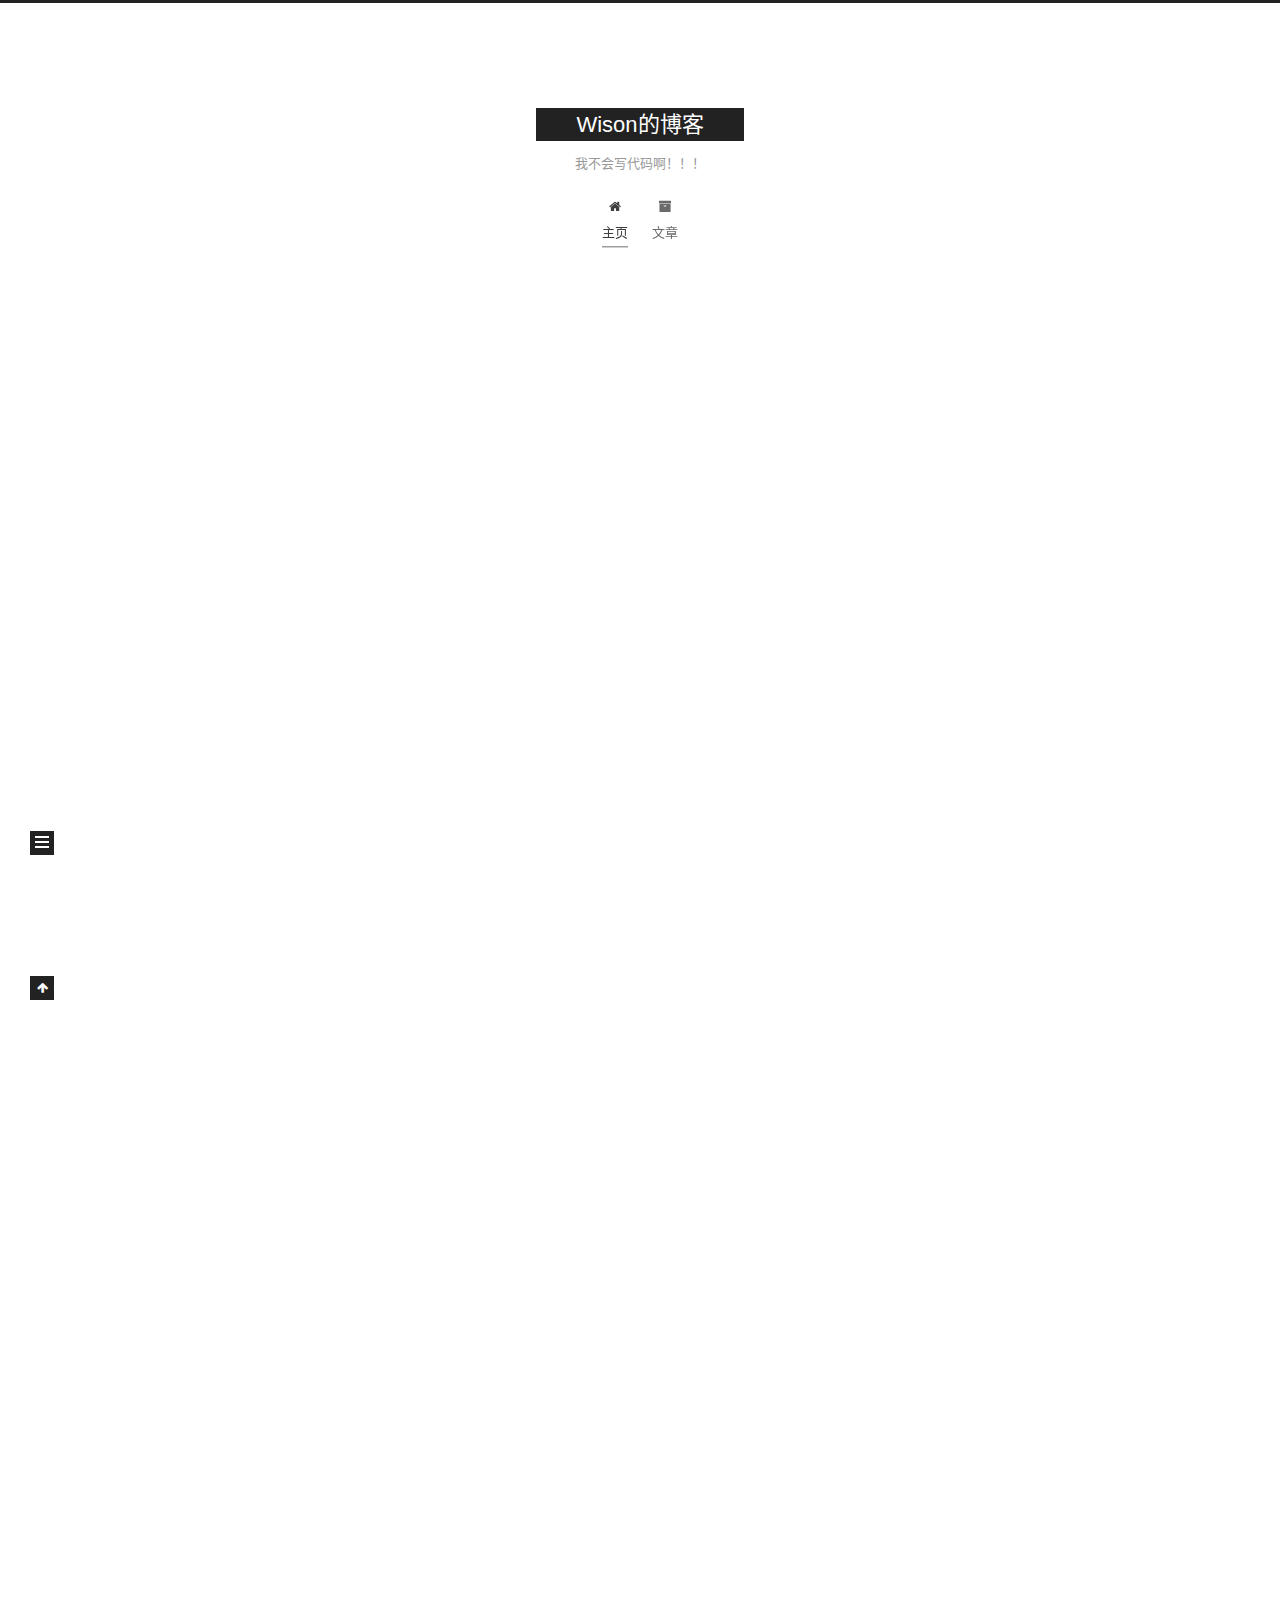
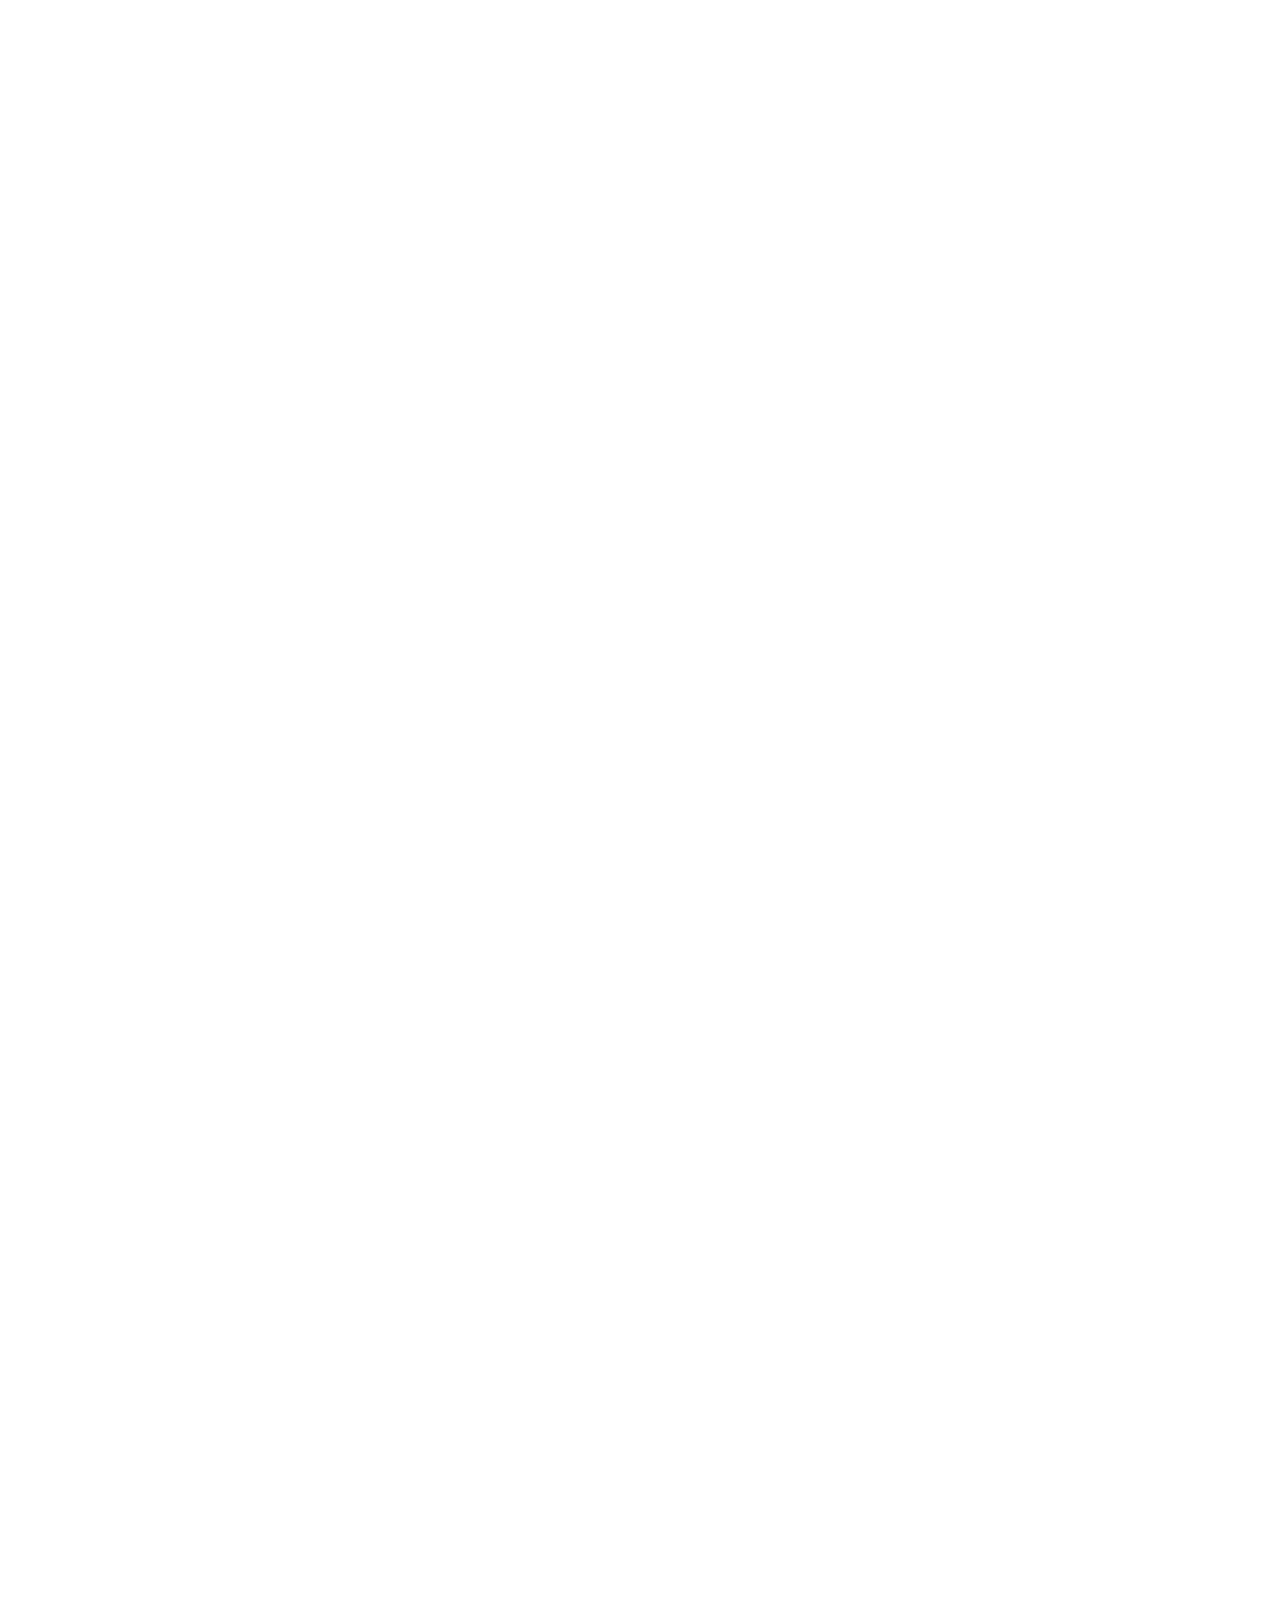
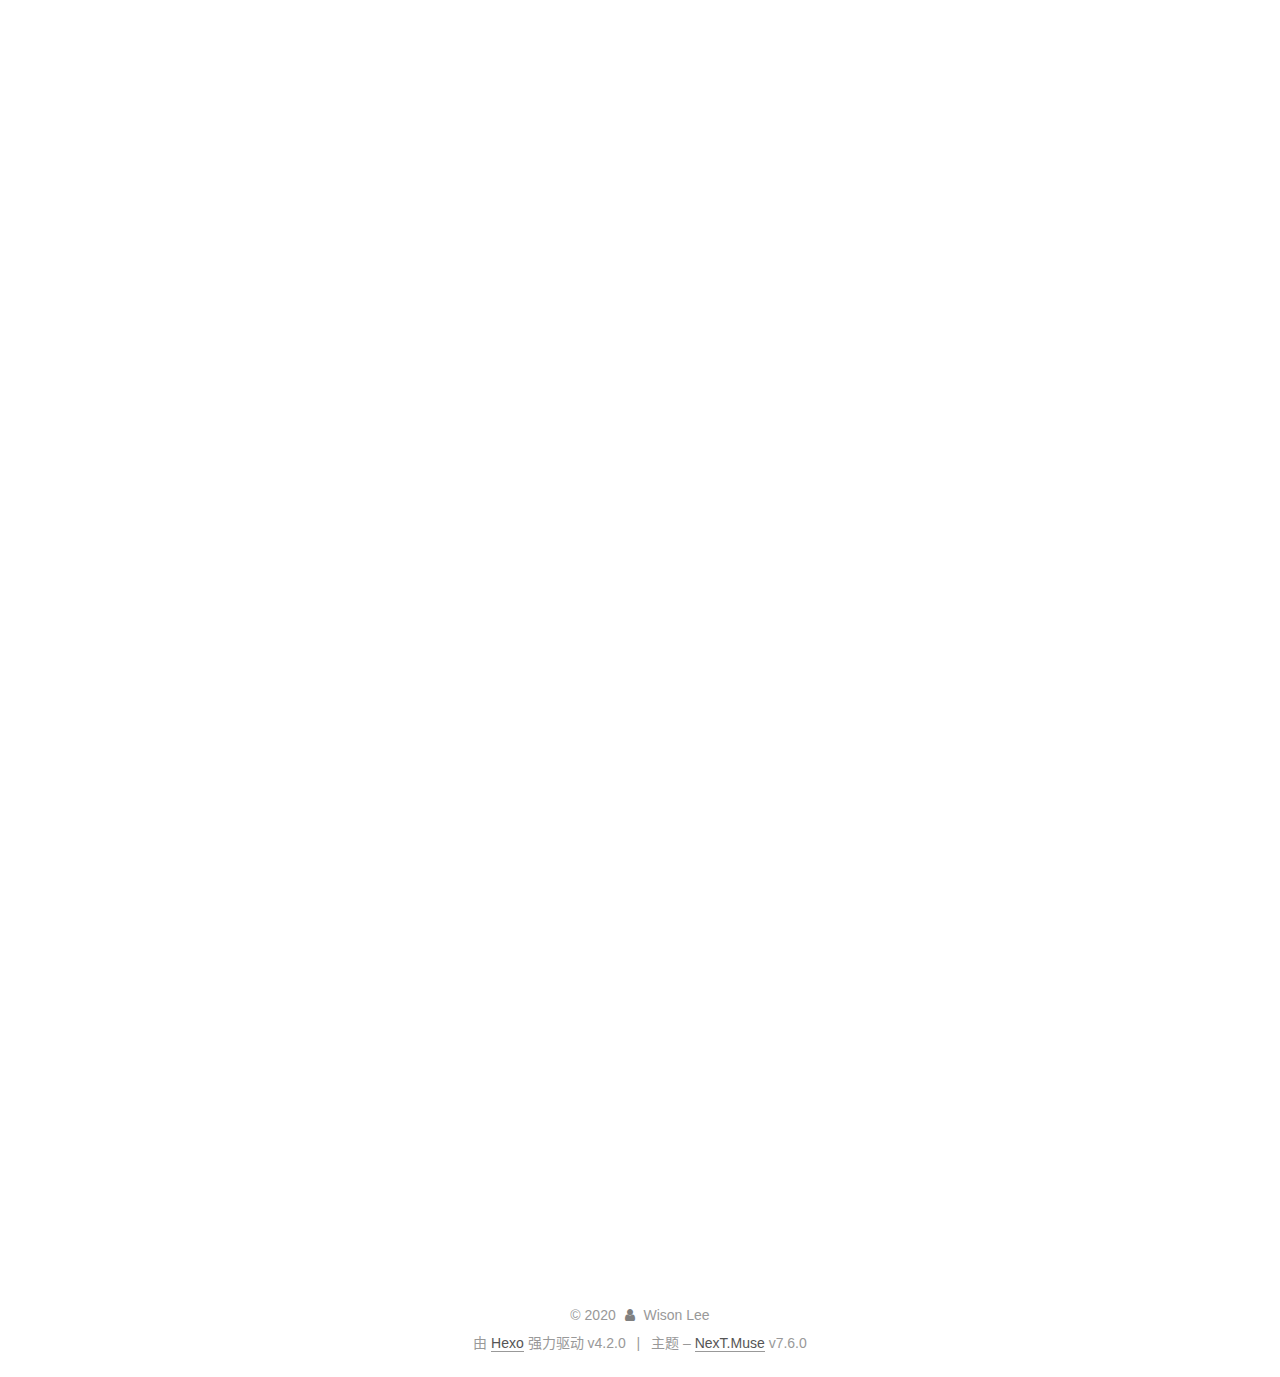
==== commit d18b3664: "Site updated: 2020-01-10 10:48:35" ====
--- a/index.html
+++ b/index.html
@@ -289,76 +289,6 @@
   
   
 
-        
-  
-  
-  <article itemscope itemtype="http://schema.org/Article" class="post-block home" lang="zh-CN">
-    <link itemprop="mainEntityOfPage" href="http://yoursite.com/2019/12/25/hello-world/">
-
-    <span hidden itemprop="author" itemscope itemtype="http://schema.org/Person">
-      <meta itemprop="image" content="/images/avatar.gif">
-      <meta itemprop="name" content="Wison Lee">
-      <meta itemprop="description" content="我只会用搜狗打字~~~">
-    </span>
-
-    <span hidden itemprop="publisher" itemscope itemtype="http://schema.org/Organization">
-      <meta itemprop="name" content="Wison的博客">
-    </span>
-      <header class="post-header">
-        <h1 class="post-title" itemprop="name headline">
-          
-            <a href="/2019/12/25/hello-world/" class="post-title-link" itemprop="url">Hello World</a>
-        </h1>
-
-        <div class="post-meta">
-            <span class="post-meta-item">
-              <span class="post-meta-item-icon">
-                <i class="fa fa-calendar-o"></i>
-              </span>
-              <span class="post-meta-item-text">发表于</span>
-
-              <time title="创建时间：2019-12-25 16:52:52" itemprop="dateCreated datePublished" datetime="2019-12-25T16:52:52+08:00">2019-12-25</time>
-            </span>
-
-          
-
-        </div>
-      </header>
-
-    
-    
-    
-    <div class="post-body" itemprop="articleBody">
-
-      
-          <p>Welcome to <a href="https://hexo.io/" target="_blank" rel="noopener">Hexo</a>! This is your very first post. Check <a href="https://hexo.io/docs/" target="_blank" rel="noopener">documentation</a> for more info. If you get any problems when using Hexo, you can find the answer in <a href="https://hexo.io/docs/troubleshooting.html" target="_blank" rel="noopener">troubleshooting</a> or you can ask me on <a href="https://github.com/hexojs/hexo/issues" target="_blank" rel="noopener">GitHub</a>.</p>
-<h2 id="Quick-Start"><a href="#Quick-Start" class="headerlink" title="Quick Start"></a>Quick Start</h2><h3 id="Create-a-new-post"><a href="#Create-a-new-post" class="headerlink" title="Create a new post"></a>Create a new post</h3><figure class="highlight bash"><table><tr><td class="gutter"><pre><span class="line">1</span><br></pre></td><td class="code"><pre><span class="line">$ hexo new <span class="string">"My New Post"</span></span><br></pre></td></tr></table></figure>
-
-<p>More info: <a href="https://hexo.io/docs/writing.html" target="_blank" rel="noopener">Writing</a></p>
-<h3 id="Run-server"><a href="#Run-server" class="headerlink" title="Run server"></a>Run server</h3><figure class="highlight bash"><table><tr><td class="gutter"><pre><span class="line">1</span><br></pre></td><td class="code"><pre><span class="line">$ hexo server</span><br></pre></td></tr></table></figure>
-
-<p>More info: <a href="https://hexo.io/docs/server.html" target="_blank" rel="noopener">Server</a></p>
-<h3 id="Generate-static-files"><a href="#Generate-static-files" class="headerlink" title="Generate static files"></a>Generate static files</h3><figure class="highlight bash"><table><tr><td class="gutter"><pre><span class="line">1</span><br></pre></td><td class="code"><pre><span class="line">$ hexo generate</span><br></pre></td></tr></table></figure>
-
-<p>More info: <a href="https://hexo.io/docs/generating.html" target="_blank" rel="noopener">Generating</a></p>
-<h3 id="Deploy-to-remote-sites"><a href="#Deploy-to-remote-sites" class="headerlink" title="Deploy to remote sites"></a>Deploy to remote sites</h3><figure class="highlight bash"><table><tr><td class="gutter"><pre><span class="line">1</span><br></pre></td><td class="code"><pre><span class="line">$ hexo deploy</span><br></pre></td></tr></table></figure>
-
-<p>More info: <a href="https://hexo.io/docs/one-command-deployment.html" target="_blank" rel="noopener">Deployment</a></p>
-
-      
-    </div>
-
-    
-    
-    
-      <footer class="post-footer">
-        <div class="post-eof"></div>
-      </footer>
-  </article>
-  
-  
-  
-
   </div>
 
   
@@ -425,7 +355,7 @@
   <nav class="site-state">
       <div class="site-state-item site-state-posts">
           <a href="/archives">
-          <span class="site-state-item-count">3</span>
+          <span class="site-state-item-count">2</span>
           <span class="site-state-item-name">日志</span>
         </a>
       </div>
--- a/css/main.css
+++ b/css/main.css
@@ -1159,7 +1159,7 @@
 }
 .links-of-author a::before,
 .links-of-author span.exturl::before {
-  background: #e5abd7;
+  background: #d577c8;
   border-radius: 50%;
   content: ' ';
   display: inline-block;
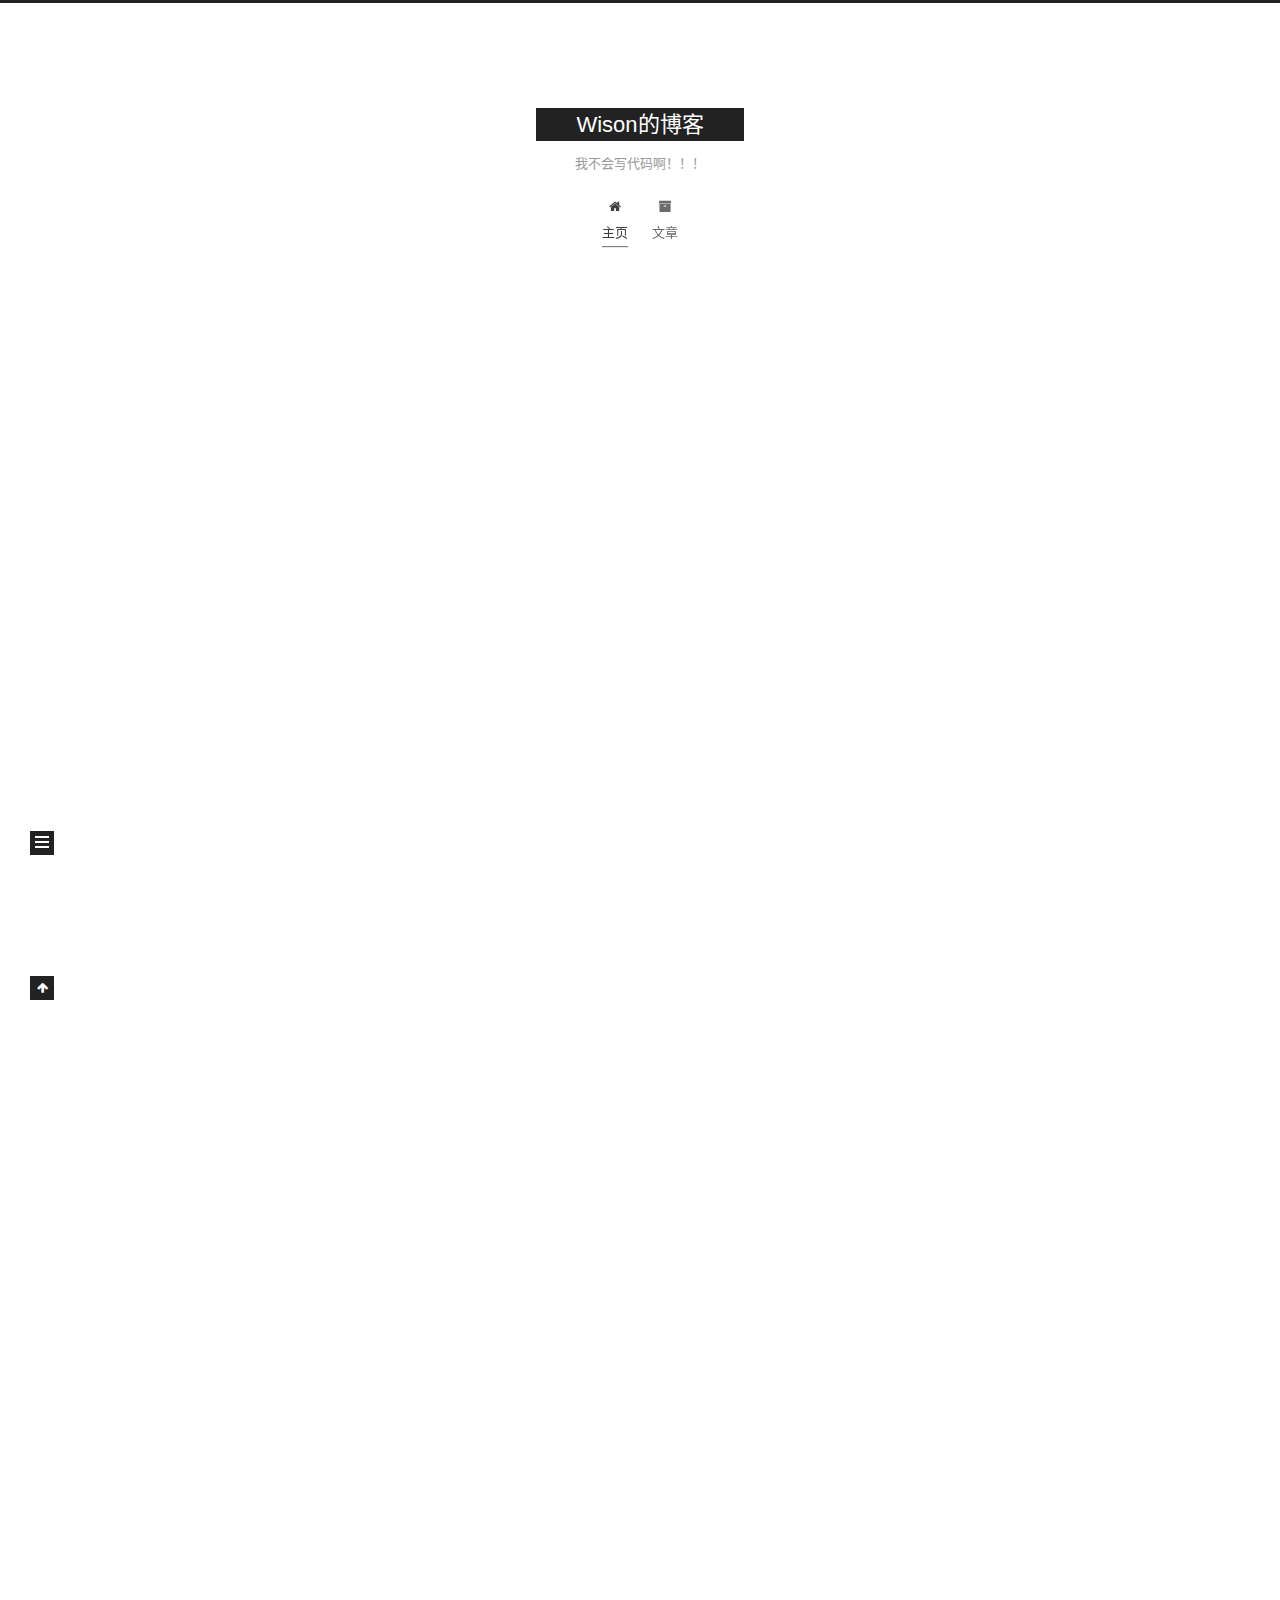
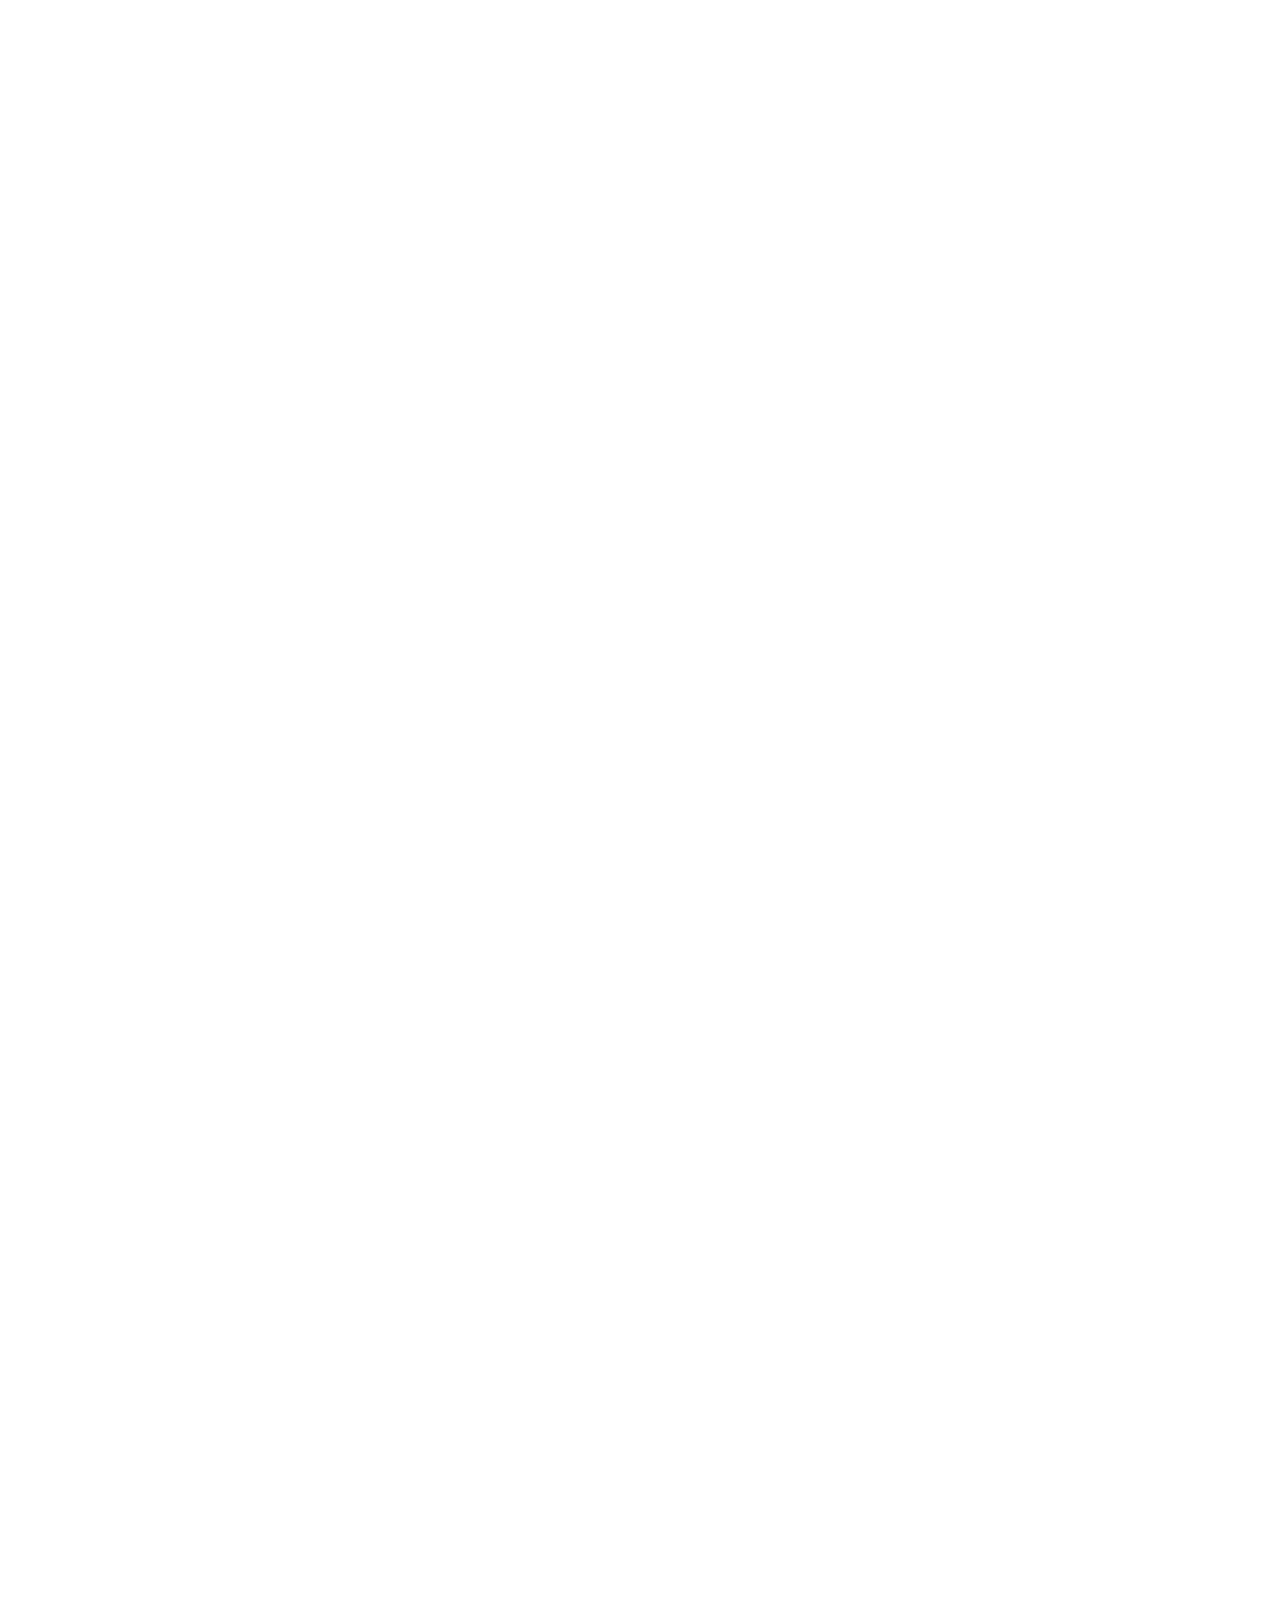
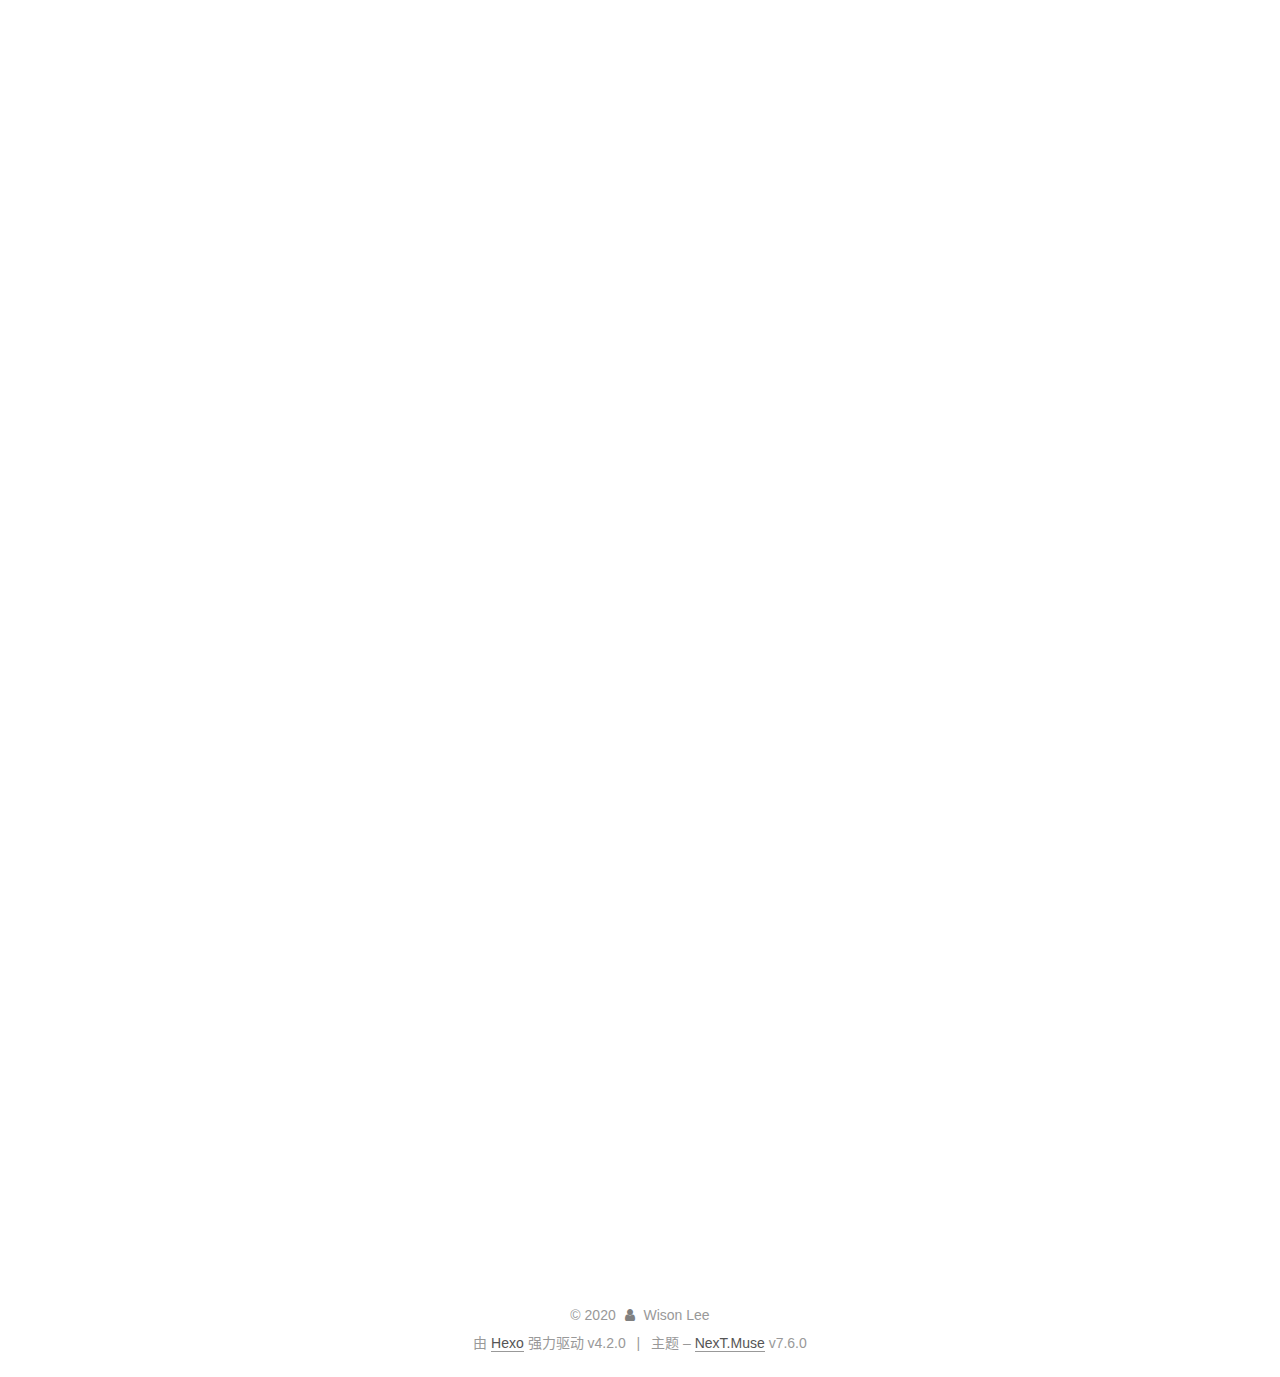
==== commit 09edd289: "Site updated: 2020-01-10 10:56:16" ====
--- a/index.html
+++ b/index.html
@@ -46,12 +46,12 @@
   };
 </script>
 
-  <meta name="description" content="我只会用搜狗打字~~~">
+  <meta name="description" content="我只是个只会用搜狗打拼音的打字佬~~~">
 <meta property="og:type" content="website">
 <meta property="og:title" content="Wison的博客">
 <meta property="og:url" content="http://yoursite.com/index.html">
 <meta property="og:site_name" content="Wison的博客">
-<meta property="og:description" content="我只会用搜狗打字~~~">
+<meta property="og:description" content="我只是个只会用搜狗打拼音的打字佬~~~">
 <meta property="og:locale" content="zh_CN">
 <meta property="article:author" content="Wison Lee">
 <meta name="twitter:card" content="summary">
@@ -173,7 +173,7 @@
     <span hidden itemprop="author" itemscope itemtype="http://schema.org/Person">
       <meta itemprop="image" content="/images/avatar.gif">
       <meta itemprop="name" content="Wison Lee">
-      <meta itemprop="description" content="我只会用搜狗打字~~~">
+      <meta itemprop="description" content="我只是个只会用搜狗打拼音的打字佬~~~">
     </span>
 
     <span hidden itemprop="publisher" itemscope itemtype="http://schema.org/Organization">
@@ -239,7 +239,7 @@
     <span hidden itemprop="author" itemscope itemtype="http://schema.org/Person">
       <meta itemprop="image" content="/images/avatar.gif">
       <meta itemprop="name" content="Wison Lee">
-      <meta itemprop="description" content="我只会用搜狗打字~~~">
+      <meta itemprop="description" content="我只是个只会用搜狗打拼音的打字佬~~~">
     </span>
 
     <span hidden itemprop="publisher" itemscope itemtype="http://schema.org/Organization">
@@ -349,7 +349,7 @@
       <div class="site-overview-wrap sidebar-panel">
         <div class="site-author motion-element" itemprop="author" itemscope itemtype="http://schema.org/Person">
   <p class="site-author-name" itemprop="name">Wison Lee</p>
-  <div class="site-description" itemprop="description">我只会用搜狗打字~~~</div>
+  <div class="site-description" itemprop="description">我只是个只会用搜狗打拼音的打字佬~~~</div>
 </div>
 <div class="site-state-wrap motion-element">
   <nav class="site-state">
--- a/css/main.css
+++ b/css/main.css
@@ -1159,7 +1159,7 @@
 }
 .links-of-author a::before,
 .links-of-author span.exturl::before {
-  background: #d577c8;
+  background: #627137;
   border-radius: 50%;
   content: ' ';
   display: inline-block;
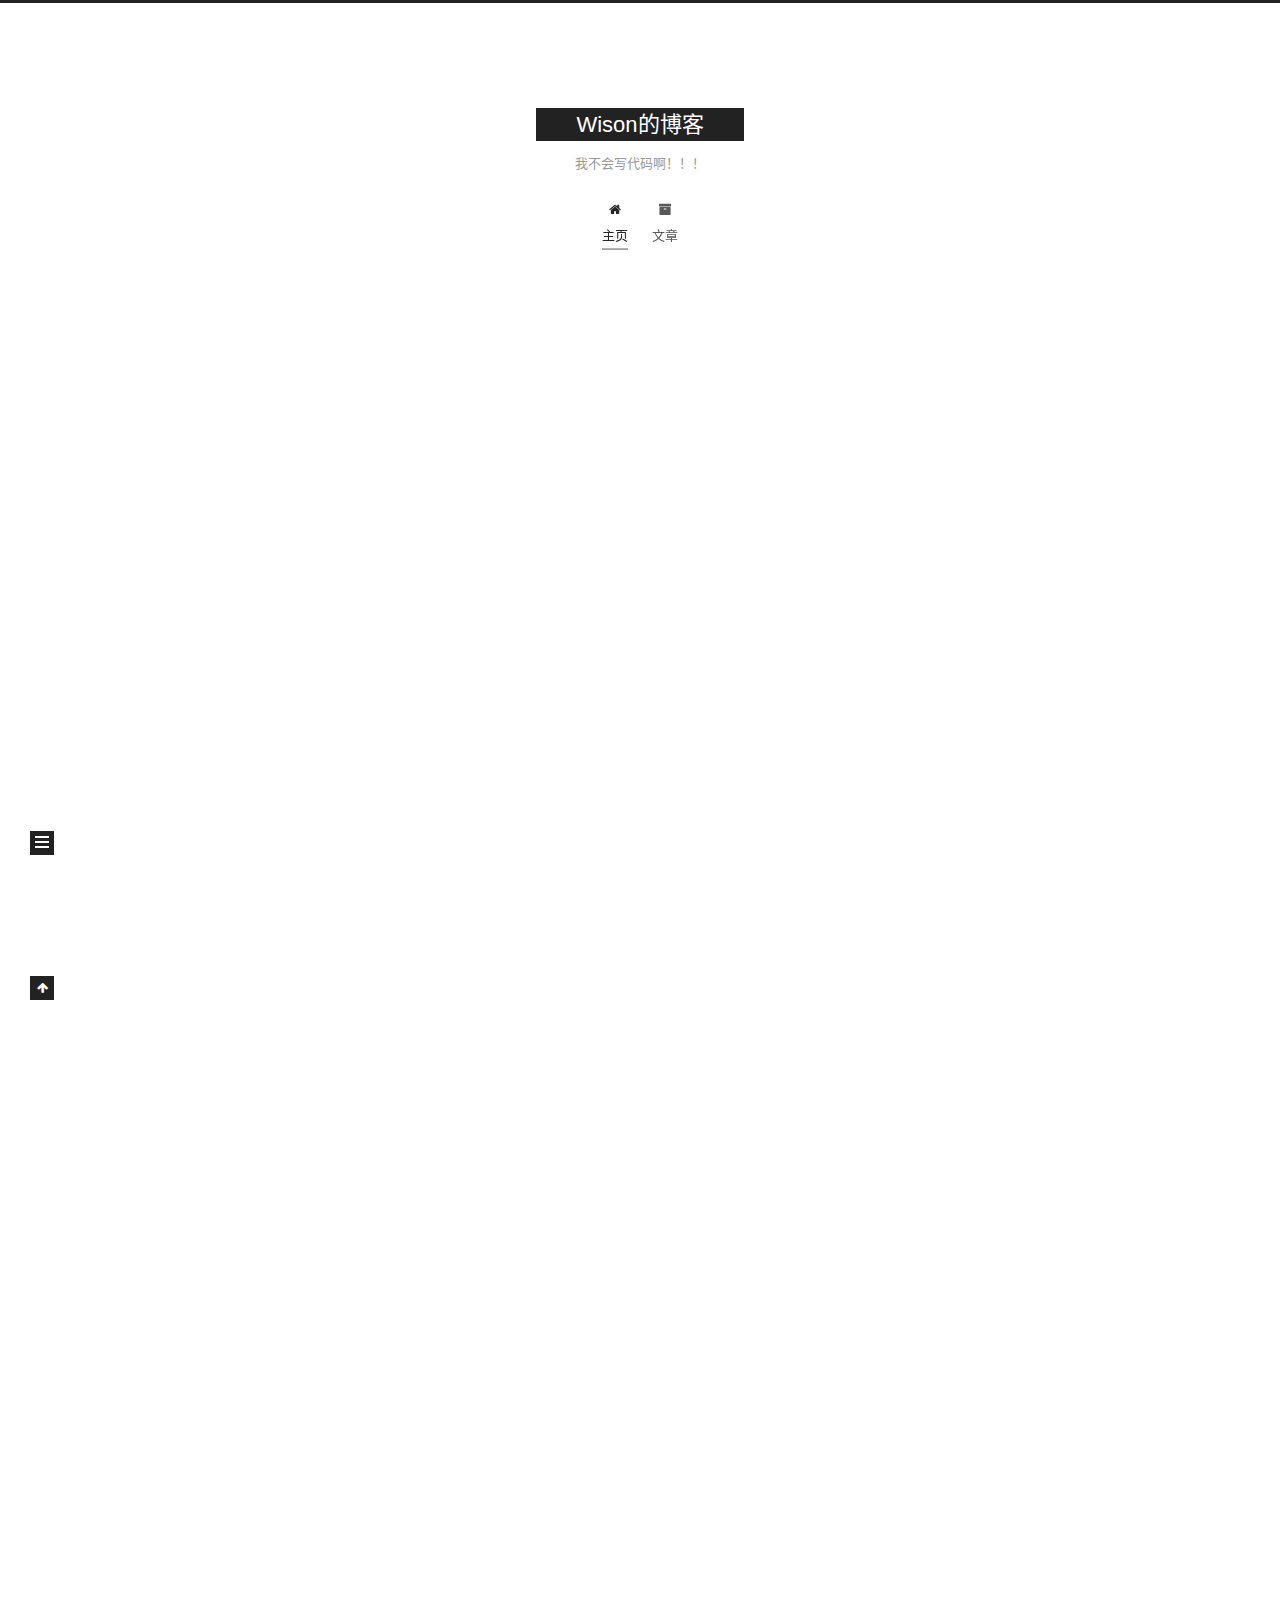
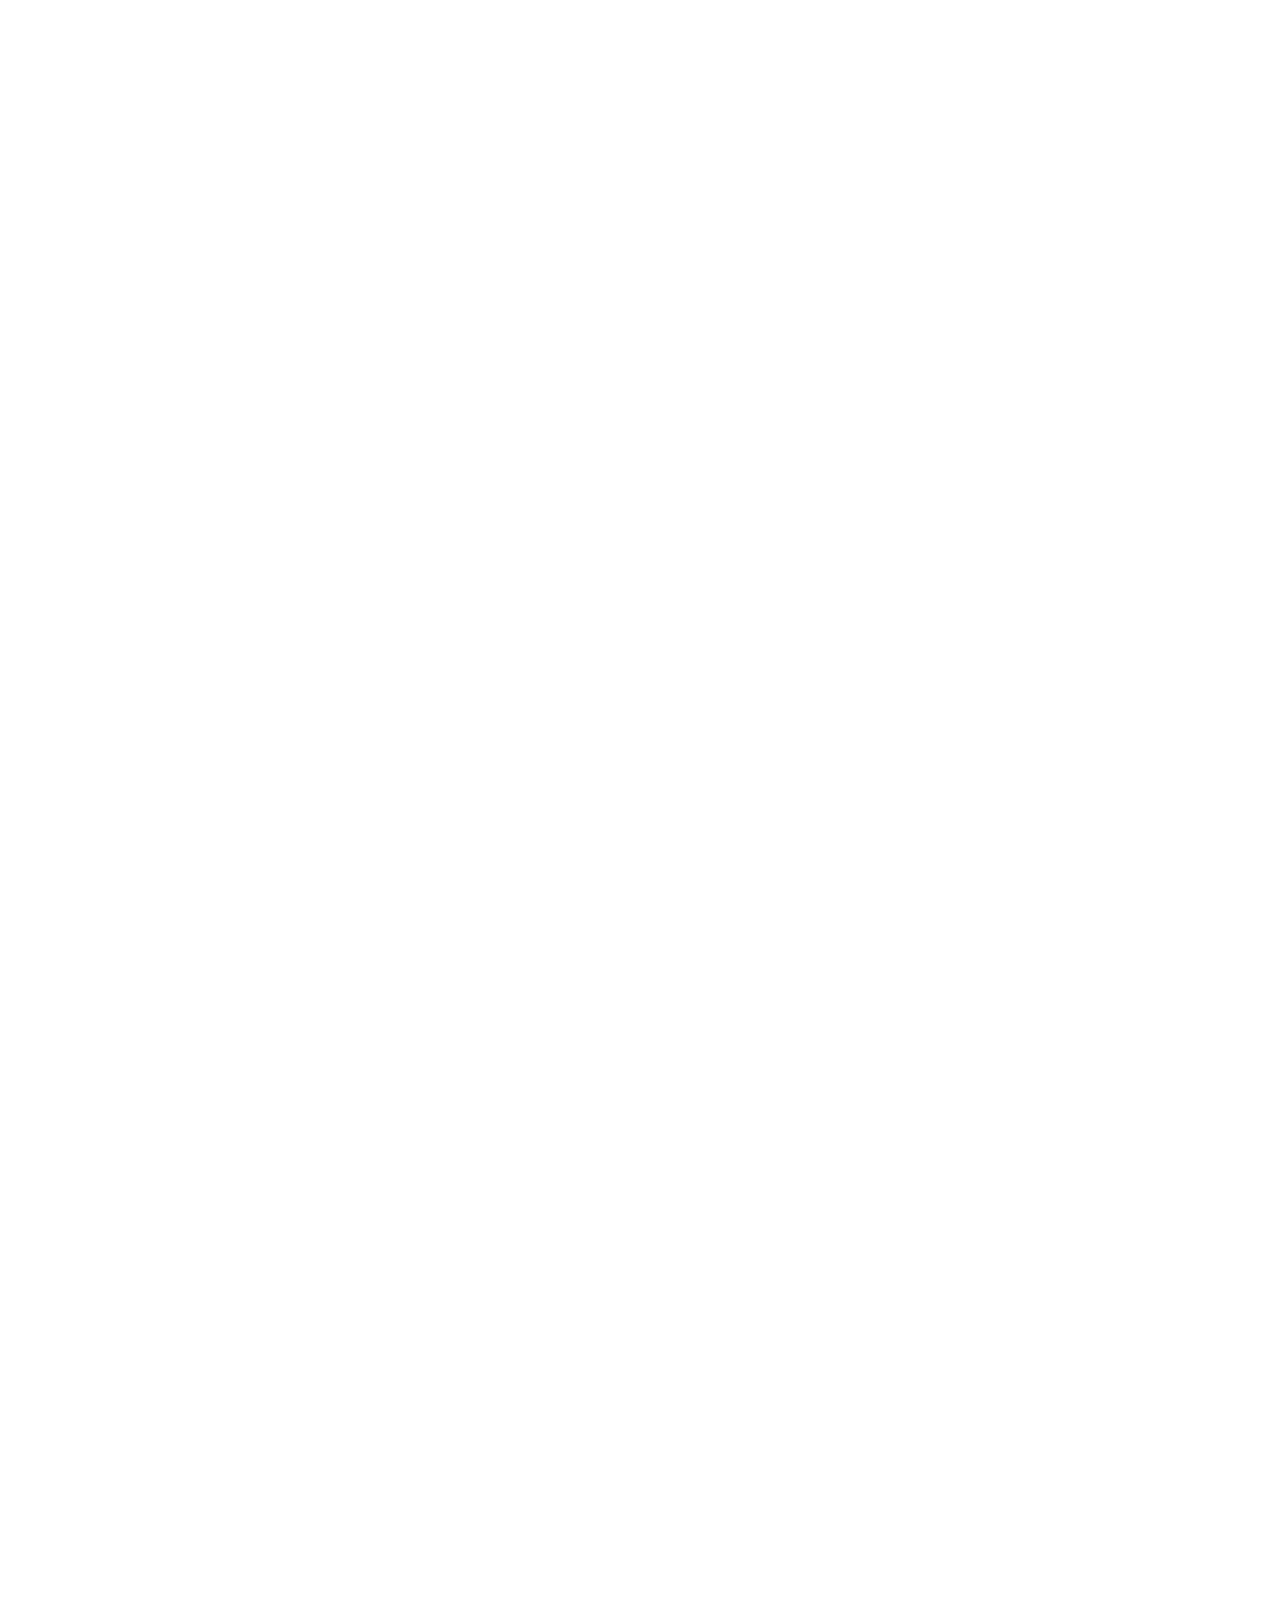
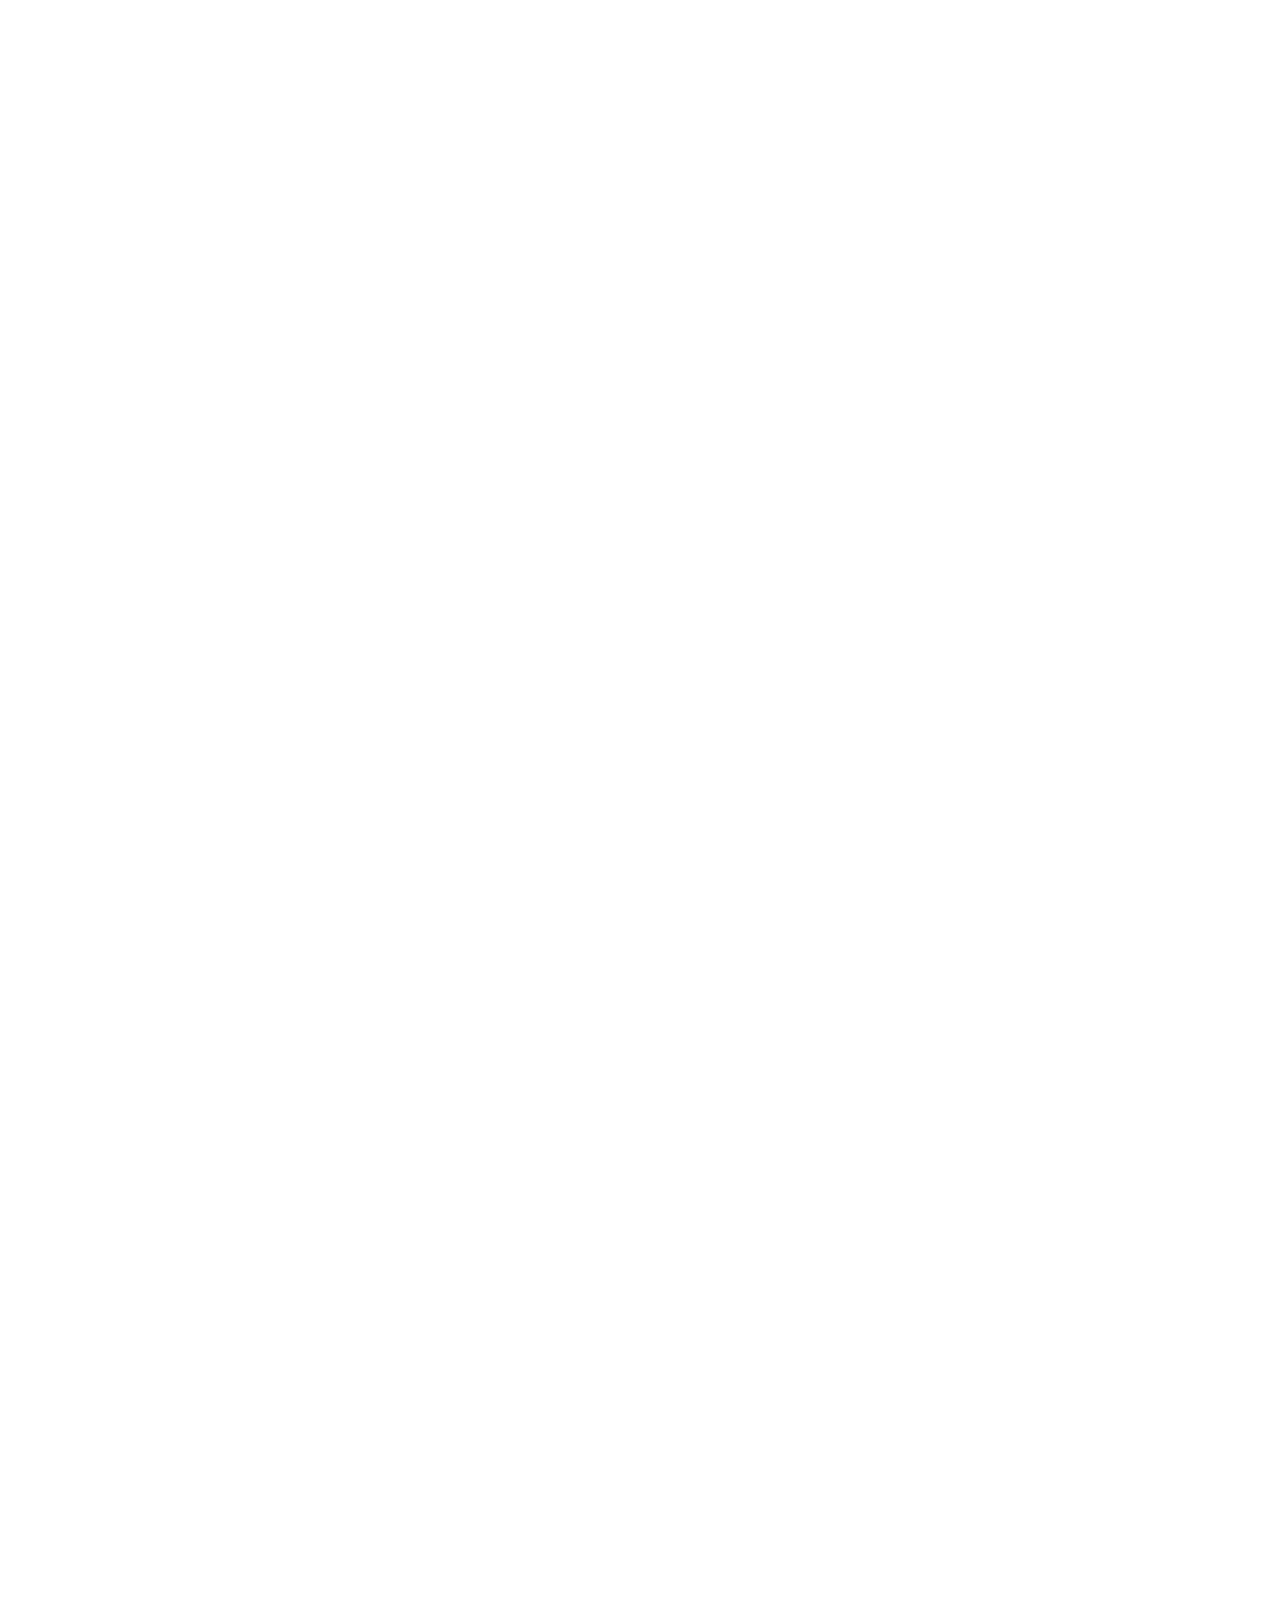
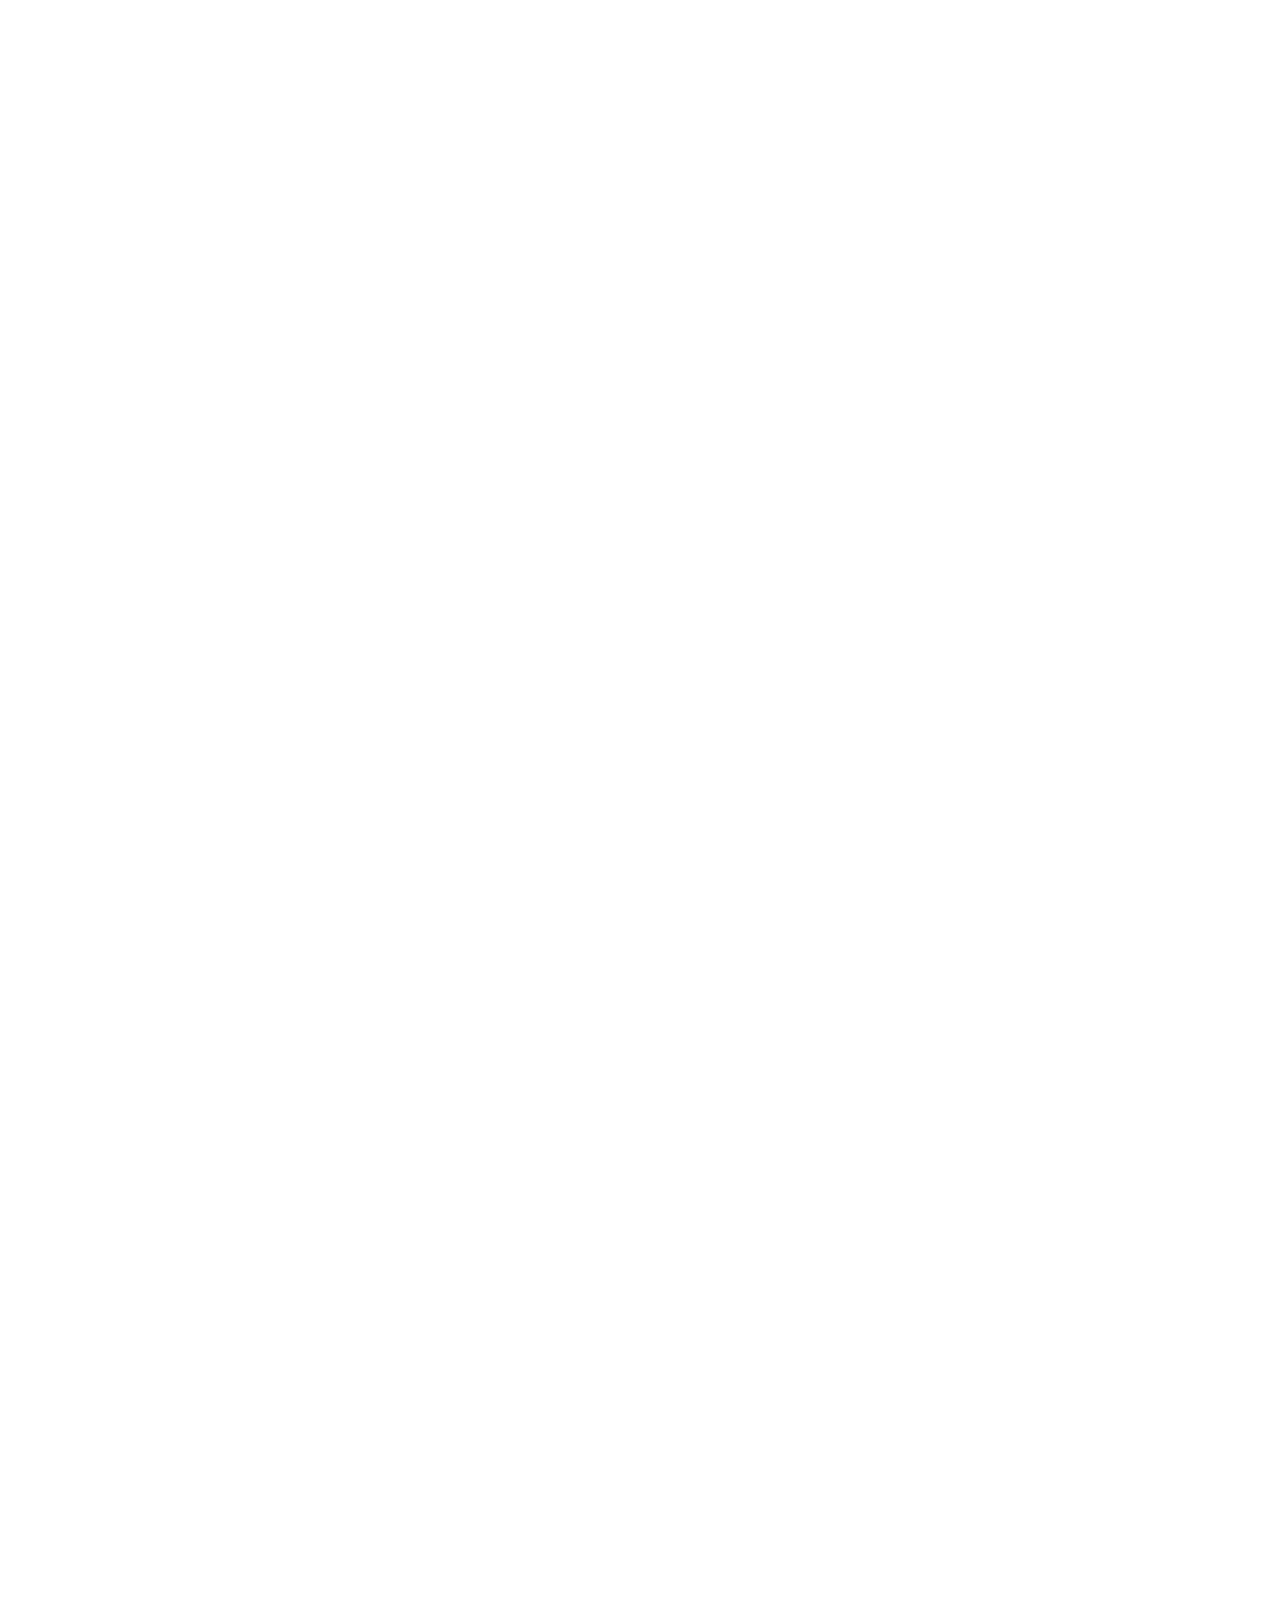
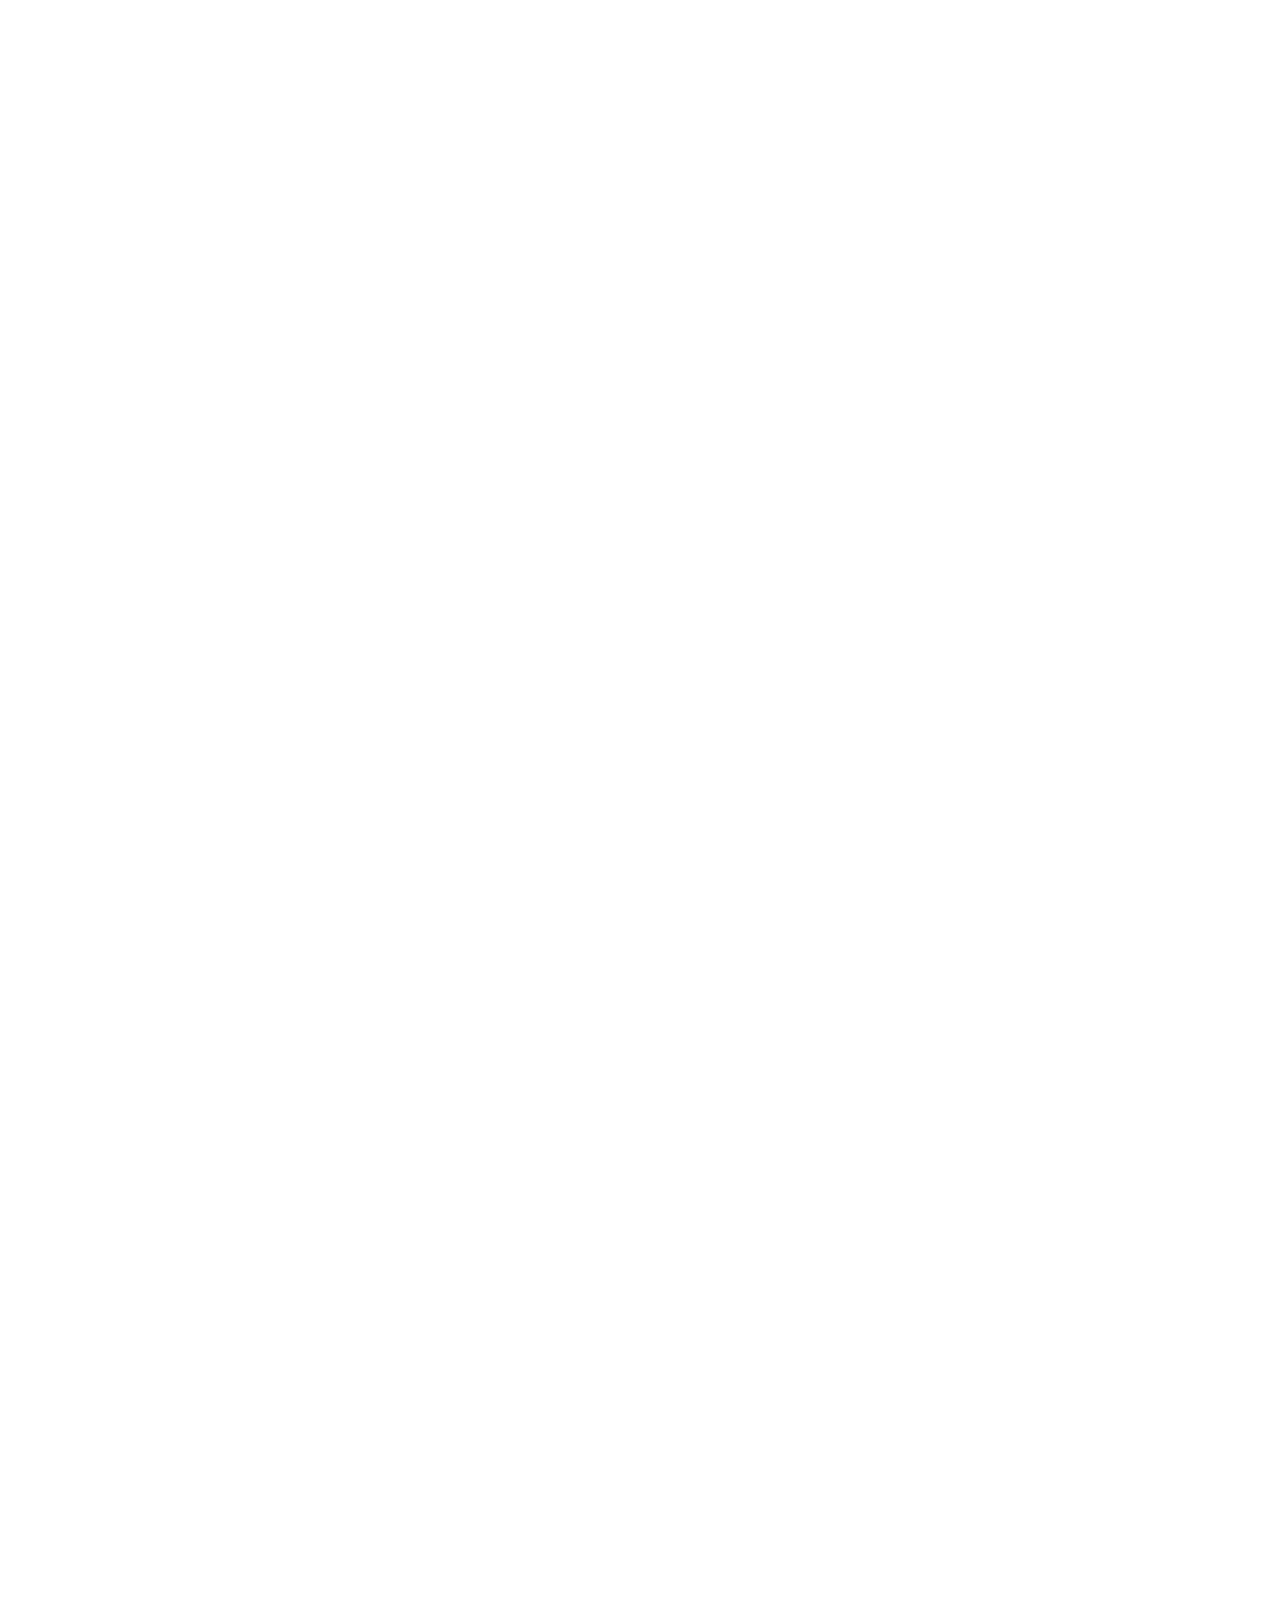
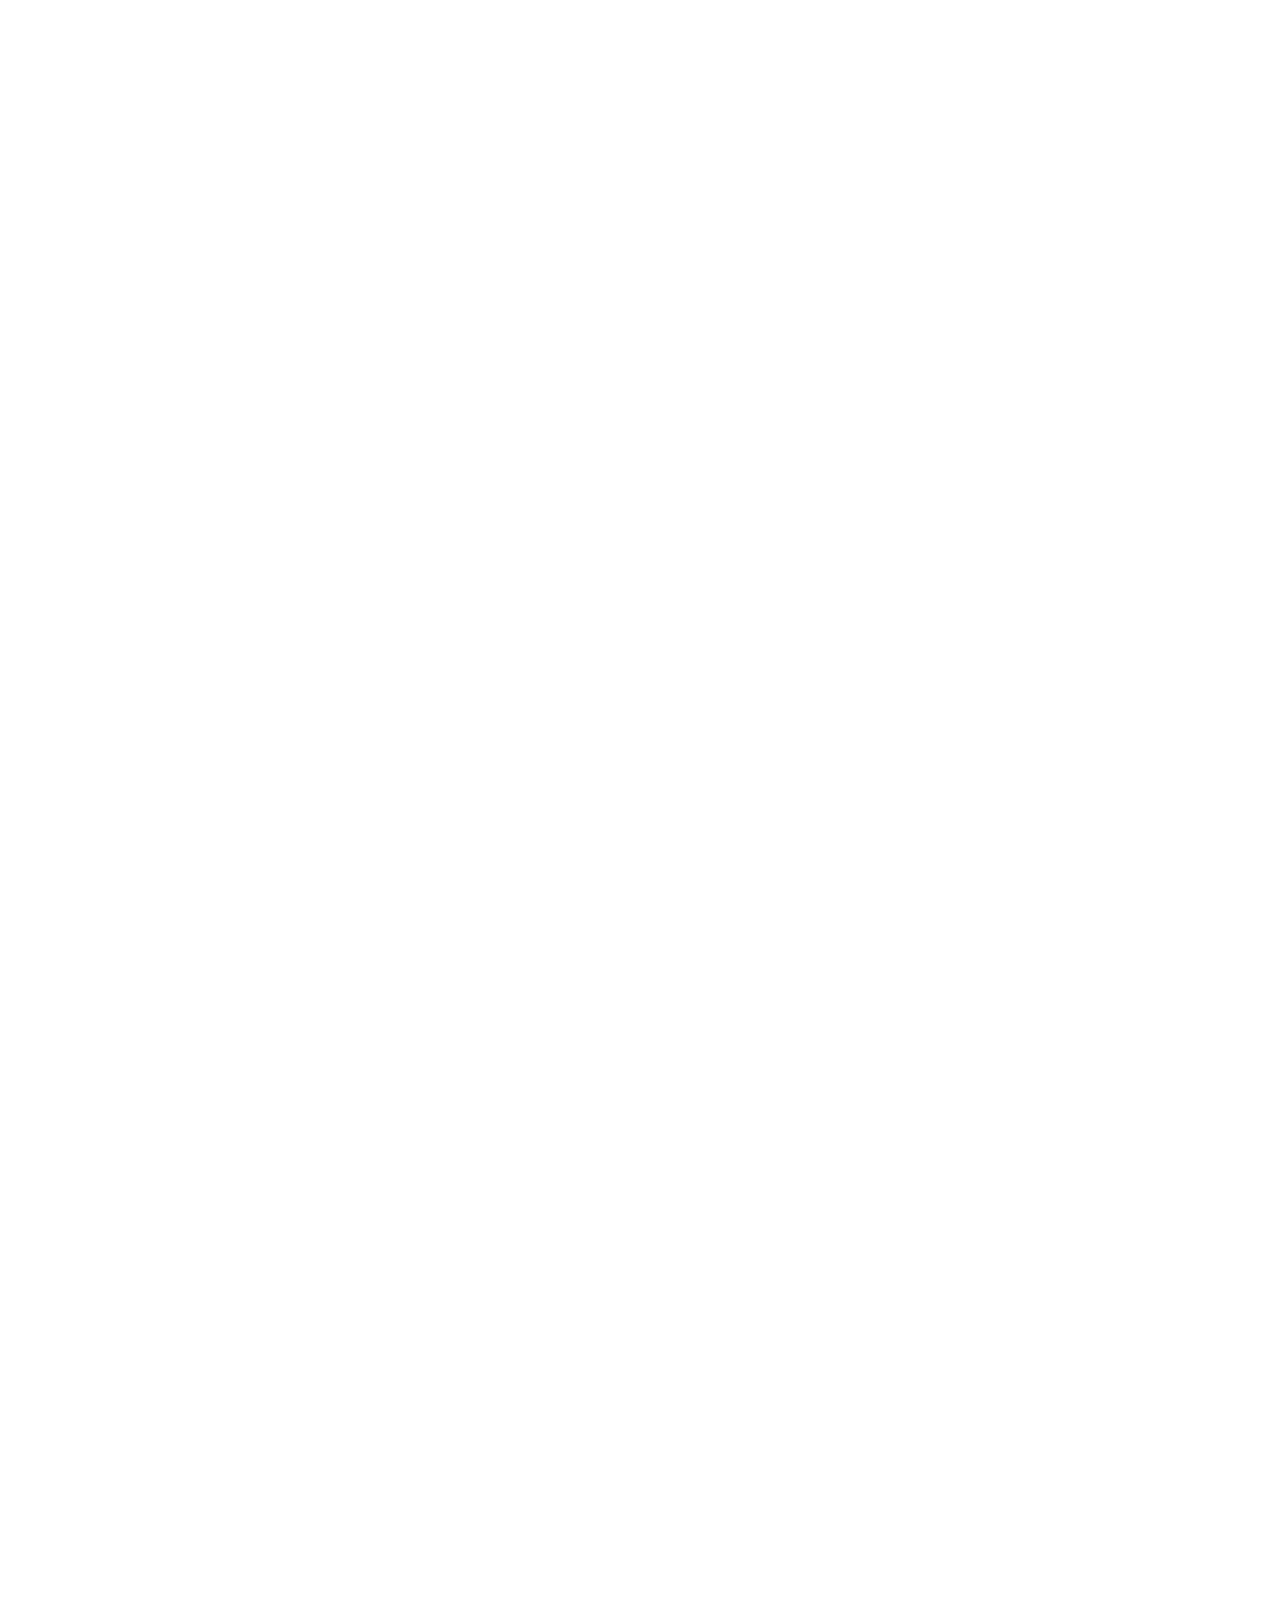
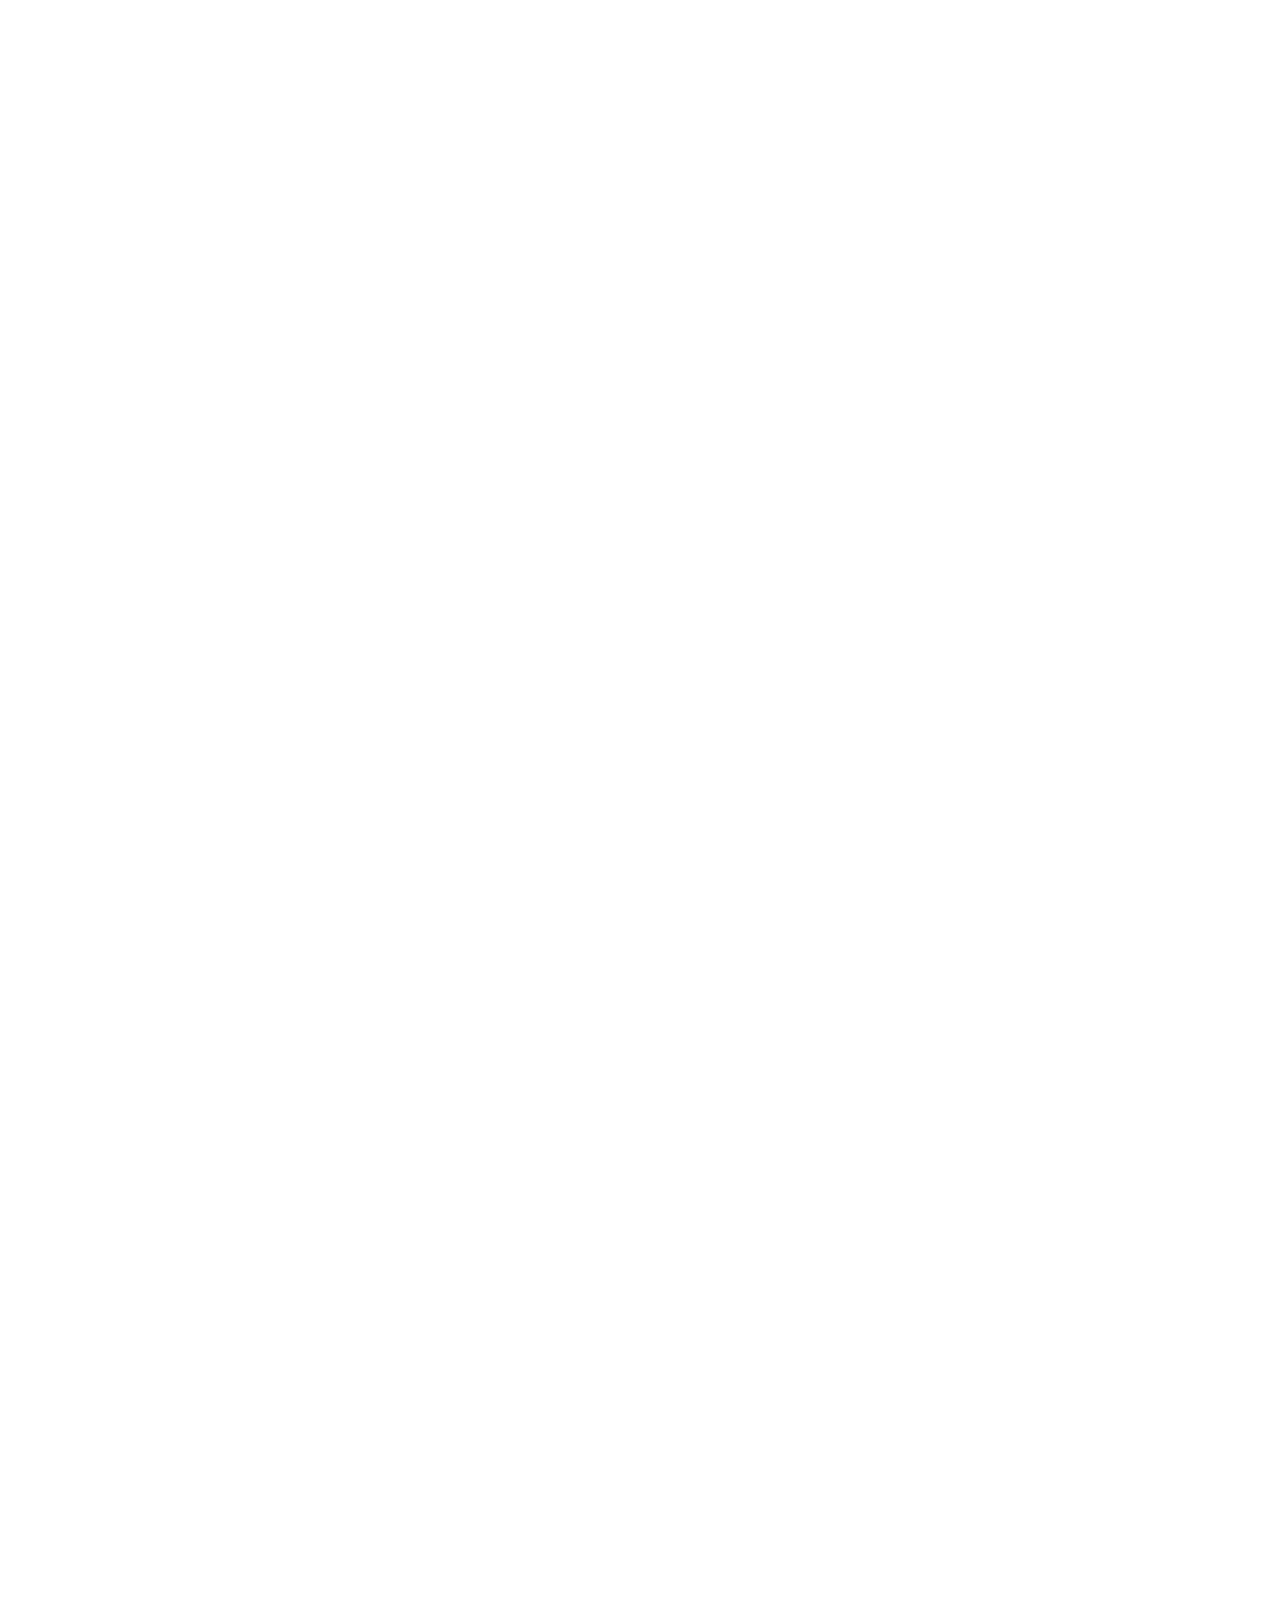
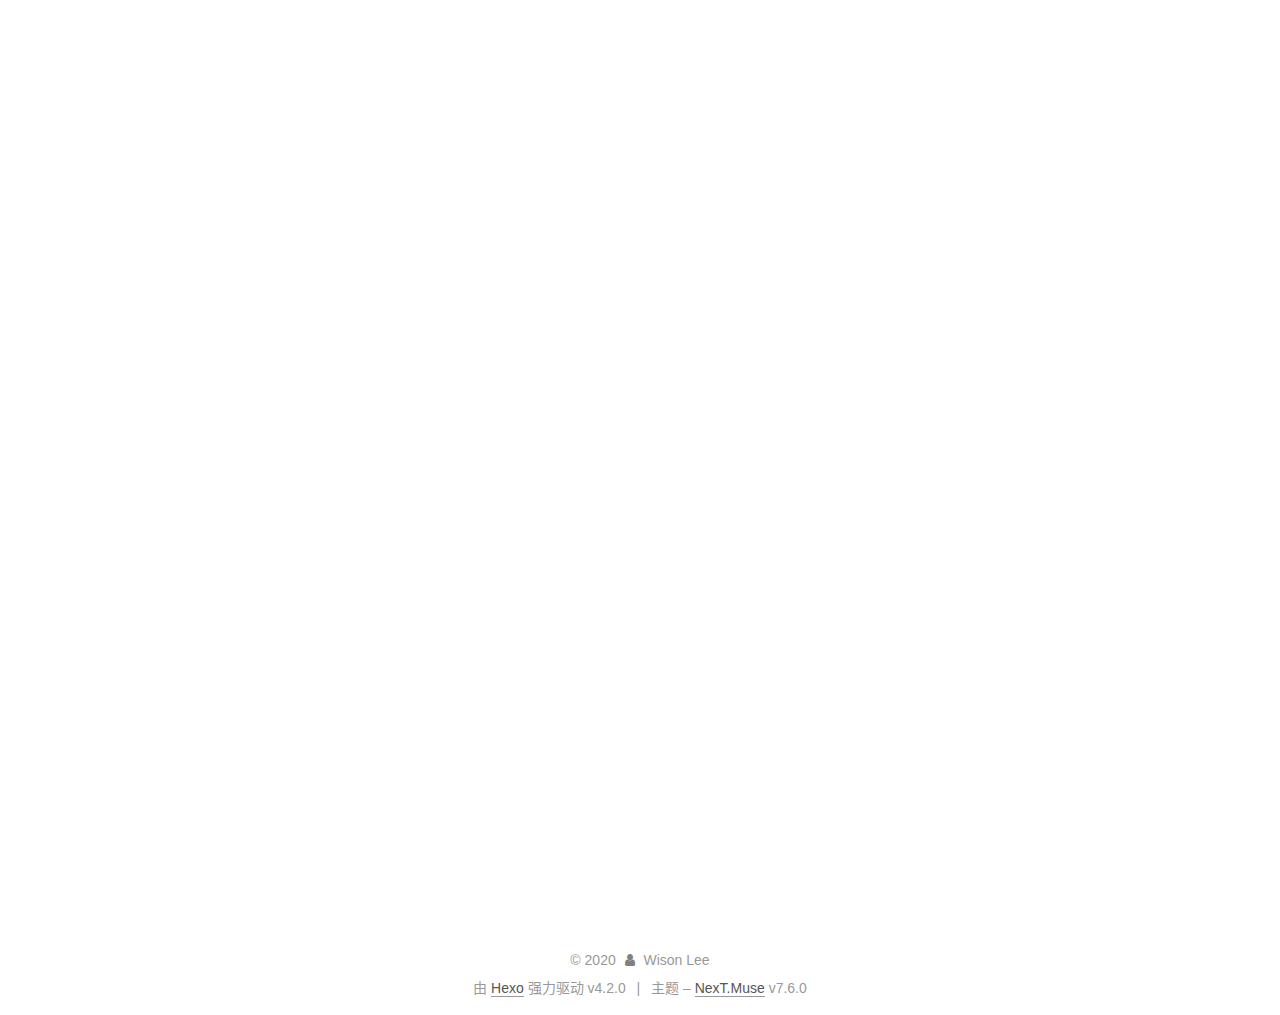
==== commit c51c047a: "Site updated: 2020-02-26 23:05:35" ====
--- a/index.html
+++ b/index.html
@@ -168,6 +168,171 @@
   
   
   <article itemscope itemtype="http://schema.org/Article" class="post-block home" lang="zh-CN">
+    <link itemprop="mainEntityOfPage" href="http://yoursite.com/2020/02/26/py-machine-learning-day02/">
+
+    <span hidden itemprop="author" itemscope itemtype="http://schema.org/Person">
+      <meta itemprop="image" content="/images/avatar.gif">
+      <meta itemprop="name" content="Wison Lee">
+      <meta itemprop="description" content="我只是个只会用搜狗打拼音的打字佬~~~">
+    </span>
+
+    <span hidden itemprop="publisher" itemscope itemtype="http://schema.org/Organization">
+      <meta itemprop="name" content="Wison的博客">
+    </span>
+      <header class="post-header">
+        <h1 class="post-title" itemprop="name headline">
+          
+            <a href="/2020/02/26/py-machine-learning-day02/" class="post-title-link" itemprop="url">Python 机器学习入门 练习 day02</a>
+        </h1>
+
+        <div class="post-meta">
+            <span class="post-meta-item">
+              <span class="post-meta-item-icon">
+                <i class="fa fa-calendar-o"></i>
+              </span>
+              <span class="post-meta-item-text">发表于</span>
+              
+
+              <time title="创建时间：2020-02-26 20:55:05 / 修改时间：23:01:21" itemprop="dateCreated datePublished" datetime="2020-02-26T20:55:05+08:00">2020-02-26</time>
+            </span>
+
+          
+
+        </div>
+      </header>
+
+    
+    
+    
+    <div class="post-body" itemprop="articleBody">
+
+      
+          <p>今天主要参考了一些<code>sklearn</code>的入门学习资料:</p>
+<ol>
+<li><a href="https://www.jianshu.com/p/16b6bedb7571" target="_blank" rel="noopener">scikit-learn从小白到菜鸟——学习指南</a></li>
+<li><a href="https://www.zhihu.com/question/295048467/answer/950651660?utm_source=zhihu" target="_blank" rel="noopener">scikit-learn应该如何学习？</a>，<a href="https://github.com/rrhodes/scikit-learn-example" target="_blank" rel="noopener">【示例代码】</a></li>
+<li><a href="https://zhuanlan.zhihu.com/p/54170509" target="_blank" rel="noopener">机器学习之初学者学习Sklearn</a></li>
+<li><a href="https://www.jianshu.com/p/de055a436a07" target="_blank" rel="noopener">跟我一起学scikit-learn07：scikit-learn简介</a></li>
+</ol>
+<blockquote>
+<p>同时查阅了官方的文档</p>
+</blockquote>
+<ol start="5">
+<li><a href="https://www.cntofu.com/book/170/index.html" target="_blank" rel="noopener">scikit-learn (sklearn) 官方文档中文版</a></li>
+<li><a href="https://scikit-learn.org/stable/tutorial/basic/tutorial.html#an-introduction-to-machine-learning-with-scikit-learn" target="_blank" rel="noopener">scikit-learn机器学习简介</a></li>
+<li><a href="https://scikit-learn.org/stable/modules/classes.html#module-sklearn.datasets" target="_blank" rel="noopener">scikit-learn api文档</a></li>
+</ol>
+<p>学习使用<code>sklearn</code>的流程大致如下（<code>个人理解</code>）：</p>
+<ol>
+<li><p>获取数据，练习可以通过使用内置的<code>datasets</code>示例数据集(需要区分下<code>分类</code>、<code>回归</code>)</p>
+<figure class="highlight python"><table><tr><td class="gutter"><pre><span class="line">1</span><br><span class="line">2</span><br><span class="line">3</span><br><span class="line">4</span><br></pre></td><td class="code"><pre><span class="line"><span class="keyword">from</span> sklearn <span class="keyword">import</span> datasets</span><br><span class="line">iris = datasets.load_iris() <span class="comment"># 虹膜 分类数据集</span></span><br><span class="line">digits = datasets.load_digits() <span class="comment">#数字 分类数据集</span></span><br><span class="line">boston = datasets.load_boston() <span class="comment">#波士顿房价 分类数据集</span></span><br></pre></td></tr></table></figure></li>
+<li><p>划分数据，可以通过使用<code>train_test_split</code>分为<code>训练集（80%）</code>，<code>测试集（20%）</code></p>
+<figure class="highlight python"><table><tr><td class="gutter"><pre><span class="line">1</span><br><span class="line">2</span><br><span class="line">3</span><br><span class="line">4</span><br><span class="line">5</span><br><span class="line">6</span><br><span class="line">7</span><br></pre></td><td class="code"><pre><span class="line"><span class="keyword">from</span> sklearn.model_selection <span class="keyword">import</span> train_test_split</span><br><span class="line">X_train, X_test, y_train, y_test = train_test_split(boston.data, boston.tartget, test_size=<span class="number">0.2</span>)</span><br><span class="line"></span><br><span class="line"><span class="string">'''还可以使用`preprocessing`进行标准化的预处理操作</span></span><br><span class="line"><span class="string">from sklearn.preprocessing import StandardScaler</span></span><br><span class="line"><span class="string">StandardScaler().fit(X_train)</span></span><br><span class="line"><span class="string">'''</span></span><br></pre></td></tr></table></figure></li>
+<li><p>选取模型/算法，使用内置<code>LinearRegression</code>线性回归模型进行训练/学习</p>
+<figure class="highlight python"><table><tr><td class="gutter"><pre><span class="line">1</span><br><span class="line">2</span><br></pre></td><td class="code"><pre><span class="line"><span class="keyword">from</span> sklearn.linear_model <span class="keyword">import</span> LinearRegression</span><br><span class="line">LinearRegression().fit(X_train, y_train)</span><br></pre></td></tr></table></figure>
+</li>
+<li><p>模型测试，使用<code>predict</code>对测试集进行测试</p>
+<figure class="highlight python"><table><tr><td class="gutter"><pre><span class="line">1</span><br></pre></td><td class="code"><pre><span class="line">y_predict = LinearRegression().predict(X_test)</span><br></pre></td></tr></table></figure>
+</li>
+<li><p>验证评估，使用<code>cross_val_predict</code>做交叉验证，<code>metrics</code>做测试结果评估</p>
+<figure class="highlight python"><table><tr><td class="gutter"><pre><span class="line">1</span><br><span class="line">2</span><br><span class="line">3</span><br><span class="line">4</span><br><span class="line">5</span><br><span class="line">6</span><br><span class="line">7</span><br><span class="line">8</span><br><span class="line">9</span><br><span class="line">10</span><br></pre></td><td class="code"><pre><span class="line"><span class="keyword">from</span> sklearn.model_selection <span class="keyword">import</span> cross_val_predict</span><br><span class="line">predicted = cross_val_predict(model, boston.data, boston.tartget, cv=<span class="number">10</span>)</span><br><span class="line">metrics.mean_squared_error(boston.tartget, predicted)</span><br><span class="line"></span><br><span class="line"><span class="string">'''还可以用matplotlib将实际数据和预测数据作对比</span></span><br><span class="line"><span class="string">import matplotlib.pyplot as plt</span></span><br><span class="line"><span class="string">plt.scatter(boston.tartget, predicted, color='y', marker='o')</span></span><br><span class="line"><span class="string">plt.scatter(boston.tartget, boston.tartget,color='g', marker='+')</span></span><br><span class="line"><span class="string">plt.show()</span></span><br><span class="line"><span class="string">'''</span></span><br></pre></td></tr></table></figure>
+<blockquote>
+<p><a href="https://github.com/WisonLee/machine-learning-practice/blob/master/lesson03-sklearn.py" target="_blank" rel="noopener">sklearn入门个人练习代码</a></p>
+</blockquote>
+</li>
+</ol>
+
+      
+    </div>
+
+    
+    
+    
+      <footer class="post-footer">
+        <div class="post-eof"></div>
+      </footer>
+  </article>
+  
+  
+  
+
+        
+  
+  
+  <article itemscope itemtype="http://schema.org/Article" class="post-block home" lang="zh-CN">
+    <link itemprop="mainEntityOfPage" href="http://yoursite.com/2020/02/25/py-machine-learning-day01/">
+
+    <span hidden itemprop="author" itemscope itemtype="http://schema.org/Person">
+      <meta itemprop="image" content="/images/avatar.gif">
+      <meta itemprop="name" content="Wison Lee">
+      <meta itemprop="description" content="我只是个只会用搜狗打拼音的打字佬~~~">
+    </span>
+
+    <span hidden itemprop="publisher" itemscope itemtype="http://schema.org/Organization">
+      <meta itemprop="name" content="Wison的博客">
+    </span>
+      <header class="post-header">
+        <h1 class="post-title" itemprop="name headline">
+          
+            <a href="/2020/02/25/py-machine-learning-day01/" class="post-title-link" itemprop="url">Python 机器学习入门 练习 day01</a>
+        </h1>
+
+        <div class="post-meta">
+            <span class="post-meta-item">
+              <span class="post-meta-item-icon">
+                <i class="fa fa-calendar-o"></i>
+              </span>
+              <span class="post-meta-item-text">发表于</span>
+              
+
+              <time title="创建时间：2020-02-25 22:17:53 / 修改时间：22:47:12" itemprop="dateCreated datePublished" datetime="2020-02-25T22:17:53+08:00">2020-02-25</time>
+            </span>
+
+          
+
+        </div>
+      </header>
+
+    
+    
+    
+    <div class="post-body" itemprop="articleBody">
+
+      
+          <p>今天主要参考了:</p>
+<ol>
+<li><a href="https://zhuanlan.zhihu.com/p/25761248" target="_blank" rel="noopener">知乎上的从零开始掌握Python机器学习：十四步教程</a>，</li>
+<li><a href="https://zhuanlan.zhihu.com/p/81815234" target="_blank" rel="noopener">机器学习入门–这可能python全网最好的numpy教程了</a>，</li>
+<li><a href="https://www.numpy.org.cn/" target="_blank" rel="noopener">numpy中文官网</a>，</li>
+<li><a href="https://www.pypandas.cn/docs/getting_started/dsintro.html#series" target="_blank" rel="noopener">pandas中文官网</a></li>
+</ol>
+<p>对照着撸了一些基础代码：<a href="https://github.com/WisonLee/machine-learning-practice" target="_blank" rel="noopener">个人练习的代码仓库地址</a></p>
+<blockquote>
+<p>代码部分</p>
+</blockquote>
+<figure class="highlight python"><table><tr><td class="gutter"><pre><span class="line">1</span><br><span class="line">2</span><br><span class="line">3</span><br><span class="line">4</span><br><span class="line">5</span><br><span class="line">6</span><br><span class="line">7</span><br><span class="line">8</span><br><span class="line">9</span><br><span class="line">10</span><br><span class="line">11</span><br><span class="line">12</span><br><span class="line">13</span><br><span class="line">14</span><br><span class="line">15</span><br><span class="line">16</span><br><span class="line">17</span><br><span class="line">18</span><br><span class="line">19</span><br><span class="line">20</span><br><span class="line">21</span><br><span class="line">22</span><br><span class="line">23</span><br><span class="line">24</span><br><span class="line">25</span><br><span class="line">26</span><br><span class="line">27</span><br><span class="line">28</span><br><span class="line">29</span><br><span class="line">30</span><br><span class="line">31</span><br><span class="line">32</span><br><span class="line">33</span><br><span class="line">34</span><br><span class="line">35</span><br><span class="line">36</span><br><span class="line">37</span><br><span class="line">38</span><br><span class="line">39</span><br><span class="line">40</span><br><span class="line">41</span><br><span class="line">42</span><br><span class="line">43</span><br><span class="line">44</span><br><span class="line">45</span><br><span class="line">46</span><br><span class="line">47</span><br><span class="line">48</span><br><span class="line">49</span><br><span class="line">50</span><br><span class="line">51</span><br><span class="line">52</span><br><span class="line">53</span><br><span class="line">54</span><br><span class="line">55</span><br><span class="line">56</span><br><span class="line">57</span><br><span class="line">58</span><br><span class="line">59</span><br><span class="line">60</span><br><span class="line">61</span><br><span class="line">62</span><br><span class="line">63</span><br><span class="line">64</span><br><span class="line">65</span><br><span class="line">66</span><br><span class="line">67</span><br><span class="line">68</span><br><span class="line">69</span><br><span class="line">70</span><br><span class="line">71</span><br><span class="line">72</span><br><span class="line">73</span><br><span class="line">74</span><br><span class="line">75</span><br><span class="line">76</span><br><span class="line">77</span><br><span class="line">78</span><br><span class="line">79</span><br><span class="line">80</span><br><span class="line">81</span><br><span class="line">82</span><br><span class="line">83</span><br><span class="line">84</span><br><span class="line">85</span><br><span class="line">86</span><br><span class="line">87</span><br><span class="line">88</span><br><span class="line">89</span><br><span class="line">90</span><br><span class="line">91</span><br><span class="line">92</span><br><span class="line">93</span><br><span class="line">94</span><br><span class="line">95</span><br><span class="line">96</span><br><span class="line">97</span><br><span class="line">98</span><br><span class="line">99</span><br></pre></td><td class="code"><pre><span class="line"><span class="comment"># 1、numpy基本用法</span></span><br><span class="line"><span class="keyword">from</span> numpy <span class="keyword">import</span> *</span><br><span class="line"></span><br><span class="line"><span class="comment"># 数组</span></span><br><span class="line"></span><br><span class="line"><span class="comment"># 一维数组</span></span><br><span class="line">one_array = array([<span class="number">1</span>, <span class="number">2</span>, <span class="number">3</span>]) <span class="comment">#[1 2 3]</span></span><br><span class="line"><span class="comment"># 一些方法</span></span><br><span class="line">ones_data = ones(<span class="number">3</span>) <span class="comment">#[1. 1. 1.]</span></span><br><span class="line">zeros(<span class="number">3</span>) <span class="comment">#[0 0 0]</span></span><br><span class="line">random.random(<span class="number">3</span>) <span class="comment">#[0.26963245 0.32582268 0.19486039]</span></span><br><span class="line"></span><br><span class="line"><span class="comment">#数组运算</span></span><br><span class="line">one_array + ones_data <span class="comment"># [2. 3. 4.]</span></span><br><span class="line">one_array - ones_data <span class="comment"># [0. 1. 2.]</span></span><br><span class="line">one_array * ones_data <span class="comment"># [1. 2. 3.]</span></span><br><span class="line">one_array / ones_data <span class="comment"># [1. 2. 3.]</span></span><br><span class="line"></span><br><span class="line"><span class="comment">#聚合函数</span></span><br><span class="line">one_array.max() <span class="comment"># 3</span></span><br><span class="line">one_array.min() <span class="comment"># 1</span></span><br><span class="line">one_array.sum() <span class="comment"># 6</span></span><br><span class="line"></span><br><span class="line"><span class="comment">#矩阵</span></span><br><span class="line"><span class="string">'''</span></span><br><span class="line"><span class="string">[[1 2]</span></span><br><span class="line"><span class="string"> [3 4]]</span></span><br><span class="line"><span class="string"> '''</span></span><br><span class="line">matrix_array = array([[<span class="number">1</span>,<span class="number">2</span>],[<span class="number">3</span>,<span class="number">4</span>]])</span><br><span class="line"></span><br><span class="line"><span class="string">'''</span></span><br><span class="line"><span class="string">[[1. 1.]</span></span><br><span class="line"><span class="string"> [1. 1.]]</span></span><br><span class="line"><span class="string"> '''</span></span><br><span class="line">ones_matrix = ones((<span class="number">2</span>,<span class="number">2</span>))</span><br><span class="line"></span><br><span class="line"><span class="string">'''</span></span><br><span class="line"><span class="string">[[0. 0.]</span></span><br><span class="line"><span class="string"> [0. 0.]]</span></span><br><span class="line"><span class="string"> '''</span></span><br><span class="line">zeros_matrix = zeros((<span class="number">2</span>,<span class="number">2</span>))</span><br><span class="line"></span><br><span class="line"><span class="string">'''</span></span><br><span class="line"><span class="string">[[0.029876   0.87287105]</span></span><br><span class="line"><span class="string"> [0.12177904 0.92707455]]</span></span><br><span class="line"><span class="string"> '''</span></span><br><span class="line">random_matrix = random.random((<span class="number">2</span>,<span class="number">2</span>))</span><br><span class="line"></span><br><span class="line"><span class="string">'''</span></span><br><span class="line"><span class="string">[[2. 3.]</span></span><br><span class="line"><span class="string"> [4. 5.]]</span></span><br><span class="line"><span class="string">'''</span></span><br><span class="line">matrix_array + ones_matrix</span><br><span class="line"></span><br><span class="line"><span class="string">'''</span></span><br><span class="line"><span class="string">[[0. 1.]</span></span><br><span class="line"><span class="string"> [2. 3.]]</span></span><br><span class="line"><span class="string">'''</span></span><br><span class="line">matrix_array - ones_matrix</span><br><span class="line"></span><br><span class="line"><span class="string">'''</span></span><br><span class="line"><span class="string">[[1. 2.]</span></span><br><span class="line"><span class="string"> [3. 4.]]</span></span><br><span class="line"><span class="string">'''</span></span><br><span class="line">matrix_array * ones_matrix</span><br><span class="line"></span><br><span class="line"><span class="string">'''</span></span><br><span class="line"><span class="string">[[ 1  4]</span></span><br><span class="line"><span class="string"> [ 9 16]]</span></span><br><span class="line"><span class="string"> '''</span></span><br><span class="line">square(matrix_array)</span><br><span class="line"></span><br><span class="line">matrix_array.max() <span class="comment"># 4</span></span><br><span class="line">matrix_array.min() <span class="comment"># 1</span></span><br><span class="line">matrix_array.sum() <span class="comment"># 10</span></span><br><span class="line">matrix_array.max(axis=<span class="number">0</span>) <span class="comment">#按列聚合 [3 4]</span></span><br><span class="line">matrix_array.max(axis=<span class="number">1</span>) <span class="comment"># 按行聚合[2 4]</span></span><br><span class="line"></span><br><span class="line"><span class="comment">#矩阵索引</span></span><br><span class="line">matrix_array[<span class="number">0</span>,<span class="number">1</span>] <span class="comment"># 2</span></span><br><span class="line">matrix_array[<span class="number">0</span>:<span class="number">1</span>] <span class="comment"># [[1 2]]</span></span><br><span class="line">matrix_array[<span class="number">0</span>:<span class="number">1</span>,<span class="number">1</span>] <span class="comment"># [2]</span></span><br><span class="line"></span><br><span class="line"><span class="comment">#矩阵转置 重塑</span></span><br><span class="line"><span class="string">'''</span></span><br><span class="line"><span class="string">[[1 3]</span></span><br><span class="line"><span class="string"> [2 4]]</span></span><br><span class="line"><span class="string">'''</span></span><br><span class="line">matrix_array.T</span><br><span class="line"></span><br><span class="line"><span class="string">'''</span></span><br><span class="line"><span class="string">[[1 2]</span></span><br><span class="line"><span class="string"> [3 4]]</span></span><br><span class="line"><span class="string">'''</span></span><br><span class="line">matrix_array.reshape(<span class="number">2</span>,<span class="number">2</span>)</span><br><span class="line"></span><br><span class="line"></span><br><span class="line"><span class="comment">#多维数组</span></span><br><span class="line"><span class="comment">#n_array = array([[[1,2][3,4]],[[5,6],[7,8]]])</span></span><br></pre></td></tr></table></figure>
+
+<figure class="highlight python"><table><tr><td class="gutter"><pre><span class="line">1</span><br><span class="line">2</span><br><span class="line">3</span><br><span class="line">4</span><br><span class="line">5</span><br><span class="line">6</span><br><span class="line">7</span><br><span class="line">8</span><br><span class="line">9</span><br><span class="line">10</span><br><span class="line">11</span><br><span class="line">12</span><br><span class="line">13</span><br><span class="line">14</span><br><span class="line">15</span><br><span class="line">16</span><br><span class="line">17</span><br><span class="line">18</span><br><span class="line">19</span><br><span class="line">20</span><br><span class="line">21</span><br><span class="line">22</span><br><span class="line">23</span><br><span class="line">24</span><br><span class="line">25</span><br><span class="line">26</span><br><span class="line">27</span><br><span class="line">28</span><br><span class="line">29</span><br><span class="line">30</span><br><span class="line">31</span><br><span class="line">32</span><br><span class="line">33</span><br><span class="line">34</span><br><span class="line">35</span><br><span class="line">36</span><br><span class="line">37</span><br><span class="line">38</span><br><span class="line">39</span><br><span class="line">40</span><br><span class="line">41</span><br><span class="line">42</span><br><span class="line">43</span><br><span class="line">44</span><br><span class="line">45</span><br><span class="line">46</span><br><span class="line">47</span><br><span class="line">48</span><br><span class="line">49</span><br><span class="line">50</span><br><span class="line">51</span><br><span class="line">52</span><br><span class="line">53</span><br><span class="line">54</span><br><span class="line">55</span><br><span class="line">56</span><br><span class="line">57</span><br><span class="line">58</span><br><span class="line">59</span><br><span class="line">60</span><br><span class="line">61</span><br><span class="line">62</span><br><span class="line">63</span><br><span class="line">64</span><br><span class="line">65</span><br><span class="line">66</span><br><span class="line">67</span><br><span class="line">68</span><br><span class="line">69</span><br><span class="line">70</span><br><span class="line">71</span><br><span class="line">72</span><br><span class="line">73</span><br><span class="line">74</span><br><span class="line">75</span><br><span class="line">76</span><br><span class="line">77</span><br><span class="line">78</span><br><span class="line">79</span><br><span class="line">80</span><br><span class="line">81</span><br><span class="line">82</span><br><span class="line">83</span><br><span class="line">84</span><br></pre></td><td class="code"><pre><span class="line"><span class="comment"># 2、pandas的基本用法</span></span><br><span class="line"><span class="keyword">import</span> numpy <span class="keyword">as</span> np</span><br><span class="line"><span class="keyword">import</span> pandas <span class="keyword">as</span> pd</span><br><span class="line"></span><br><span class="line"><span class="comment"># Series</span></span><br><span class="line"><span class="string">'''</span></span><br><span class="line"><span class="string">0    1.0</span></span><br><span class="line"><span class="string">1    3.0</span></span><br><span class="line"><span class="string">2    5.0</span></span><br><span class="line"><span class="string">3    NaN</span></span><br><span class="line"><span class="string">4    6.0</span></span><br><span class="line"><span class="string">5    8.0</span></span><br><span class="line"><span class="string">dtype: float64</span></span><br><span class="line"><span class="string">'''</span></span><br><span class="line">pd.Series([<span class="number">1</span>, <span class="number">3</span>, <span class="number">5</span>, np.nan,<span class="number">6</span>,<span class="number">8</span>])</span><br><span class="line"></span><br><span class="line"><span class="comment"># DataFrame</span></span><br><span class="line"><span class="string">'''</span></span><br><span class="line"><span class="string">DatetimeIndex(['2020-02-25', '2020-02-26', '2020-02-27', '2020-02-28',</span></span><br><span class="line"><span class="string">               '2020-02-29', '2020-03-01', '2020-03-02'],</span></span><br><span class="line"><span class="string">              dtype='datetime64[ns]', freq='D')</span></span><br><span class="line"><span class="string">'''</span></span><br><span class="line">dates = pd.date_range(<span class="string">'20200225'</span>,periods=<span class="number">7</span>)</span><br><span class="line"></span><br><span class="line"><span class="string">'''</span></span><br><span class="line"><span class="string">                   a         b         c         d</span></span><br><span class="line"><span class="string">2020-02-25  0.501461 -0.027166  0.686034 -0.591722</span></span><br><span class="line"><span class="string">2020-02-26 -1.562610 -1.132512 -1.899230 -0.258841</span></span><br><span class="line"><span class="string">2020-02-27  0.688143 -1.223963  1.546211 -1.394614</span></span><br><span class="line"><span class="string">2020-02-28  0.955324  0.323551 -0.436853 -1.889736</span></span><br><span class="line"><span class="string">2020-02-29 -0.320544 -1.736806  1.244405 -2.053839</span></span><br><span class="line"><span class="string">2020-03-01  0.719522 -1.927665  0.787947  0.422121</span></span><br><span class="line"><span class="string">2020-03-02 -0.245060  0.407952  0.224241 -1.974252</span></span><br><span class="line"><span class="string">'''</span></span><br><span class="line">df = pd.DataFrame(np.random.randn(<span class="number">7</span>,<span class="number">4</span>),index=dates,columns=list(<span class="string">'abcd'</span>)) <span class="comment"># np随机生成7行4列的集合 索引是日期 列名为abcd</span></span><br><span class="line"></span><br><span class="line"><span class="string">'''</span></span><br><span class="line"><span class="string">     A         B    C  D      E    F</span></span><br><span class="line"><span class="string">0  1.0  20130102  1.0  3   test  foo</span></span><br><span class="line"><span class="string">1  1.0  20130102  1.0  3  train  foo</span></span><br><span class="line"><span class="string">2  1.0  20130102  1.0  3   test  foo</span></span><br><span class="line"><span class="string">3  1.0  20130102  1.0  3  train  foo</span></span><br><span class="line"><span class="string">'''</span></span><br><span class="line">df2 = pd.DataFrame(&#123;<span class="string">'A'</span>: <span class="number">1.</span>, <span class="string">'B'</span>: <span class="string">'20130102'</span>,<span class="string">'C'</span>: pd.Series(<span class="number">1</span>, index=list(range(<span class="number">4</span>)), dtype=<span class="string">'float32'</span>),<span class="string">'D'</span>: np.array([<span class="number">3</span>] * <span class="number">4</span>, dtype=<span class="string">'int32'</span>),<span class="string">'E'</span>: [<span class="string">"test"</span>, <span class="string">"train"</span>, <span class="string">"test"</span>, <span class="string">"train"</span>],<span class="string">'F'</span>: <span class="string">'foo'</span>&#125;)</span><br><span class="line"></span><br><span class="line"><span class="comment">#获取/查看数据</span></span><br><span class="line">df[<span class="string">'a'</span>]</span><br><span class="line">df2.A</span><br><span class="line">df[<span class="number">0</span>:<span class="number">3</span>] <span class="comment"># 切片</span></span><br><span class="line"></span><br><span class="line">df.head()</span><br><span class="line">df2.tail(<span class="number">3</span>)</span><br><span class="line"></span><br><span class="line"><span class="comment"># 标签选择</span></span><br><span class="line">df.loc[dates[<span class="number">0</span>]]</span><br><span class="line">df.loc[:,[<span class="string">'a'</span>]]</span><br><span class="line">df.loc[<span class="string">'20200225'</span>:<span class="string">'20200227'</span>,[<span class="string">'a'</span>,<span class="string">'b'</span>]] <span class="comment">#切片</span></span><br><span class="line">df.loc[<span class="string">'20200225'</span>,<span class="string">'a'</span>] <span class="comment">#获取具体值</span></span><br><span class="line"></span><br><span class="line"><span class="comment">#合并、分组、重塑</span></span><br><span class="line">df3 = pd.DataFrame(np.random.randn(<span class="number">10</span>,<span class="number">4</span>))</span><br><span class="line">pieces = [df[:<span class="number">3</span>], df[<span class="number">3</span>:<span class="number">7</span>], df[<span class="number">7</span>:]]</span><br><span class="line"><span class="comment">#连接</span></span><br><span class="line"><span class="string">'''</span></span><br><span class="line"><span class="string">   key  a  b</span></span><br><span class="line"><span class="string">0  foo  1  3</span></span><br><span class="line"><span class="string">1  foo  1  4</span></span><br><span class="line"><span class="string">2  foo  2  3</span></span><br><span class="line"><span class="string">3  foo  2  4</span></span><br><span class="line"><span class="string">'''</span></span><br><span class="line">df4 = pd.merge(pd.DataFrame(&#123;<span class="string">'key'</span>:[<span class="string">'foo'</span>,<span class="string">'foo'</span>],<span class="string">'a'</span>:[<span class="number">1</span>,<span class="number">2</span>]&#125;),pd.DataFrame(&#123;<span class="string">'key'</span>:[<span class="string">'foo'</span>,<span class="string">'foo'</span>],<span class="string">'b'</span>:[<span class="number">3</span>,<span class="number">4</span>]&#125;),on = <span class="string">'key'</span>)</span><br><span class="line"></span><br><span class="line"><span class="comment">#追加</span></span><br><span class="line">df3.append(pd.DataFrame(np.random.randn(<span class="number">2</span>,<span class="number">4</span>)))</span><br><span class="line"></span><br><span class="line"><span class="comment">#分组</span></span><br><span class="line">df.groupby(<span class="string">'a'</span>).sum()</span><br><span class="line"></span><br><span class="line"><span class="comment">#可视化</span></span><br><span class="line">pd.Series(np.random.randn(<span class="number">1000</span>), index=pd.date_range(<span class="string">'1/1/2000'</span>, periods=<span class="number">1000</span>)).cumsum().plot()</span><br><span class="line"></span><br><span class="line"><span class="comment"># 数据输入输出</span></span><br><span class="line">df4.to_csv(<span class="string">'test_in.csv'</span>) <span class="comment"># 写入csv</span></span><br><span class="line">print(pd.read_csv(<span class="string">'test_in.csv'</span>)) <span class="comment"># 读取csv</span></span><br></pre></td></tr></table></figure>
+
+<figure class="highlight python"><table><tr><td class="gutter"><pre><span class="line">1</span><br><span class="line">2</span><br><span class="line">3</span><br><span class="line">4</span><br><span class="line">5</span><br><span class="line">6</span><br><span class="line">7</span><br><span class="line">8</span><br><span class="line">9</span><br><span class="line">10</span><br><span class="line">11</span><br><span class="line">12</span><br><span class="line">13</span><br><span class="line">14</span><br><span class="line">15</span><br><span class="line">16</span><br><span class="line">17</span><br><span class="line">18</span><br><span class="line">19</span><br></pre></td><td class="code"><pre><span class="line"><span class="comment"># 3、练习小示例</span></span><br><span class="line"><span class="keyword">from</span> numpy <span class="keyword">import</span> *</span><br><span class="line"><span class="keyword">from</span> sklearn.datasets <span class="keyword">import</span> load_iris     <span class="comment"># import datasets</span></span><br><span class="line"></span><br><span class="line"><span class="comment"># load the dataset: iris</span></span><br><span class="line">iris = load_iris()</span><br><span class="line">samples = iris.data</span><br><span class="line"><span class="comment">#print samples</span></span><br><span class="line">target = iris.target</span><br><span class="line"></span><br><span class="line"><span class="comment"># import the LogisticRegression</span></span><br><span class="line"><span class="keyword">from</span> sklearn.linear_model <span class="keyword">import</span> LogisticRegression</span><br><span class="line"></span><br><span class="line">classifier = LogisticRegression()  <span class="comment"># 使用类，参数全是默认的</span></span><br><span class="line">classifier.fit(samples, target)  <span class="comment"># 训练数据来学习，不需要返回值</span></span><br><span class="line"></span><br><span class="line">x = classifier.predict(array([<span class="number">5</span>, <span class="number">3</span>, <span class="number">5</span>, <span class="number">2.5</span>]).reshape(<span class="number">1</span>,<span class="number">-1</span>))   <span class="comment"># 测试数据，分类返回标记</span></span><br><span class="line"></span><br><span class="line">print(x)</span><br></pre></td></tr></table></figure>
+      
+    </div>
+
+    
+    
+    
+      <footer class="post-footer">
+        <div class="post-eof"></div>
+      </footer>
+  </article>
+  
+  
+  
+
+        
+  
+  
+  <article itemscope itemtype="http://schema.org/Article" class="post-block home" lang="zh-CN">
     <link itemprop="mainEntityOfPage" href="http://yoursite.com/2020/01/09/python-singlylinkedlist/">
 
     <span hidden itemprop="author" itemscope itemtype="http://schema.org/Person">
@@ -355,7 +520,7 @@
   <nav class="site-state">
       <div class="site-state-item site-state-posts">
           <a href="/archives">
-          <span class="site-state-item-count">2</span>
+          <span class="site-state-item-count">4</span>
           <span class="site-state-item-name">日志</span>
         </a>
       </div>
